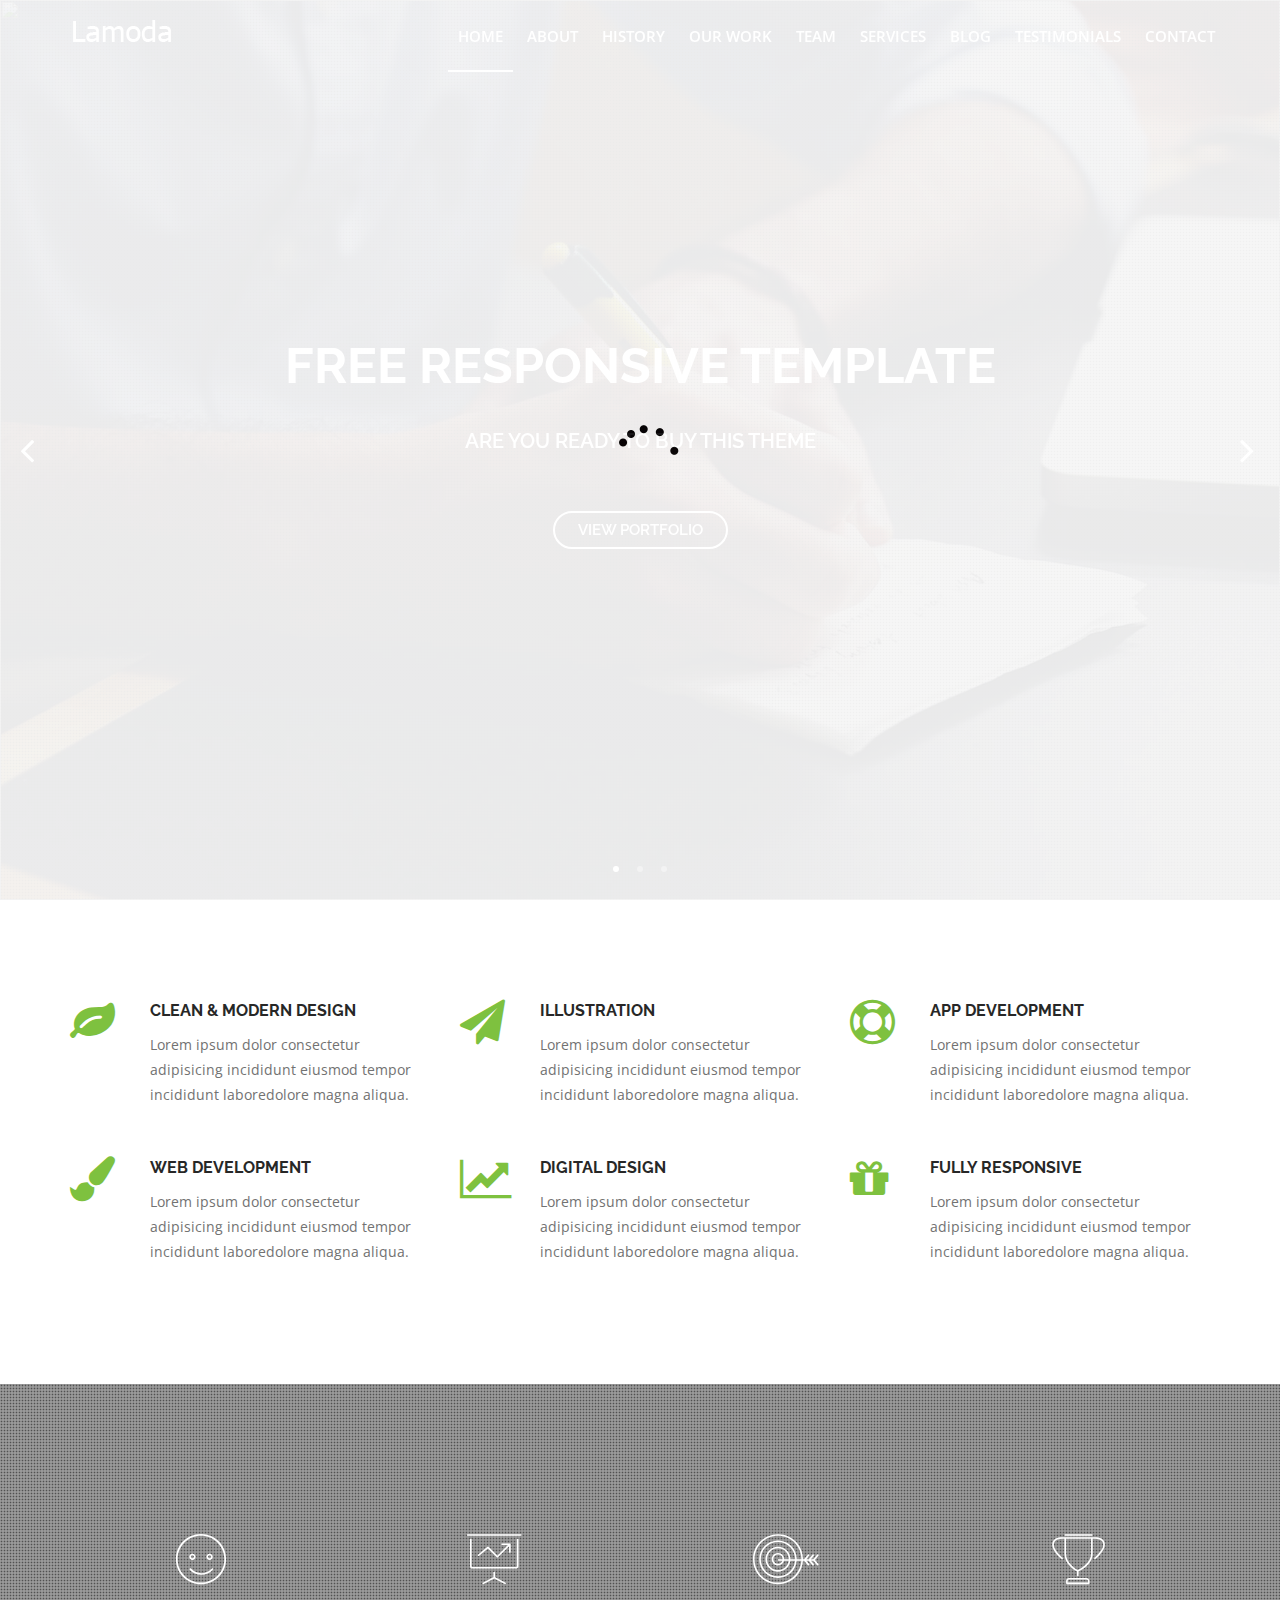
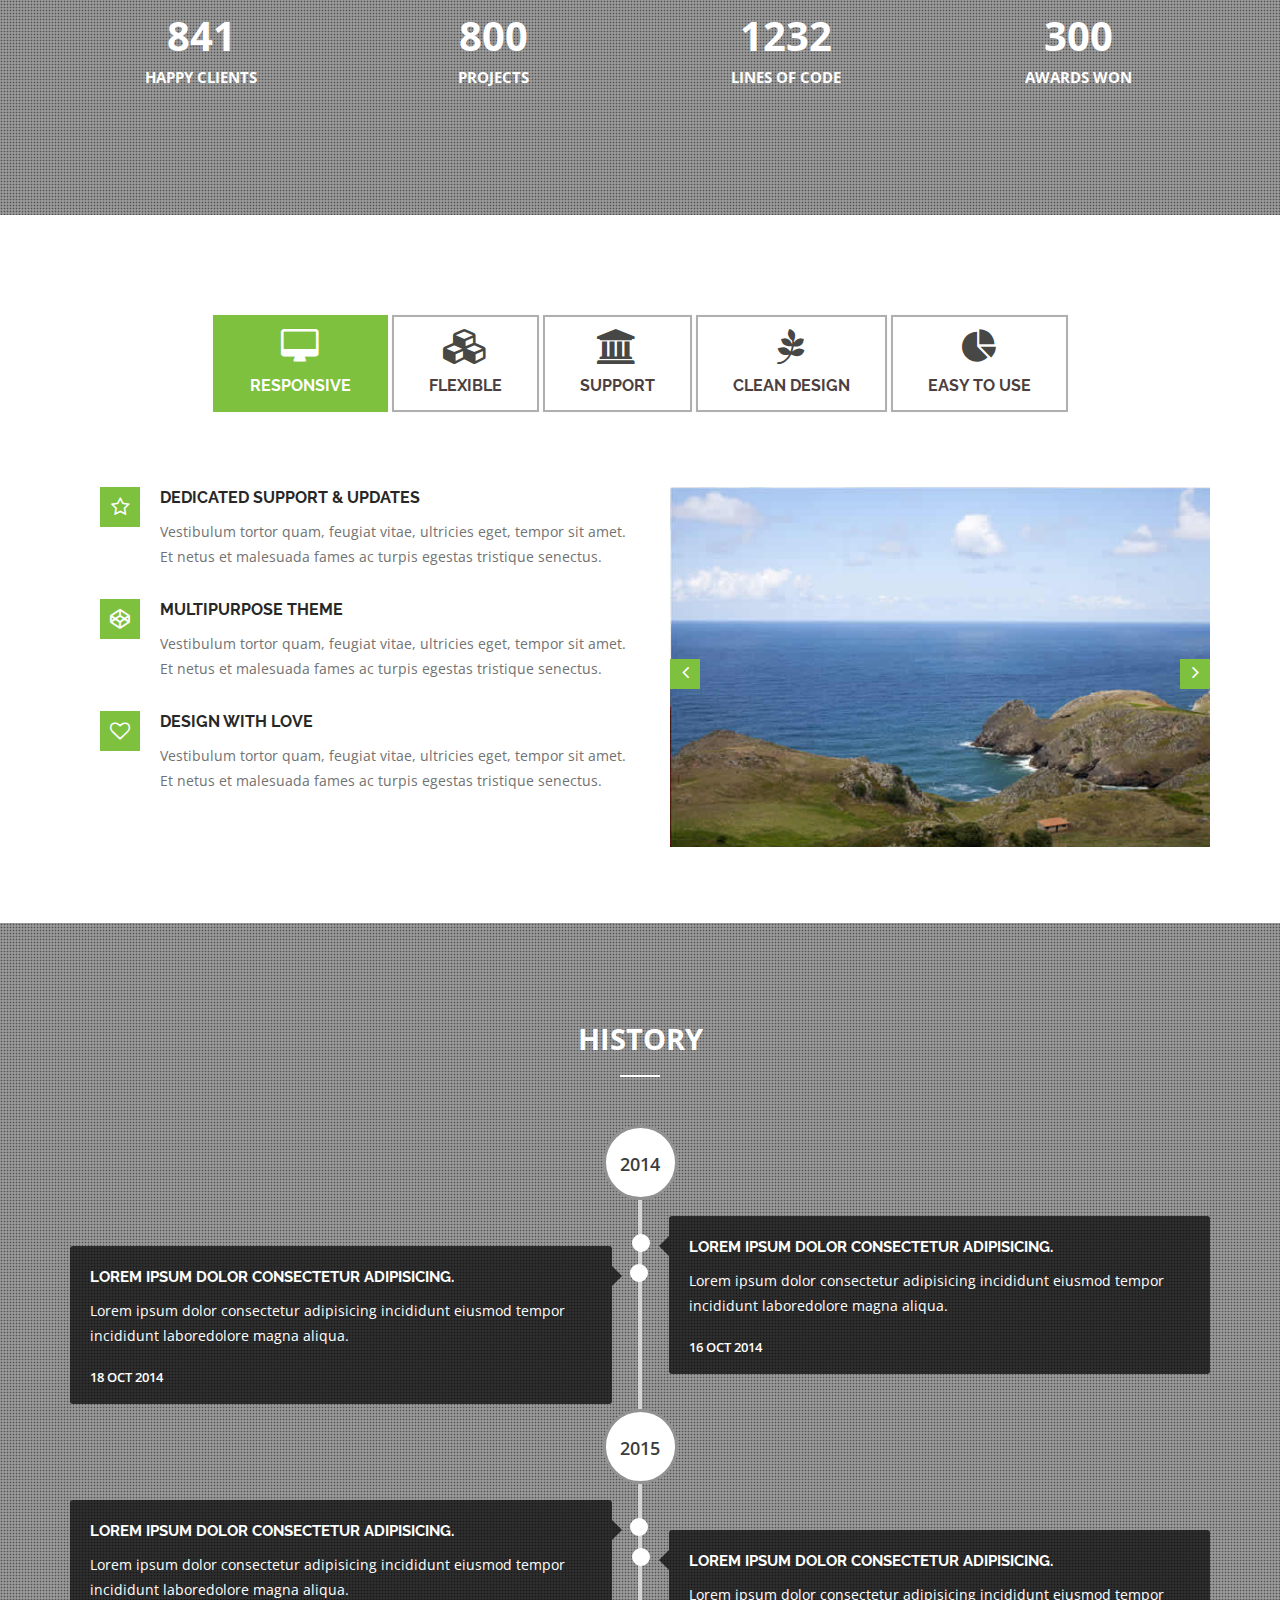
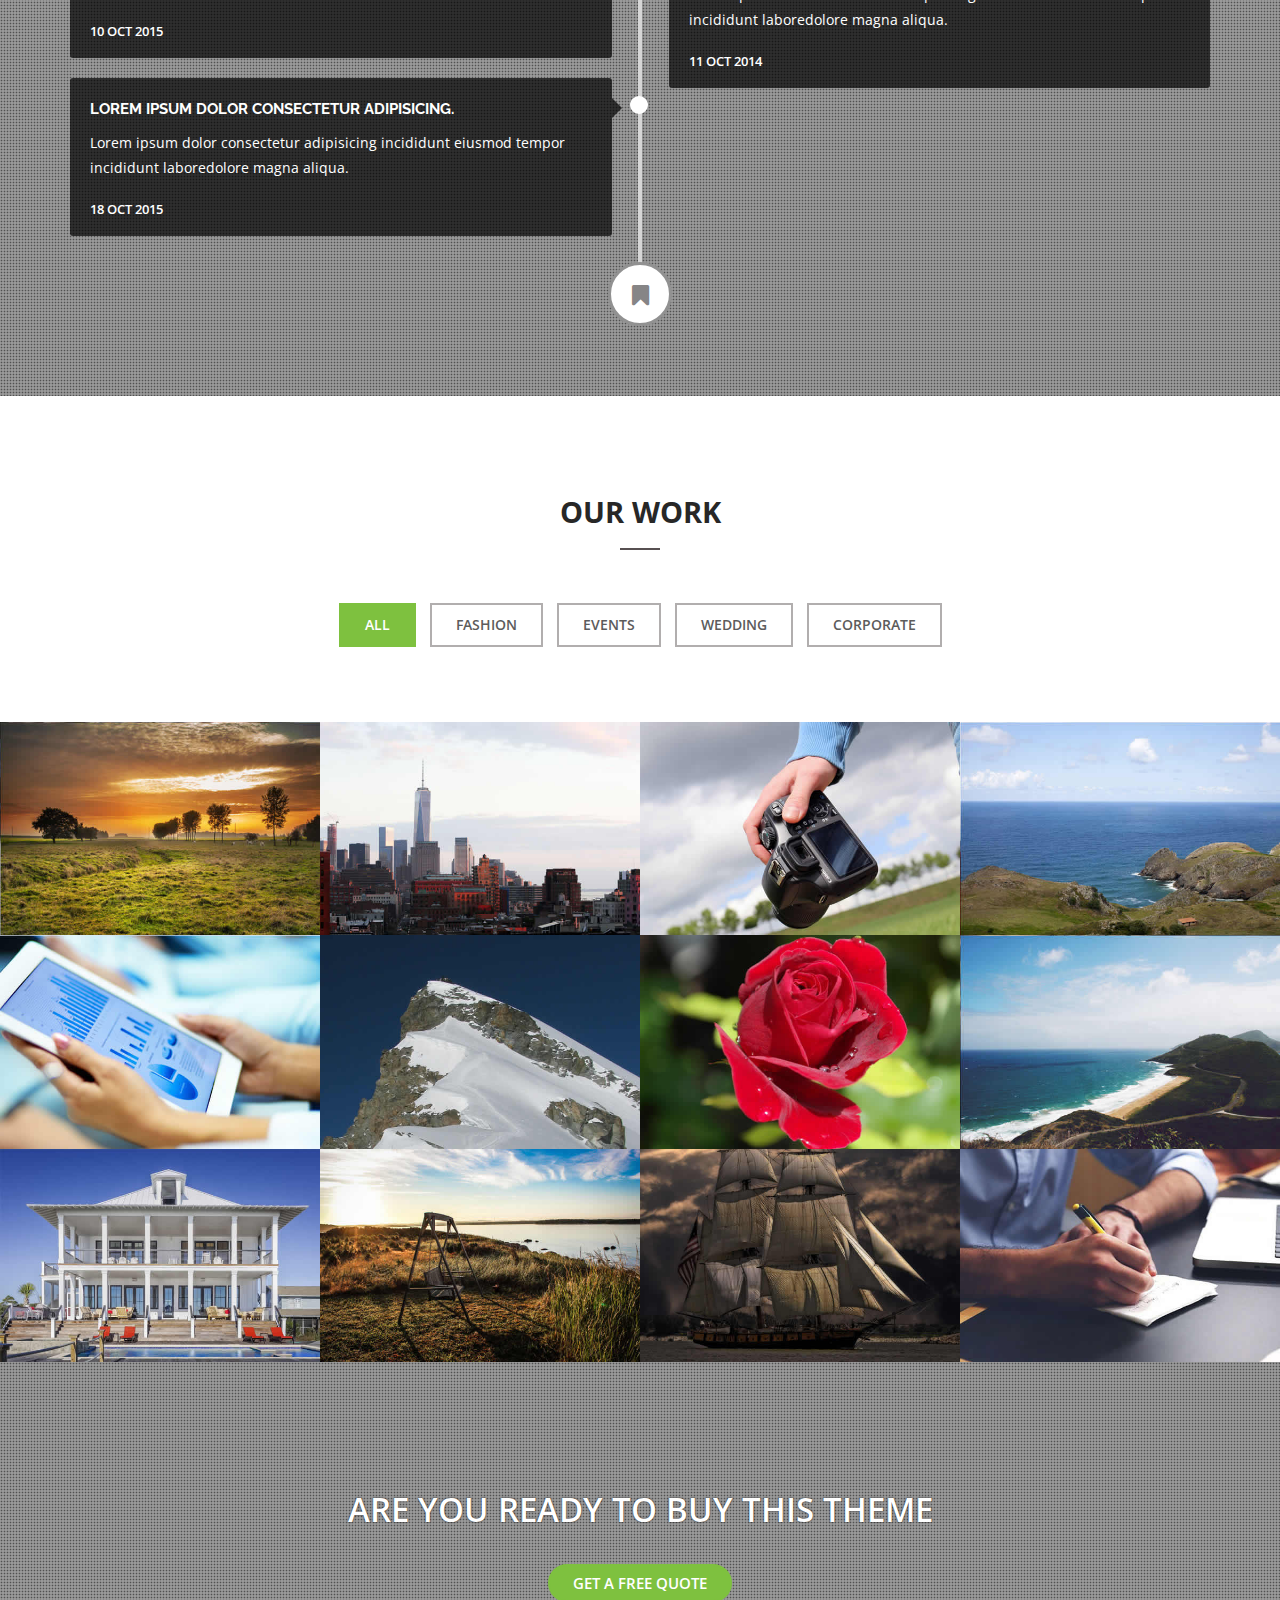
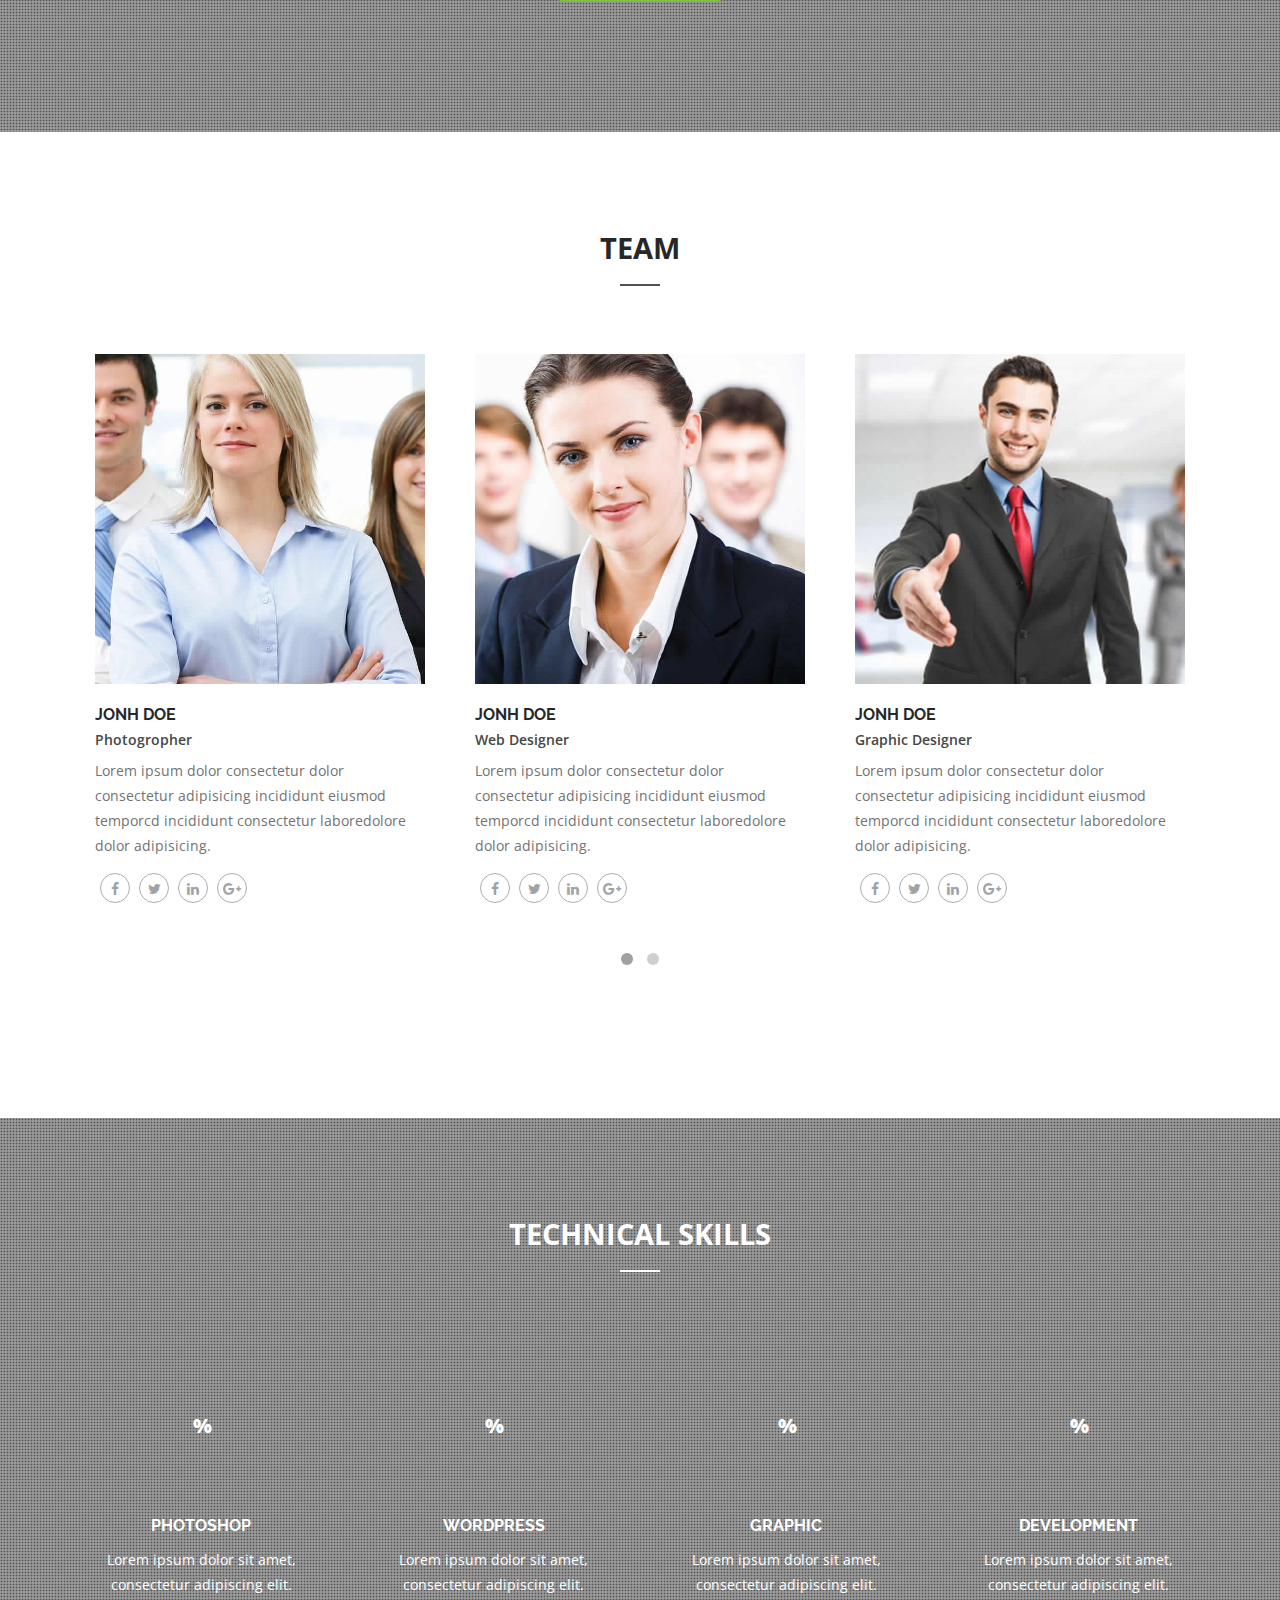
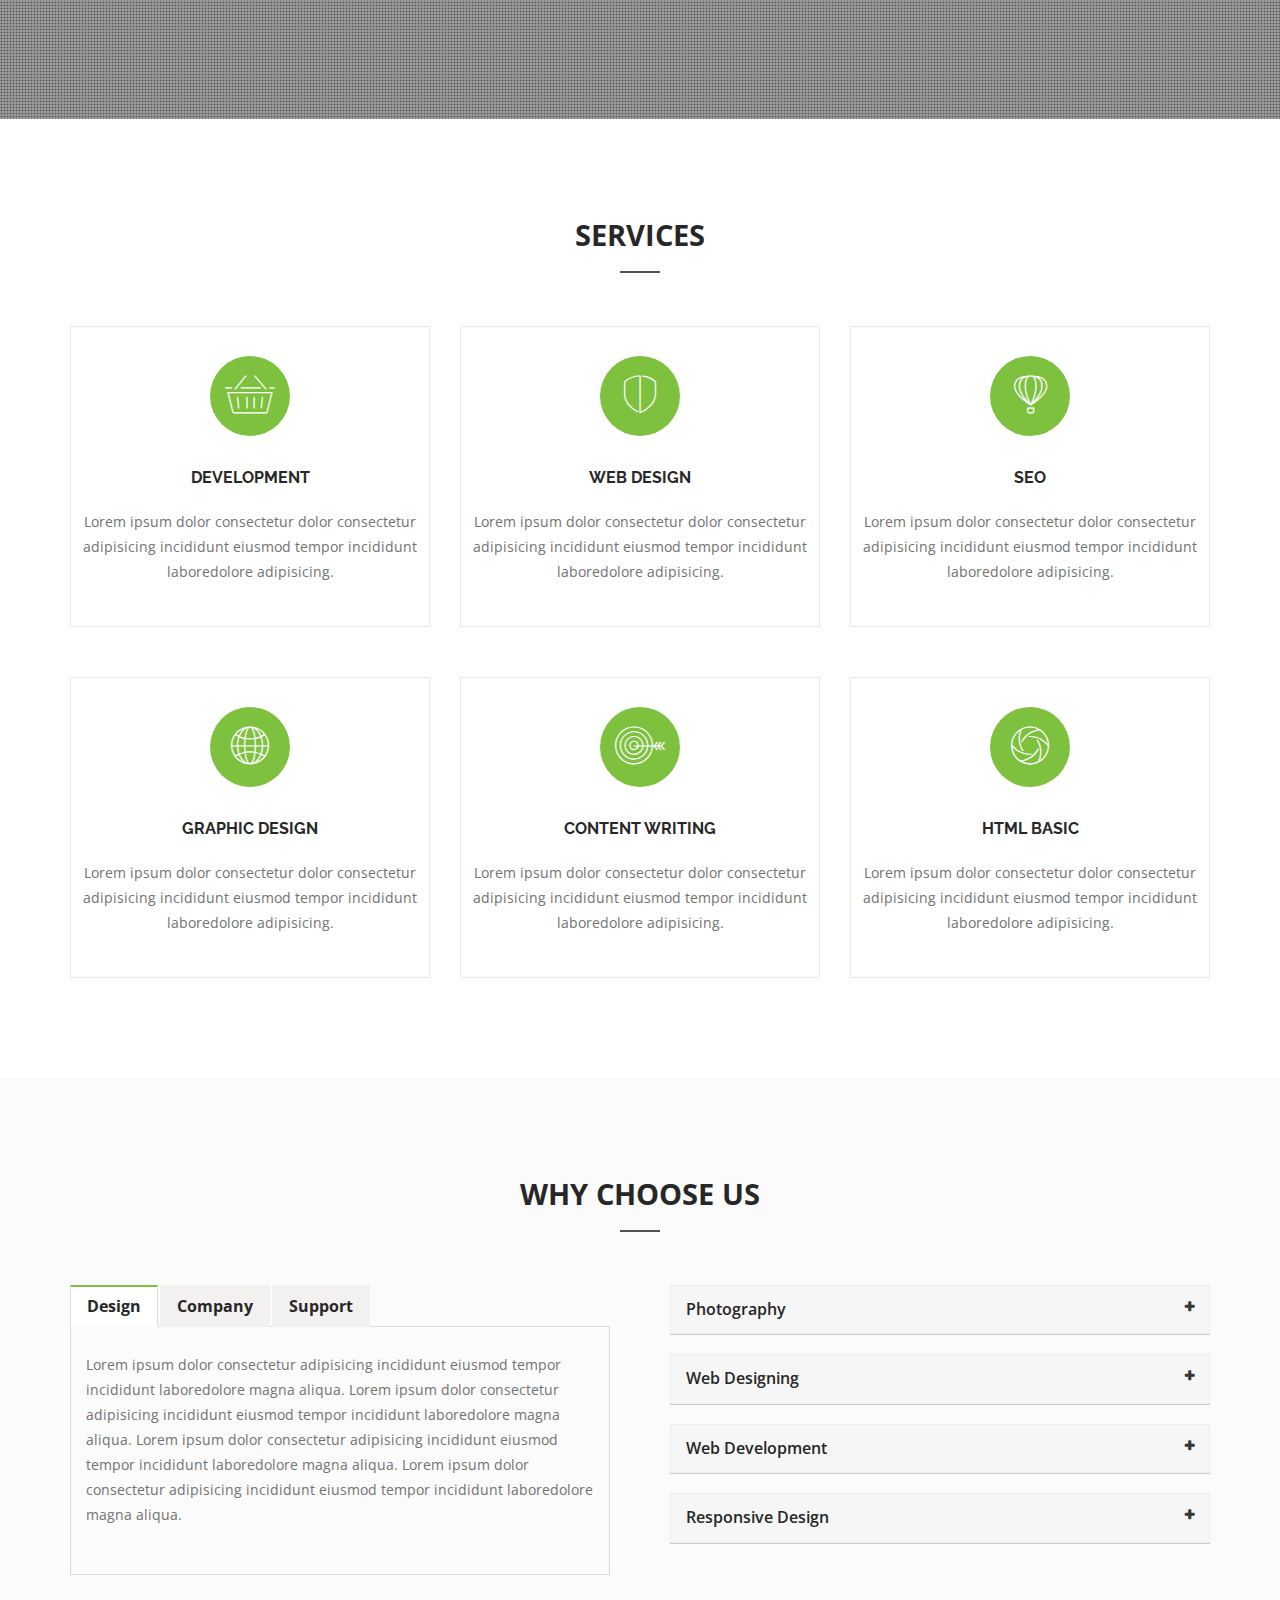
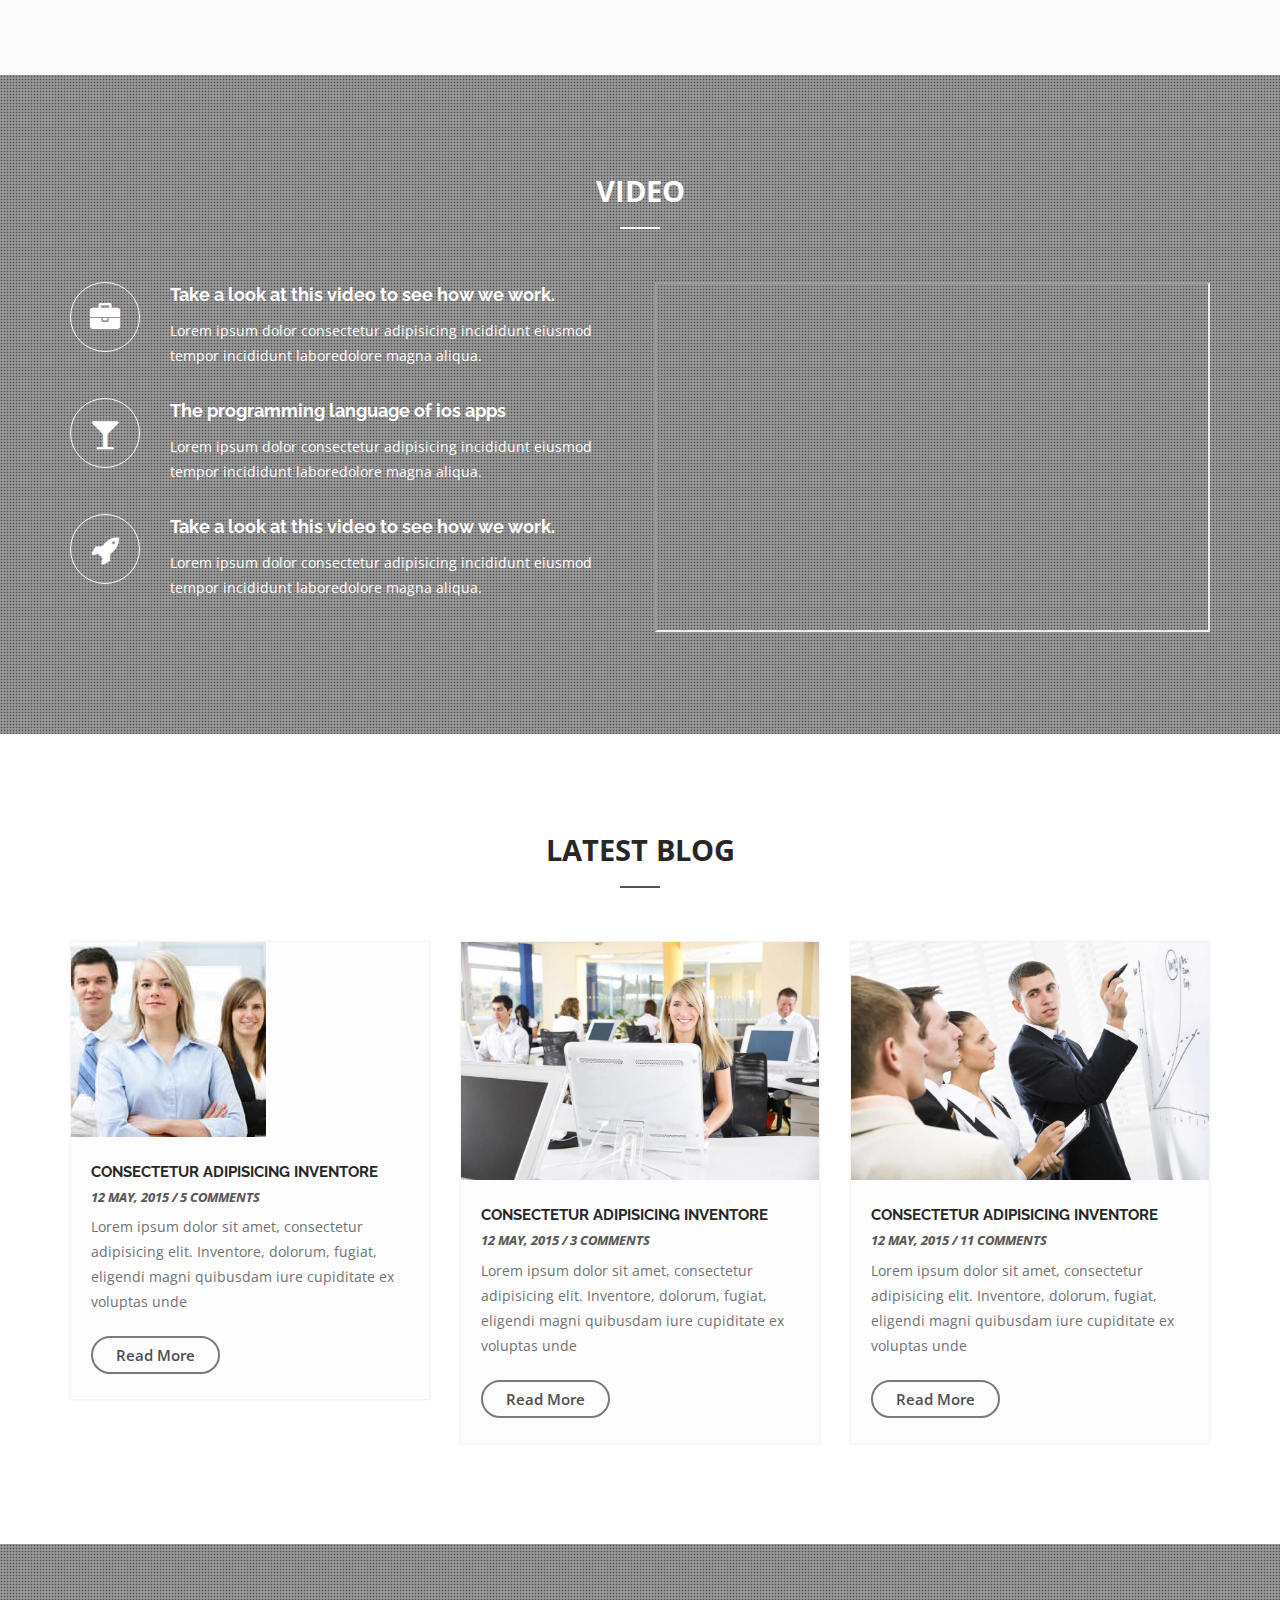
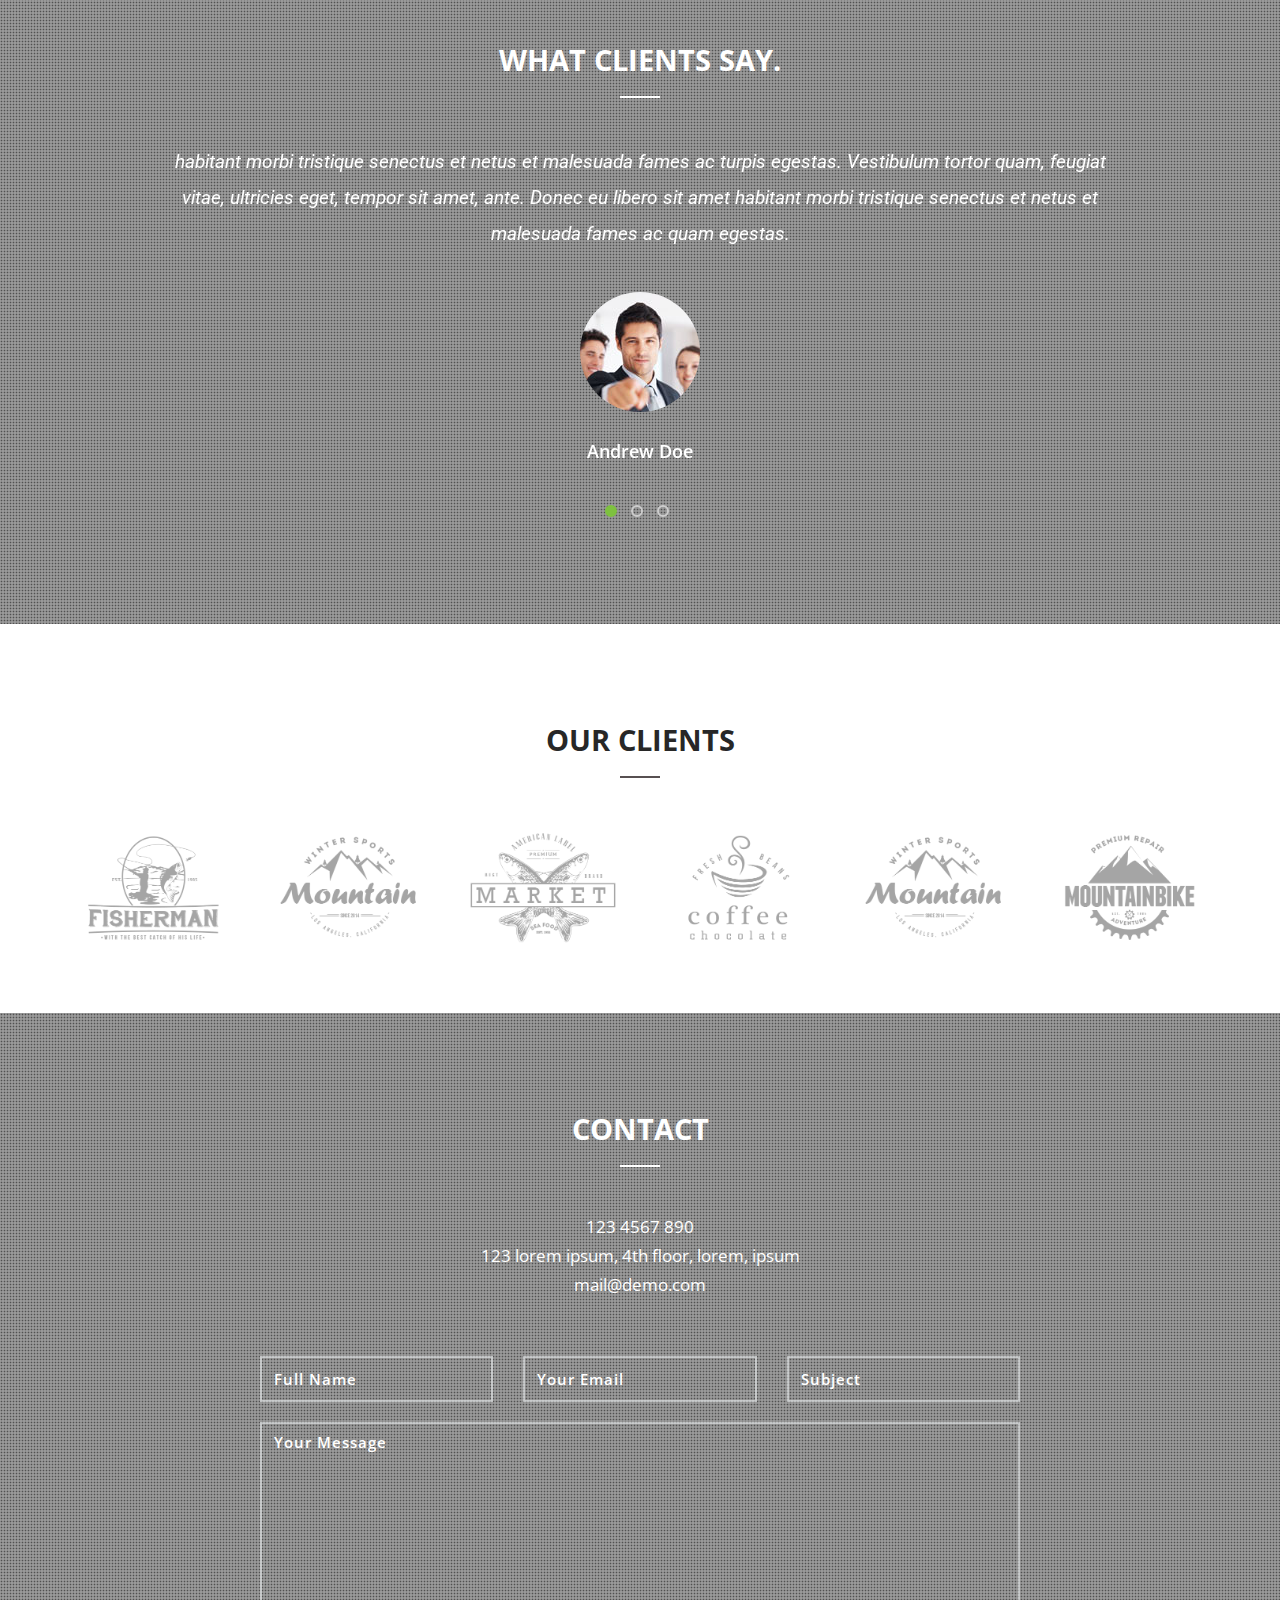
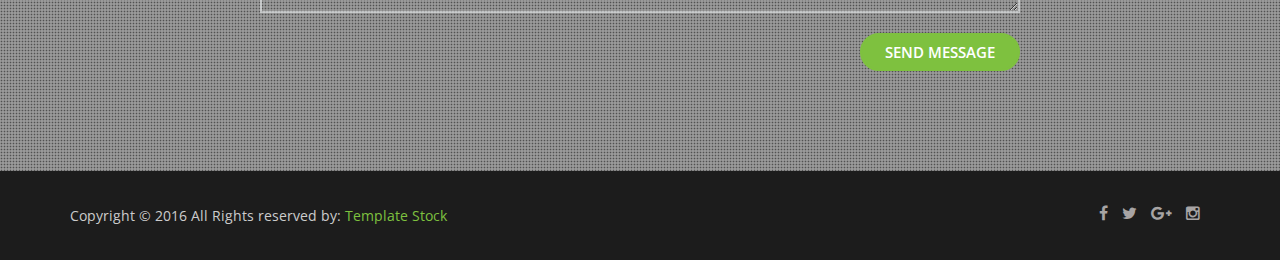
==== konami-e-football-scam/index.html @ 24b3897d "Konami Web First set up" ====
<!doctype html>
<!--
	Lamoda by TEMPLATE STOCK
	templatestock.co @templatestock
	Released for free under the Creative Commons Attribution 3.0 license (templated.co/license)
-->


<html lang="en-gb" class="no-js">
  <head>
    <meta charset="utf-8">
	<title>Lamoda Free Responsive Template | Template Stock</title>
    <meta name="author" content="">
    <meta name="keywords" content="">
    <meta name="description" content="">		
		
	<!-- Mobile Specific Metas -->
    <meta name="viewport" content="width=device-width, initial-scale=1, maximum-scale=1">
      

     <!--styles -->
    <link href="css/bootstrap.min.css" rel="stylesheet">
    <link href="css/font-awesome.css" rel="stylesheet">
    <link href="js/owl-carousel/owl.carousel.css" rel="stylesheet">
    <link href="js/owl-carousel/owl.theme.css" rel="stylesheet">
    <link href="js/owl-carousel/owl.transitions.css" rel="stylesheet">
    <link href="css/magnific-popup.css" rel="stylesheet">
    <link rel="stylesheet" type="text/css" href="css/animate.css" />
    <link rel="stylesheet" href="css/etlinefont.css">
    <link href="css/style.css" type="text/css"  rel="stylesheet"/>


   <!-- The HTML5 shim, for IE6-8 support of HTML5 elements -->
        <!--[if lt IE 9]>
        <script src="js/html5shiv.js"></script>
        <script src="js/respond.min.js"></script>
        <![endif]-->
    
	<body  data-spy="scroll" data-target="#main-menu">
 

  <!--Start Page loader -->
  <div id="pageloader">   
        <div class="loader">
          <img src="images/progress.gif" alt='loader' />
        </div>
   </div>
   <!--End Page loader -->
   
      
   <!--Start Navigation-->
		<header id="header">
				<div class="container">
					<div class="row">
						<div class="col-sm-12">
							<button type="button" class="navbar-toggle collapsed" data-toggle="collapse" data-target="#main-menu">
								<span class="sr-only">Toggle navigation</span>
								<span class="fa fa-bars"></span>
								<span class="icon-bar"></span>
								<span class="icon-bar"></span>
							</button>
                            <!--Start Logo -->
							<div class="logo-nav">
								<a href="index.html">
									<img src="images/logo.png" alt="Company logo" />
								</a>
							</div>
                            <!--End Logo -->
							<div class="clear-toggle"></div>
							<div id="main-menu" class="collapse scroll navbar-right">
								<ul class="nav">
                                
									<li class="active"> <a href="#home">Home</a> </li>
									
									<li> <a href="#about">About</a> </li>
                                    
                                    <li> <a href="#history">History</a> </li>
                                    
                                    <li> <a href="#works">Our Work</a> </li>
                                    
                                     <li> <a href="#team">Team</a> </li>
                                   
								    <li> <a href="#services">Services</a> </li>
																		
									<li> <a href="#blog">Blog</a></li>
                                    
                                    <li> <a href="#testimonials">Testimonials</a></li>
                                     
									<li> <a href="#contact">Contact</a> </li>
										
								</ul>
							</div><!-- end main-menu -->
						</div>
					</div>
				</div>
			</header>
    <!--End Navigation-->

      
        <!-- Start Slider  -->
        <section id="home" class="home">
             <div class="slider-overlay"></div>
            <div class="flexslider">
                <ul class="slides scroll">
                    <li class="first">
                        <div class="slider-text-wrapper">  
                            <div class="container">
                                <div class="big">Free Responsive Template </div>          
                                <div class="small">Are you ready to buy this theme</div>
                                <a href="#works" class="middle btn btn-white">VIEW PORTFOLIO</a>
                            </div>       
                        </div>
                        <img src="images/slider/1.jpg" alt="">
                    </li>
                    
                    <li class="secondary">
                        <div class="slider-text-wrapper"> 
                            <div class="container">                       
                                <div class="big">Free Responsive Template </div>          
                                <div class="small">Are you ready to buy this theme</div>
                                <a href="#works" class=" middle btn btn-white">VIEW PORTFOLIO</a>
                            </div>
                         </div>
                        <img src="images/slider/2.jpg" alt="">
                    </li>
                    
                    <li class="third">
                        <div class="slider-text-wrapper"> 
                            <div class="container">                              
                                <div class="big">Free Responsive Template </div>          
                                <div class="small">Are you ready to buy this theme</div>
                                <a href="#works" class="middle btn btn-white">VIEW PORTFOLIO</a>
                             </div>
                        </div>
                        <img src="images/slider/3.jpg" alt="">
                    </li>
                </ul>
            </div>
        </section>
          <!-- End Slider  -->


  <!--Start Features-->
  <section  id="about" class="section">
       <div class="container">
           <div class="row">
              
              <!-- Features Icon-->
              <div class="col-md-4">
                  <div class="features-icon-box">
                  
                      <div class="features-icon">
                      <i class="fa fa-leaf"></i>
                      </div>
                      
                      <div class="features-info">
                         <h4>Clean & Modern Design</h4>
                         <p>Lorem ipsum dolor consectetur adipisicing incididunt eiusmod tempor incididunt laboredolore magna aliqua.</p>
                      </div>
                  </div>
              </div>
 
               <!-- Features Icon-->
              <div class="col-md-4">
                  <div class="features-icon-box">
                  
                      <div class="features-icon">
                      <i class="fa fa-paper-plane"></i>
                      </div>
                      
                      <div class="features-info">
                         <h4>Illustration</h4>
                         <p>Lorem ipsum dolor consectetur adipisicing incididunt eiusmod tempor incididunt laboredolore magna aliqua.</p>
                      </div>
                  </div>
              </div>

               <!-- Features Icon-->
              <div class="col-md-4">
                  <div class="features-icon-box">
                  
                      <div class="features-icon">
                     <i class="fa fa-life-saver"></i>
                      </div>
                      
                      <div class="features-info">
                         <h4>App Development</h4>
                         <p>Lorem ipsum dolor consectetur adipisicing incididunt eiusmod tempor incididunt laboredolore magna aliqua.</p>
                      </div>
                  </div>
              </div>
 
               <!-- Features Icon-->
              <div class="col-md-4">
                  <div class="features-icon-box">
                  
                      <div class="features-icon">
                      <i class="fa fa-paint-brush"></i>
                      </div>
                      
                      <div class="features-info">
                         <h4>Web Development</h4>
                         <p>Lorem ipsum dolor consectetur adipisicing incididunt eiusmod tempor incididunt laboredolore magna aliqua.</p>
                      </div>
                  </div>
              </div>

              <!-- Features Icon-->
              <div class="col-md-4">
                  <div class="features-icon-box">
                  
                      <div class="features-icon">
                     <i class="fa fa-line-chart"></i>
                      </div>
                      
                      <div class="features-info">
                         <h4>Digital Design</h4>
                         <p>Lorem ipsum dolor consectetur adipisicing incididunt eiusmod tempor incididunt laboredolore magna aliqua.</p>
                      </div>
                  </div>
              </div>

              <!-- Features Icon-->
              <div class="col-md-4">
                  <div class="features-icon-box">
                  
                      <div class="features-icon">
                      <i class="fa fa-gift"></i>
                      </div>
                      
                      <div class="features-info">
                         <h4>Fully Responsive</h4>
                         <p>Lorem ipsum dolor consectetur adipisicing incididunt eiusmod tempor incididunt laboredolore magna aliqua.</p>
                      </div>
                  </div>
              </div>

              
           </div> <!-- /.row-->
       </div> <!-- /.container-->
  </section> 
  <!--End Features-->

 
  <!-- Start Facts-->
  <section id="facts" class="section parallax">
    <div class="overlay"></div>
       <div class="container">
           <div class="row">
                  
                <!-- Start Item-->
                <div class="col-md-3 col-sm-6 facts-box margin-bottom-30">
                    <span><i class="icon-happy"></i></span>
                    <h3>841</h3>
                    <span>Happy Clients</span>
                </div>
                <!-- End Item-->
 
                 <!-- Start Item-->
                <div class="col-md-3 col-sm-6 facts-box margin-bottom-30">
                 <span><i class="icon-presentation"></i></span>
                    <h3>800</h3>
                    <span>Projects</span>
                </div>
                <!-- End Item-->

                 <!-- Start Item-->
                <div class="col-md-3 col-sm-6 facts-box margin-bottom-30">
                 <span><i class="icon-target"></i></span>
                    <h3>1232</h3>
                    <span>Lines of Code</span>
                </div>
                <!-- End Item-->

                 <!-- Start Item-->
                <div class="col-md-3 col-sm-6 facts-box margin-bottom-30">
                 <span><i class="icon-trophy"></i></span>
                    <h3>300</h3>
                    <span>Awards Won</span>
                </div>
                <!-- End Item-->

             </div> <!-- /.row -->
       </div> <!-- /.container -->
  </section>
  <!--End Facts-->

  
  <!--Start Section-->
 <section class="section">
      <div class="container">
          <div class="row"> 
                <div class="col-md-12">
					<div class="content-tab-1">
						<ul class="nav">
							<li class="active">
								<a aria-expanded="true" href="#tab-content-1" data-toggle="tab">
								<i class="fa fa-desktop"></i>
								<h4>Responsive</h4>
								</a>
								<div class="tab-arrow">
								</div>
							</li>
                            
							  <li>
								<a aria-expanded="true" href="#tab-content-2" data-toggle="tab">
								<i class="fa fa-cubes"></i>
								<h4>Flexible</h4>
								</a>
								<div class="tab-arrow">
								</div>
							</li>
                            
							<li>
								<a aria-expanded="true" href="#tab-content-3" data-toggle="tab">
								<i class="fa fa-institution"></i>
								<h4>Support</h4>
								</a>
								<div class="tab-arrow">
								</div>
							</li>
                            
							  <li>
								<a aria-expanded="true" href="#tab-content-4" data-toggle="tab">
								<i class="fa fa-pagelines"></i>
								<h4>Clean Design</h4>
								</a>
								<div class="tab-arrow">
								</div>
							</li>
                            
							  <li>
								<a aria-expanded="true" href="#tab-content-5" data-toggle="tab">
								<i class="fa fa-pie-chart"></i>
								<h4>Easy to Use</h4>
								</a>
								<div class="tab-arrow">
								</div>
							</li>
                            
						</ul>
                        
						<div class="tab-content-main">
								<div class="container">
									<div class="tab-content">
										<div class="tab-pane active in" id="tab-content-1">
											
                                           <!-- Features Icon-->	
                                            <div class="col-md-6 margin-bottom-30">
                                                <div class="tab1-features">
                                                    <div class="icon"> <i class="fa fa-star-o"></i> </div>
                                                    <div class="info">
                                                        <h4>Dedicated Support & Updates</h4>
                                                        <p>Vestibulum tortor quam, feugiat vitae, ultricies eget, tempor sit amet. Et netus et malesuada fames ac turpis egestas tristique senectus. </p>
                                                    </div>
                                                </div>
                                                
                                                <div class="tab1-features">
                                                    <div class="icon"> <i class="fa fa-codepen"></i> </div>
                                                    <div class="info">
                                                        <h4>multipurpose theme</h4>
                                                        <p>Vestibulum tortor quam, feugiat vitae, ultricies eget, tempor sit amet. Et netus et malesuada fames ac turpis egestas tristique senectus. </p>
                                                    </div>
                                                </div>
                                              
                                                <div class="tab1-features">
                                                    <div class="icon"> <i class="fa fa-heart-o"></i></div>
                                                    <div class="info">
                                                        <h4>Design With Love</h4>
                                                        <p>Vestibulum tortor quam, feugiat vitae, ultricies eget, tempor sit amet. Et netus et malesuada fames ac turpis egestas tristique senectus. </p>
                                                    </div>
                                                </div>
                                                
                                            </div>
                                            <!--End features Icon-->
                                            
                                           
                                          <!--  Start Carousel-->
                                          <div class="col-md-6">
                                              <div class="tab-carousel">
                                                    <div class="item"><img src="images/works/img4.jpg" alt=""></div>
                                                    <div class="item"><img src="images/works/img5.jpg" alt=""></div>
                                                    <div class="item"><img src="images/works/img6.jpg" alt=""></div>						 
                                              </div>
                                          </div>
                                          <!-- End Carousel-->                                            
                                            
										</div>
                                       <!-- End Tab content 1-->
                                        
                                        
                                       <!-- Start Tab content 2-->
										<div class="tab-pane" id="tab-content-2">
											 
                                            <div class="col-md-4">
                                                 <div class="tab2-services-box">
                                                     <div class="media">
                                                         <img src="images/services1.jpg"  alt="services"/>
                                                     </div>
                                                     
                                                     <div class="services-info">
                                                         <h4>Our History</h4>
                                                         <p>It is a long established fact that a reader will be distracted by the readable content of a page when looking at its layout. The point of using Lorem Ipsum is that it has a more-or-less normal.</p>
                                                     </div>
                                                     
                                                 </div>
                                            </div>
                                            
                                           <div class="col-md-4">
                                                 <div class="tab2-services-box">
                                                     <div class="media">
                                                         <img src="images/services2.jpg"  alt="services"/>
                                                     </div>
                                                     
                                                     <div class="services-info">
                                                         <h4>What We Do</h4>
                                                         <p>It is a long established fact that a reader will be distracted by the readable content of a page when looking at its layout. The point of using Lorem Ipsum is that it has a more-or-less normal.</p>
                                                     </div>
                                                     
                                                 </div>
                                            </div>
                                            
                                            <div class="col-md-4">
                                                 <div class="tab2-services-box">
                                                     <div class="media">
                                                         <img src="images/services3.jpg"  alt="services"/>
                                                     </div>
                                                     
                                                     <div class="services-info">
                                                         <h4>Our Mission</h4>
                                                         <p>It is a long established fact that a reader will be distracted by the readable content of a page when looking at its layout. The point of using Lorem Ipsum is that it has a more-or-less normal.</p>
                                                     </div>
                                                     
                                                 </div>
                                            </div> 
                                            	
										</div>
                                        
                                        
										<div class="tab-pane" id="tab-content-3">
                                                
                                       <div class="features-tab3">
                                        
                                            <!--Start Features Left-->
                                            <div class="col-md-4">
                                                <div class="features-left m-bot-30">
                                                        <!--Features Item #1-->
                                                        <div class="features-item">
                                                            <div class="features-icon"> <i class="fa fa-pagelines"></i> </div>
                                                            <div class="features-info">
                                                               <h4>Multipurpose & Responsive</h4>
                                                               <p>Lorem Ipsum is simply dummy text of the printing and typesetting industry Lorem Ipsum.</p>
                                                            </div>
                                                        </div>
                                                        
                                                        <!--Features Item #2-->
                                                        <div class="features-item">
                                                            <div class="features-icon"> <i class="fa fa-trophy"></i> </div>
                                                            <div class="features-info">
                                                               <h4>Creative Design</h4>
                                                               <p>Lorem Ipsum is simply dummy text of the printing and typesetting industry Lorem Ipsum.</p>
                                                            </div>
                                                        </div>
                                    
                                                        <!--Features Item #3-->
                                                        <div class="features-item">
                                                            <div class="features-icon"> <i class="fa fa-tag"></i> </div>
                                                            <div class="features-info">
                                                               <h4>Awesome Theme</h4>
                                                               <p>Lorem Ipsum is simply dummy text of the printing and typesetting industry Lorem Ipsum.</p>
                                                            </div>
                                                        </div>
                                                        
                                                    </div>
                                                 </div>
                                           <!--End Features Left--> 
                                           
                                           <!--Start Features Image-->
                                           <div class="col-md-4 hidden-xs m-bot-30">
                                                <img src="images/device.png" alt="Features Image" />
                                           </div>
                                           <!--End Features Image-->
                                           
                                           <!--Start Features Right-->
                                           <div class="col-md-4">
                                               <div class="features-right m-bot-30">
                                                 <!--Features Item #1-->
                                                <div class="features-item">
                                                    <div class="features-icon"> <i class="fa fa-eyedropper"></i> </div>
                                                    <div class="features-info">
                                                       <h4>Strategy Solutions</h4>
                                                       <p>Lorem Ipsum is simply dummy text of the printing and typesetting industry Lorem Ipsum.</p>
                                                    </div>
                                                </div>
                                
                                                <!--Features Item #2-->
                                                <div class="features-item">
                                                    <div class="features-icon"> <i class="fa fa-search-plus"></i> </div>
                                                    <div class="features-info">
                                                       <h4>App Development</h4>
                                                       <p>Lorem Ipsum is simply dummy text of the printing and typesetting industry Lorem Ipsum.</p>
                                                    </div>
                                                </div>
                                
                                                <!--Features Item #3-->
                                                <div class="features-item">
                                                    <div class="features-icon"> <i class="fa fa-send-o"></i> </div>
                                                    <div class="features-info">
                                                       <h4>HTML5 & CSS3</h4>
                                                       <p>Lorem Ipsum is simply dummy text of the printing and typesetting industry Lorem Ipsum.</p>
                                                    </div>
                                                </div>
                                                  
                                               </div>
                                           </div>
                                           <!--End Features Right -->
                                        </div> 
                                                
									</div>
                                        
										<div class="tab-pane" id="tab-content-4">
												
											<div class="tab-content-4">
                                                
                                                <div class="col-md-3">
                                                    <div class="tab4-services-box">
                                                        <div class="icon"><i class="fa fa-bolt"></i> </div>
                                                        <div class="info">
                                                            <h4>Simple and Clean Codes</h4>
                                                            <p>Vivamus a placerat ante. Duis vulputate nibh sit amet augue vehicula, mattis
viverra purus tristique.</p>
                                                        </div>
                                                    </div>
                                                </div>



                                                <div class="col-md-3">
                                                    <div class="tab4-services-box">
                                                        <div class="icon"><i class="fa fa-fire"></i> </div>
                                                        <div class="info">
                                                            <h4>Responsive Layout Design</h4>
                                                            <p>Vivamus a placerat ante. Duis vulputate nibh sit amet augue vehicula, mattis
viverra purus tristique.</p>
                                                        </div>
                                                    </div>
                                                </div>

                                                <div class="col-md-3">
                                                    <div class="tab4-services-box">
                                                        <div class="icon"><i class="fa fa-chain"></i> </div>
                                                        <div class="info">
                                                            <h4>Unlimited Support</h4>
                                                            <p>Vivamus a placerat ante. Duis vulputate nibh sit amet augue vehicula, mattis
viverra purus tristique.</p>
                                                        </div>
                                                    </div>
                                                </div>

                                                <div class="col-md-3">
                                                    <div class="tab4-services-box">
                                                        <div class="icon"><i class="fa fa-shopping-cart"></i> </div>
                                                        <div class="info">
                                                            <h4>multipurpose theme</h4>
                                                            <p>Vivamus a placerat ante. Duis vulputate nibh sit amet augue vehicula, mattis
viverra purus tristique.</p>
                                                        </div>
                                                    </div>
                                                </div>
                                            
                                            </div>	
                                                
										</div>
                                        
                                        
										<div class="tab-pane" id="tab-content-5">
										    
                                            <div class="tab-content-5">
                                                
                                                <div class="col-md-6">
                                                     <div class="core-features">
                                                       
                                                         <p>Lorem ipsum dolor sit amet, consectetur adipiscing elit. Curabitur euismod enim a metus adipiscing aliquam. Vestibulum in vestibulum lorem. Lorem ipsum dolor sit amet, consectetur adipiscing elit. Curabitur euismod enim a metus adipiscing aliquam. Vestibulum in vestibulum lorem. Lorem ipsum dolor sit amet, consectetur adipiscing elit. Curabitur euismod enim a metus adipiscing.</p>
                                                         
                                                   <ul class="list">
                                                        <li>Font-Awesome Integration</li>
                                                        <li>Multiple unique designs</li>
                                                        <li>Clean coded, responsive and multipurpose</li>
                                                        <li>Pages valid on w3c.</li>
                                                        <li>Well documented.</li>
                                                        <li>Easy to  customization.</li>
                                                    </ul>
                                                         
                                               </div>
                                                </div>
                                                
                                                
                                                <div class="col-md-6">
                                                    <div class="devices-image">
                                                        <img src="images/device-desktop.png" alt=""/>
                                                    </div>
                                                </div>
                                                
                                            </div>
                                            
										</div>
                                        
									</div>
								</div>
						  </div>
                        <!--/.tab-content-main-->  
					</div>
				</div>
              
            </div> <!--/.row-->  
      </div> <!--/.container-->
  </section>
  <!--End Section-->
  
   
     <!--Start History-->
    <section id="history" class="section parallax">
		<div class="overlay"></div>
            <div class="container">
                
                 <div class="title-box text-center white">
                    <h2 class="title">History</h2>
                 </div>
                 
                     <!-- History Timeline -->
                    <ul class="timeline list-unstyled">
                        
                        <li class="year">2014</li>
                        
                        <!--History Item -->
                        <li class="timeline-item">
                            <h4>Lorem ipsum dolor consectetur adipisicing.</h4>
                            <p>Lorem ipsum dolor consectetur adipisicing incididunt eiusmod tempor incididunt laboredolore magna aliqua.</p>
                            <span> 16 OCT 2014</span>
                        </li>
                        <!-- End Item -->
                        
                        <!--History Item -->
                        <li class="timeline-item">
                            <h4>Lorem ipsum dolor consectetur adipisicing.</h4>
                            <p>Lorem ipsum dolor consectetur adipisicing incididunt eiusmod tempor incididunt laboredolore magna aliqua.</p>
                            <span> 18 OCT 2014</span>
                        </li>
                        <!-- End Item -->
                        
                        <!-- History Year -->
                        <li class="year">2015</li>
                        
                        
                        <!--History Item -->
                        <li class="timeline-item">
                            <h4>Lorem ipsum dolor consectetur adipisicing.</h4>
                            <p>Lorem ipsum dolor consectetur adipisicing incididunt eiusmod tempor incididunt laboredolore magna aliqua.</p>
                            <span> 10 OCT 2015</span>
                        </li>
                        <!-- End Item -->
                        
                        <!--History Item -->
                        <li class="timeline-item">
                            <h4>Lorem ipsum dolor consectetur adipisicing.</h4>
                            <p>Lorem ipsum dolor consectetur adipisicing incididunt eiusmod tempor incididunt laboredolore magna aliqua.</p>
                            <span> 11 OCT 2014</span>
                        </li>
                        <!-- End Item -->
                        
                         <!--History Item -->
                        <li class="timeline-item">
                            <h4>Lorem ipsum dolor consectetur adipisicing.</h4>
                            <p>Lorem ipsum dolor consectetur adipisicing incididunt eiusmod tempor incididunt laboredolore magna aliqua.</p>
                            <span> 18 OCT 2015</span>
                        </li>
                        <!-- End Item -->
                        
                         <li class="clear"></li>
                        
                        <li class="end-icon fa fa-bookmark"></li>
                    </ul>
                   <!-- End History Timeline -->
                   
           </div> <!--/.container-->
	</section>
   <!--End History-->
   

   <!--Start portfolio-->
   <section id="works" class="section">
				<!-- Filtering -->
                  <div class="title-box text-center">
                    <h2 class="title">Our Work</h2>
                 </div>


					<div class=" col-md-12 text-center">
						<!-- Filtering -->
						<ul class="filtering">
							<li class="filter" data-filter="all">All</li>
							<li class="filter" data-filter="fashion">Fashion</li>
							<li class="filter" data-filter="event">Events</li>
							<li class="filter" data-filter="wedding">Wedding</li>
							<li class="filter" data-filter="corporate">Corporate</li>
						</ul>
					</div>
                
				<div class="work-main">
					<!-- Work Grid -->
					<ul class="work-grid">
						<!-- Work Item -->
						<li class="work-item thumnail-img mix corporate">
							<div class="work-image">
                                <img src="images/works/img1.jpg" alt="thumbnail">
                                
                                 <!--Hover link-->
                                 <div class="hover-link">
                                    <a href="single-work.html">
                                        <i class="fa fa-link"></i>
                                    </a>
        
                                    <a href="images/works/img1.jpg" class="popup-image">
                                        <i class="fa fa-plus"></i>
                                    </a>
                                 </div>
                                 <!--End link-->

                                 <!--Hover Caption-->
                                 <div class="work-caption">
                                     <h4>Project Title</h4>
                                     <p>Photography</p>
                                 </div>
                                 <!--End Caption-->

                            </div> <!-- /.work-image-->
						</li> 
						<!--End Work Item -->
                        
						<!-- Work Item -->
						<li class="work-item thumnail-img mix fashion wedding">
							<div class="work-image">
                                <img src="images/works/img2.jpg" alt="thumbnail">
                                
                                 <!--Hover link-->
                                 <div class="hover-link">
                                    <a href="single-work.html">
                                        <i class="fa fa-link"></i>
                                    </a>
        
                                    <a href="images/works/img2.jpg" class="popup-image">
                                        <i class="fa fa-plus"></i>
                                    </a>
                                 </div>
                                 <!--End link-->

                                 <!--Hover Caption-->
                                 <div class="work-caption">
                                     <h4>Project Title</h4>
                                     <p>Photography</p>
                                 </div>
                                 <!--End Caption-->

                            </div> <!-- /.work-image-->
						</li> 
						<!--End Work Item -->
                        
						<!-- Work Item -->
						<li class="work-item thumnail-img mix corporate">
							<div class="work-image">
                                <img src="images/works/img3.jpg" alt="thumbnail">
                                
                                 <!--Hover link-->
                                 <div class="hover-link">
                                   <a href="single-work.html">
                                        <i class="fa fa-link"></i>
                                    </a>
        
                                    <a href="images/works/img3.jpg" class="popup-image">
                                        <i class="fa fa-plus"></i>
                                    </a>
                                 </div>
                                 <!--End link-->

                                 <!--Hover Caption-->
                                 <div class="work-caption">
                                     <h4>Project Title</h4>
                                     <p>Photography</p>
                                 </div>
                                 <!--End Caption-->

                            </div> <!-- /.work-image-->
						</li> 
						<!--End Work Item -->

						<!-- Work Item -->
						<li class="work-item thumnail-img mix corporate">
							<div class="work-image">
                                <img src="images/works/img4.jpg" alt="thumbnail">
                                
                                 <!--Hover link-->
                                 <div class="hover-link">
                                    <a href="single-work.html">
                                        <i class="fa fa-link"></i>
                                    </a>
        
                                    <a href="images/works/img4.jpg" class="popup-image">
                                        <i class="fa fa-plus"></i>
                                    </a>
                                 </div>
                                 <!--End link-->

                                 <!--Hover Caption-->
                                 <div class="work-caption">
                                     <h4>Project Title</h4>
                                     <p>Photography</p>
                                 </div>
                                 <!--End Caption-->

                            </div> <!-- /.work-image-->
						</li> 
						<!--End Work Item -->
                        
						<!-- Work Item -->
						<li class="work-item thumnail-img mix fashion wedding">
							<div class="work-image">
                                <img src="images/works/img5.jpg" alt="thumbnail">
                                
                                 <!--Hover link-->
                                 <div class="hover-link">
                                    <a href="single-work.html">
                                        <i class="fa fa-link"></i>
                                    </a>
        
                                    <a href="images/works/img5.jpg" class="popup-image">
                                        <i class="fa fa-plus"></i>
                                    </a>
                                 </div>
                                 <!--End link-->

                                 <!--Hover Caption-->
                                 <div class="work-caption">
                                     <h4>Project Title</h4>
                                     <p>Photography</p>
                                 </div>
                                 <!--End Caption-->

                            </div> <!-- /.work-image-->
						</li> 
						<!--End Work Item -->
						
						<!-- Work Item -->
						<li class="work-item thumnail-img mix event wedding">
							<div class="work-image">
                                <img src="images/works/img6.jpg" alt="thumbnail">
                                
                                 <!--Hover link-->
                                 <div class="hover-link">
                                    <a href="single-work.html">
                                        <i class="fa fa-link"></i>
                                    </a>
        
                                    <a href="images/works/img6.jpg" class="popup-image">
                                        <i class="fa fa-plus"></i>
                                    </a>
                                 </div>
                                 <!--End link-->

                                 <!--Hover Caption-->
                                 <div class="work-caption">
                                     <h4>Project Title</h4>
                                     <p>Photography</p>
                                 </div>
                                 <!--End Caption-->

                            </div> <!-- /.work-image-->
						</li> 
						<!--End Work Item -->

						<!-- Work Item -->
						<li class="work-item thumnail-img mix event">
							<div class="work-image">
                                <img src="images/works/img7.jpg" alt="thumbnail">
                                
                                 <!--Hover link-->
                                 <div class="hover-link">
                                    <a href="single-work.html">
                                        <i class="fa fa-link"></i>
                                    </a>
        
                                    <a href="images/works/img7.jpg" class="popup-image">
                                        <i class="fa fa-plus"></i>
                                    </a>
                                 </div>
                                 <!--End link-->

                                 <!--Hover Caption-->
                                 <div class="work-caption">
                                     <h4>Project Title</h4>
                                     <p>Photography</p>
                                 </div>
                                 <!--End Caption-->

                            </div> <!-- /.work-image-->
						</li> 
						<!--End Work Item -->

						<!-- Work Item -->
						<li class="work-item thumnail-img mix corporate">
							<div class="work-image">
                                <img src="images/works/img8.jpg" alt="thumbnail">
                                
                                 <!--Hover link-->
                                 <div class="hover-link">
                                    <a href="single-work.html">
                                        <i class="fa fa-link"></i>
                                    </a>
        
                                    <a href="images/works/img8.jpg" class="popup-image">
                                        <i class="fa fa-plus"></i>
                                    </a>
                                 </div>
                                 <!--End link-->

                                 <!--Hover Caption-->
                                 <div class="work-caption">
                                     <h4>Project Title</h4>
                                     <p>Photography</p>
                                 </div>
                                 <!--End Caption-->

                            </div> <!-- /.work-image-->
						</li> 
						<!--End Work Item -->

						<!-- Work Item -->
						<li class="work-item thumnail-img mix event">
							<div class="work-image">
                                <img src="images/works/img9.jpg" alt="thumbnail">
                                
                                 <!--Hover link-->
                                 <div class="hover-link">
                                    <a href="single-work.html">
                                        <i class="fa fa-link"></i>
                                    </a>
        
                                    <a href="images/works/img9.jpg" class="popup-image">
                                        <i class="fa fa-plus"></i>
                                    </a>
                                 </div>
                                 <!--End link-->

                                 <!--Hover Caption-->
                                 <div class="work-caption">
                                     <h4>Project Title</h4>
                                     <p>Photography</p>
                                 </div>
                                 <!--End Caption-->

                            </div> <!-- /.work-image-->
						</li> 
						<!--End Work Item -->

						<!-- Work Item -->
						<li class="work-item thumnail-img mix wedding">
							<div class="work-image">
                                <img src="images/works/img10.jpg" alt="thumbnail">
                                
                                 <!--Hover link-->
                                 <div class="hover-link">
                                    <a href="single-work.html">
                                        <i class="fa fa-link"></i>
                                    </a>
        
                                    <a href="images/works/img10.jpg" class="popup-image">
                                        <i class="fa fa-plus"></i>
                                    </a>
                                 </div>
                                 <!--End link-->

                                 <!--Hover Caption-->
                                 <div class="work-caption">
                                     <h4>Project Title</h4>
                                     <p>Photography</p>
                                 </div>
                                 <!--End Caption-->

                            </div> <!-- /.work-image-->
						</li> 
						<!--End Work Item -->

						<!-- Work Item -->
						<li class="work-item thumnail-img mix fashion">
							<div class="work-image">
                                <img src="images/works/img11.jpg" alt="thumbnail">
                                
                                 <!--Hover link-->
                                 <div class="hover-link">
                                    <a href="single-work.html">
                                        <i class="fa fa-link"></i>
                                    </a>
        
                                    <a href="images/works/img11.jpg" class="popup-image">
                                        <i class="fa fa-plus"></i>
                                    </a>
                                 </div>
                                 <!--End link-->

                                 <!--Hover Caption-->
                                 <div class="work-caption">
                                     <h4>Project Title</h4>
                                     <p>Photography</p>
                                 </div>
                                 <!--End Caption-->

                            </div> <!-- /.work-image-->
						</li> 
						<!--End Work Item -->

						<!-- Work Item -->
						<li class="work-item thumnail-img mix corporate">
							<div class="work-image">
                                <img src="images/works/img12.jpg" alt="thumbnail">
                                
                                 <!--Hover link-->
                                 <div class="hover-link">
                                    <a href="single-work.html">
                                        <i class="fa fa-link"></i>
                                    </a>
        
                                    <a href="images/works/img12.jpg" class="popup-image">
                                        <i class="fa fa-plus"></i>
                                    </a>
                                 </div>
                                 <!--End link-->

                                 <!--Hover Caption-->
                                 <div class="work-caption">
                                     <h4>Project Title</h4>
                                     <p>Photography</p>
                                 </div>
                                 <!--End Caption-->

                            </div> <!-- /.work-image-->
						</li> 
						<!--End Work Item -->
					</ul>
                    
				</div>
			</section>
  <!--End portfolio-->
 
 
   <!--Start Call To Action-->
   <section id="cta" class="parallax">
       <div class="overlay"></div>
         <div class="container">
             <div class="row text-center">
                 <h2>Are you ready to buy this theme</h2>
                 <a href="#" class="btn btn-green">GET A FREE QUOTE</a>
           </div>
         </div>
   </section>
   <!--End Call To Action-->
   
   
    
  <!--Start Team-->
  <section id="team" class="section">
		<div class="container">
            <div class="row">
                    
             <div class="title-box text-center">
                <h2 class="title">Team</h2>
             </div>
              
             </div>
			
                <!-- Team -->
				<div class="team-items team-carousel">
                      <!-- Team Member #1 -->
                      <div class="item">
                          <img src="images/team/team1.jpg" alt=""  />
                          <h4>Jonh Doe</h4>
                          <h5>Photogropher</h5>
                          <p>Lorem ipsum dolor consectetur dolor consectetur adipisicing incididunt eiusmod temporcd incididunt consectetur laboredolore dolor adipisicing. </p>
                          
                          <div class="socials">
                              <ul>
                               <li><a class="facebook" href="#"><i class="fa fa-facebook"></i></a></li>
                               <li><a class="twitter" href="#"><i class="fa fa-twitter"></i></a></li>
                               <li><a class="linkedin" href="#"><i class="fa fa-linkedin"></i></a></li>
                               <li><a class="google-plus" href="#"><i class="fa fa-google-plus"></i></a></li>
                              </ul>
                          </div>
                      </div>
                      <!-- End Member -->
                      
                      <!-- Team Member #2 -->
                      <div class="item">
                          <img src="images/team/team2.jpg" alt=""  />
                          <h4>Jonh Doe</h4>
                          <h5>Web Designer</h5>
                          <p>Lorem ipsum dolor consectetur dolor consectetur adipisicing incididunt eiusmod temporcd incididunt consectetur laboredolore dolor adipisicing. </p>
                          
                          <div class="socials">
                              <ul>
                               <li><a class="facebook" href="#"><i class="fa fa-facebook"></i></a></li>
                               <li><a class="twitter" href="#"><i class="fa fa-twitter"></i></a></li>
                               <li><a class="linkedin" href="#"><i class="fa fa-linkedin"></i></a></li>
                               <li><a class="google-plus" href="#"><i class="fa fa-google-plus"></i></a></li>
                              </ul>
                          </div>
                      </div>
                      <!-- End Member -->
                      
                      <!-- Team Member #3 -->
                      <div class="item">
                          <img src="images/team/team3.jpg" alt=""  />
                          <h4>Jonh Doe</h4>
                          <h5>Graphic Designer</h5>
                          <p>Lorem ipsum dolor consectetur dolor consectetur adipisicing incididunt eiusmod temporcd incididunt consectetur laboredolore dolor adipisicing. </p>
                          
                          <div class="socials">
                              <ul>
                               <li><a class="facebook" href="#"><i class="fa fa-facebook"></i></a></li>
                               <li><a class="twitter" href="#"><i class="fa fa-twitter"></i></a></li>
                               <li><a class="linkedin" href="#"><i class="fa fa-linkedin"></i></a></li>
                               <li><a class="google-plus" href="#"><i class="fa fa-google-plus"></i></a></li>
                              </ul>
                          </div>
                      </div>
                      <!-- End Member -->
                      
                       <!-- Team Member #4 -->
                      <div class="item">
                          <img src="images/team/team4.jpg" alt=""  />
                          <h4>Jonh Doe</h4>
                          <h5>Photogropher</h5>
                          <p>Lorem ipsum dolor consectetur dolor consectetur adipisicing incididunt eiusmod temporcd incididunt consectetur laboredolore dolor adipisicing. </p>
                          
                          <div class="socials">
                              <ul>
                               <li><a class="facebook" href="#"><i class="fa fa-facebook"></i></a></li>
                               <li><a class="twitter" href="#"><i class="fa fa-twitter"></i></a></li>
                               <li><a class="linkedin" href="#"><i class="fa fa-linkedin"></i></a></li>
                               <li><a class="google-plus" href="#"><i class="fa fa-google-plus"></i></a></li>
                              </ul>
                          </div>
                      </div>
                      <!-- End Member -->
                      
                       <!-- Team Member #5 -->
                      <div class="item">
                          <img src="images/team/team1.jpg" alt=""  />
                          <h4>Jonh Doe</h4>
                          <h5>Graphic Designer</h5>
                          <p>Lorem ipsum dolor consectetur dolor consectetur adipisicing incididunt eiusmod temporcd incididunt consectetur laboredolore dolor adipisicing. </p>
                          
                          <div class="socials">
                              <ul>
                               <li><a class="facebook" href="#"><i class="fa fa-facebook"></i></a></li>
                               <li><a class="twitter" href="#"><i class="fa fa-twitter"></i></a></li>
                               <li><a class="linkedin" href="#"><i class="fa fa-linkedin"></i></a></li>
                               <li><a class="google-plus" href="#"><i class="fa fa-google-plus"></i></a></li>
                              </ul>
                          </div>
                      </div>
                      <!-- End Member -->
                      
                       <!-- Team Member #6 -->
                      <div class="item">
                          <img src="images/team/team2.jpg" alt=""  />
                          <h4>Jonh Doe</h4>
                          <h5>Web Designer</h5>
                          <p>Lorem ipsum dolor consectetur dolor consectetur adipisicing incididunt eiusmod temporcd incididunt consectetur laboredolore dolor adipisicing. </p>
                          
                          <div class="socials">
                              <ul>
                               <li><a class="facebook" href="#"><i class="fa fa-facebook"></i></a></li>
                               <li><a class="twitter" href="#"><i class="fa fa-twitter"></i></a></li>
                               <li><a class="linkedin" href="#"><i class="fa fa-linkedin"></i></a></li>
                               <li><a class="google-plus" href="#"><i class="fa fa-google-plus"></i></a></li>
                              </ul>
                          </div>
                      </div>
                      <!-- End Member -->
				</div>
                <!-- End Team -->
			</div>
            <!-- End Content -->
	</section>
  <!--End Team-->


    <!--Start Skills-->
  <section  id="skills" class="section parallax">
       <div class="overlay"></div>
       <div class="container">
           <div class="row">
                    
             <div class="title-box text-center white">
                <h2 class="title">Technical Skills</h2>
             </div>
              
                 <!--Skill #1-->
                <div class="col-sm-3 col-md-3 col-lg-3 pie-chart-main">
                    <span class="pie-chart " data-percent="87">
                        <span class="percent"></span>
                    </span>
                    <h4>Photoshop</h4>
                    <p>Lorem ipsum dolor sit amet, consectetur adipiscing elit.</p>
                </div>
                
                <!--Skill #2-->
                <div class="col-sm-3 col-md-3 col-lg-3 pie-chart-main">
                    <span class="pie-chart" data-percent="75">
                        <span class="percent"></span>
                    </span>
                    <h4>Wordpress</h4>
                    <p>Lorem ipsum dolor sit amet, consectetur adipiscing elit.</p>
                </div>
                
                <!--Skill #3-->
                <div class="col-sm-3 col-md-3 col-lg-3 pie-chart-main">
                    <span class="pie-chart " data-percent="60">
                        <span class="percent"></span>
                    </span>
                    <h4>Graphic</h4>
                    <p>Lorem ipsum dolor sit amet, consectetur adipiscing elit.</p>
                </div>
                
                <!--Skill #4-->
                <div class="col-sm-3 col-md-3 col-lg-3 pie-chart-main">
                    <span class="pie-chart" data-percent="95">
                        <span class="percent"></span>
                    </span>
                    <h4>Development</h4>
                    <p>Lorem ipsum dolor sit amet, consectetur adipiscing elit.</p>
                </div>

            
           </div> <!-- /.row-->
       </div> <!-- /.container-->
  </section> 
  <!--End Skills-->

 
  <!--Start Services-->
   <section id="services" class="section">
        <div class="container">
            <div class="row">
            
                 <div class="title-box text-center">
                    <h2 class="title">Services</h2>
                 </div>
              
               <!--Services Item-->
               <div class="col-md-4">
                   <div class="services-box">
                       <div class="services-icon"> <i class="icon-basket"></i> </div> 
                       <div class="services-desc">
                          <h4>Development</h4>
                          <p>Lorem ipsum dolor consectetur dolor consectetur adipisicing incididunt eiusmod tempor incididunt laboredolore adipisicing. </p>
                       </div>
                   </div>
               </div>
                <!--End services Item-->
                
                <!--Services Item-->
               <div class="col-md-4">
                   <div class="services-box">
                       <div class="services-icon"> <i class="icon-shield"></i> </div> 
                       <div class="services-desc">
                          <h4>Web Design</h4>
                          <p>Lorem ipsum dolor consectetur dolor consectetur adipisicing incididunt eiusmod tempor incididunt laboredolore adipisicing. </p>
                       </div>
                   </div>
               </div>
               <!--End services Item-->
               
               <!--Services Item-->
               <div class="col-md-4">
                   <div class="services-box">
                       <div class="services-icon"> <i class="icon-hotairballoon"></i> </div> 
                       <div class="services-desc">
                          <h4>SEO</h4>
                          <p>Lorem ipsum dolor consectetur dolor consectetur adipisicing incididunt eiusmod tempor incididunt laboredolore adipisicing. </p>
                       </div>
                   </div>
               </div>
                <!--End services Item-->
                
               <!--Services Item -->
               <div class="col-md-4">
                   <div class="services-box">
                       <div class="services-icon"> <i class="icon-global"></i> </div> 
                       <div class="services-desc">
                          <h4>Graphic Design</h4>
                          <p>Lorem ipsum dolor consectetur dolor consectetur adipisicing incididunt eiusmod tempor incididunt laboredolore adipisicing. </p>
                       </div>
                   </div>
               </div>
               <!--End services Item-->
               
               <!--Services Item-->
               <div class="col-md-4">
                   <div class="services-box">
                       <div class="services-icon"> <i class="icon-target"></i> </div> 
                       <div class="services-desc">
                          <h4>Content Writing</h4>
                          <p>Lorem ipsum dolor consectetur dolor consectetur adipisicing incididunt eiusmod tempor incididunt laboredolore adipisicing. </p>
                       </div>
                   </div>
               </div>
              <!--End services Item-->
              
               <!--Services Item -->
               <div class="col-md-4">
                   <div class="services-box">
                       <div class="services-icon"> <i class="icon-aperture"></i> </div> 
                       <div class="services-desc">
                          <h4>HTML Basic</h4>
                          <p>Lorem ipsum dolor consectetur dolor consectetur adipisicing incididunt eiusmod tempor incididunt laboredolore adipisicing. </p>
                       </div>
                   </div>
               </div>
               <!--End services Item-->
              
            </div> <!--/.row-->
        </div> <!--/.container-->
   </section> 
  <!--End Services-->

 
     <!--Start Why Choose us-->
  <section id="why-choose" class="section">
       <div class="container">
           <div class="row">
           
                 <div class="title-box text-center">
                    <h2 class="title">Why Choose us</h2>
                 </div>
              
              <!--start tabs-->
              <div class="col-md-6">
                  <div class="tabs tabs-main">
					<ul class="nav nav-tabs">
					  <li class="active"><a href="#one" data-toggle="tab">Design</a></li>
					  <li><a href="#two" data-toggle="tab">Company</a></li>
					  <li><a href="#three" data-toggle="tab">Support</a></li>
					</ul>
					<div class="tab-content">

						<!--Start Tab Item #1 -->
						<div class="tab-pane in active" id="one">
							<p>
								Lorem ipsum dolor consectetur adipisicing incididunt eiusmod tempor incididunt laboredolore magna aliqua. Lorem ipsum dolor consectetur adipisicing incididunt eiusmod tempor incididunt laboredolore magna aliqua. Lorem ipsum dolor consectetur adipisicing incididunt eiusmod tempor incididunt laboredolore magna aliqua. Lorem ipsum dolor consectetur adipisicing incididunt eiusmod tempor incididunt laboredolore magna aliqua. 
							</p>
						</div>
						<!-- End Tab -->

						<!--Start Tab Item #2 -->
						<div class="tab-pane" id="two">
							<p>
								Lorem ipsum dolor consectetur adipisicing incididunt eiusmod tempor incididunt laboredolore magna aliqua. Lorem ipsum dolor consectetur adipisicing incididunt eiusmod tempor incididunt laboredolore magna aliqua. Lorem ipsum dolor consectetur adipisicing incididunt eiusmod tempor incididunt laboredolore magna aliqua.
							</p>
						</div>
						<!-- End Tab -->

						<!--Start Tab Item #3 -->
						<div class="tab-pane" id="three">
							<p>
								Lorem ipsum dolor consectetur adipisicing incididunt eiusmod tempor incididunt laboredolore magna aliqua. Lorem ipsum dolor consectetur adipisicing incididunt eiusmod tempor incididunt laboredolore magna aliqua.
							</p>
						</div>
						<!-- End Tab -->

					</div>
				</div>
              </div>
             <!-- End Tabs-->
            
            <!--Start Accordion-->
            <div class="col-md-6">
               <div class="panel-group accordion-main" id="accordion">
                       <!--About accordion #1-->
				       <div class="panel">
                           <div class="panel-heading collapsed" data-toggle="collapse"
                            data-parent="#accordion" data-target="#collapseOne">
                          <h6 class="panel-title accordion-toggle">
                              Photography
                          </h6>
                        </div>
					<div id="collapseOne" class="panel-collapse collapse">
                            <div class="panel-body">
                                <p>Lorem ipsum dolor sit amet, consectetur adipiscing elit. Proin non blandit nibh. Sed eget tortor tincidunt, auctor sem eget, mollis nisi. Pellentesque ipsum erat, facilisis ut venenatis eu, sodales vel dolor fusce diam ornare.
                            </p>
                                
                        </div>
					</div>
				  </div>
                  
                  <!--About accordion #2-->
				  <div class="panel">
                       <div class="panel-heading collapsed" data-toggle="collapse"
                        data-parent="#accordion" data-target="#collapseTwo">
                      <h6 class="panel-title accordion-toggle">
                          Web Designing
                      </h6>
                       </div>
					<div id="collapseTwo" class="panel-collapse collapse">
                            <div class="panel-body">
                                <p>Lorem ipsum dolor sit amet, consectetur adipiscing elit. Proin non blandit nibh. Sed eget tortor tincidunt, auctor sem eget, mollis nisi. Pellentesque ipsum erat, facilisis ut venenatis eu, sodales vel dolor fusce diam ornare.
                            </p>
                        </div>
					</div>
				  </div>

                 <!--About accordion #3-->
				  <div class="panel">
                      <div class="panel-heading collapsed" data-toggle="collapse"
                            data-parent="#accordion" data-target="#collapseThree">
                          <h6 class="panel-title accordion-toggle">
                              Web Development
                          </h6>
                        </div>
					<div id="collapseThree" class="panel-collapse collapse">
                            <div class="panel-body">
                                <p>Lorem ipsum dolor sit amet, consectetur adipiscing elit. Proin non blandit nibh. Sed eget tortor tincidunt, auctor sem eget, mollis nisi. Pellentesque ipsum erat, facilisis ut venenatis eu, sodales vel dolor fusce diam ornare.
                            </p>
                                
                        </div>
					</div>
				  </div>

                <!--About accordion #4-->
				 <div class="panel">
                     <div class="panel-heading collapsed" data-toggle="collapse"
                            data-parent="#accordion" data-target="#collapseFour">
                          <h6 class="panel-title accordion-toggle">
                              Responsive Design
                          </h6>
                        </div>
					<div id="collapseFour" class="panel-collapse collapse">
                            <div class="panel-body">
                                <p>Lorem ipsum dolor sit amet, consectetur adipiscing elit. Proin non blandit nibh. Sed eget tortor tincidunt, auctor sem eget, mollis nisi. Pellentesque ipsum erat, facilisis ut venenatis eu, sodales vel dolor fusce diam ornare.
                            </p>
                        </div>
					</div>
				  </div>
				</div>
            </div>
            <!--End Accordion-->
              
           </div> <!--/.row-->
       </div> <!--/.container-->
  </section>
  <!--End Why Choose us-->

 
    <!--Start video-->
  <section id="video" class="section parallax">
        <div class="overlay"></div>
       <div class="container">
           <div class="row">
           
                 <div class="title-box text-center white">
                    <h2 class="title">Video</h2>
                 </div>
             
             <div class="col-md-6">
                 <div class="video-caption-main">
                      <!--Video caption #1-->
                      <div class="video-caption">
                          <div class="video-icon">
                              <i class="fa fa-briefcase"></i>
                          </div>
                          <div class="video-caption-info">
                              <h4>Take a look at  this video to see how we work.</h4>
                              <p>Lorem ipsum dolor consectetur adipisicing incididunt eiusmod tempor incididunt laboredolore magna aliqua.</p>
                          </div>
                      </div>
                      
                       <!--Video caption #2-->
                      <div class="video-caption">
                          <div class="video-icon">
                              <i class="fa fa-glass"></i>
                          </div>
                          <div class="video-caption-info">
                              <h4>The programming language of ios apps</h4>
                              <p>Lorem ipsum dolor consectetur adipisicing incididunt eiusmod tempor incididunt laboredolore magna aliqua.</p>
                          </div>
                      </div>

                      <!--Video caption #3-->
                      <div class="video-caption">
                          <div class="video-icon">
                              <i class="fa fa-rocket "></i>
                          </div>
                          <div class="video-caption-info">
                              <h4>Take a look at  this video to see how we work.</h4>
                              <p>Lorem ipsum dolor consectetur adipisicing incididunt eiusmod tempor incididunt laboredolore magna aliqua.</p>
                          </div>
                      </div>
                      
                 </div>
             </div>
            <!-- End Video caption-->
             
            <div class="col-md-6">
                <div class="play-video">
                  <iframe src="http://player.vimeo.com/video/115919099?title=0&amp;byline=0&amp;portrait=0&amp;color=fff" allowfullscreen></iframe>
                </div>
            </div> 
               
           </div> <!-- /.row-->
       </div> <!-- /.container-->
  </section>
  <!--End video-->


   <!-- Start blog-->
   <section id="blog" class="section">
       <div class="container">
           <div class="row">
           
                 <div class="title-box text-center">
                    <h2 class="title">Latest Blog</h2>
                 </div>
                
               <!-- Start Blog item #1-->
               <div class="col-md-4">
                   <div class="blog-post">
                         <div class="post-media">
							 <img src="images/blog/blog1.jpg" alt="">
                         </div>
                       <div class="post-desc">
                           <h4>consectetur adipisicing Inventore</h4>
                           <h5>12 May, 2015 / 5 Comments</h5>
                           <p>Lorem ipsum dolor sit amet, consectetur adipisicing elit. Inventore, dolorum, fugiat, eligendi magni quibusdam iure cupiditate ex voluptas unde</p>
                            <a href="blog.html" class="btn btn-gray-border">Read More</a>
                       </div>
                   </div>
               </div>
               
               <!-- Start Blog item #2-->
               <div class="col-md-4">
                   <div class="blog-post">
                         <div class="post-media">
							 <img src="images/blog/blog2.jpg" alt="">
                         </div>
                       <div class="post-desc">
                           <h4>consectetur adipisicing Inventore</h4>
                            <h5>12 May, 2015 / 3 Comments</h5>
                           <p>Lorem ipsum dolor sit amet, consectetur adipisicing elit. Inventore, dolorum, fugiat, eligendi magni quibusdam iure cupiditate ex voluptas unde</p>
                            <a href="blog.html" class="btn btn-gray-border">Read More</a>
                       </div>
                   </div>
               </div>
               
               <!-- Start Blog item #3-->
               <div class="col-md-4">
                   <div class="blog-post">
                         <div class="post-media">
							 <img src="images/blog/blog3.jpg" alt="">
                         </div>
                       <div class="post-desc">
                           <h4>consectetur adipisicing Inventore</h4>
                             <h5>12 May, 2015 / 11 Comments</h5>
                           <p>Lorem ipsum dolor sit amet, consectetur adipisicing elit. Inventore, dolorum, fugiat, eligendi magni quibusdam iure cupiditate ex voluptas unde</p>
                        <a href="blog.html" class="btn btn-gray-border">Read More</a>
                       </div>
                   </div>
               </div>

           </div> <!--/.row-->
       </div> <!--/.container-->
   </section>
   <!-- End blog-->
   
 
  <!--Start Testimonial-->  
  <section id="testimonials" class="section parallax">
     <div class="overlay"></div>
        <div class="container">
              <div class="row">
              
                  	<div class="title-box text-center white">
                        <h2 class="title">What clients say.</h2>
                     </div>

              
                    <div class="col-md-10 col-md-offset-1">
                        <div class="testimonials-carousel">
                            <!--Start Testimonial item #1-->
                            <div class="items">
                                <div class="desc">habitant morbi tristique senectus et netus et malesuada fames ac turpis egestas. Vestibulum tortor quam, feugiat vitae, ultricies eget, tempor sit amet, ante. Donec eu libero sit amet habitant morbi tristique senectus et netus et malesuada fames ac quam egestas.</div>
                                <img src="images/testimonial/testimonial-img1.jpg" class="testimonial-pic" alt="testimonials" />
                                <div class="name">Andrew Doe</div>
                            </div>
                            
                              <!--Start Testimonial item #2-->
                            <div class="items">
                                <div class="desc">habitant morbi tristique senectus et netus et malesuada fames ac turpis egestas. Vestibulum tortor quam, feugiat vitae, ultricies eget, tempor sit amet, ante. Donec eu libero sit amet habitant morbi tristique senectus et netus et malesuada fames ac quam egestas.</div>
                                <img src="images/testimonial/testimonial-img2.jpg" class="testimonial-pic" alt="testimonials" />
                                <div class="name">Andrew Doe</div>
                            </div>
                            
                              <!--Start Testimonial item #3-->
                            <div class="items">
                                <div class="desc">habitant morbi tristique senectus et netus et malesuada fames ac turpis egestas. Vestibulum tortor quam, feugiat vitae, ultricies eget, tempor sit amet, ante. Donec eu libero sit amet habitant morbi tristique senectus et netus et malesuada fames ac quam egestas.</div>
                                <img src="images/testimonial/testimonial-img1.jpg" class="testimonial-pic" alt="testimonials" />
                                <div class="name">Andrew Doe</div>
                            </div>
                        </div>
                    </div>
                </div> <!--/.row-->
            </div> <!--/.container-->
          </section>
        <!--Start Testimonial-->
  
 
    <!--Start clients-->
    <section id="clients" class="section">
           <div class="container">
               <div class="row">
               
            <div class="title-box text-center">
                <h2 class="title">Our Clients</h2>
             </div>
                
                   <div class="clients-carousel">
                   
                       <!-- Clients Logo Item-->
                        <div class="item">
                            <a href="#">
                                <figure>
                                    <img src="images/clients-logo/client1.png" alt="" />
                                </figure>
                            </a>
                        </div>
                        
                       <!-- Clients Logo Item-->
                        <div class="item">
                            <a href="#">
                                <figure>
                                      <img src="images/clients-logo/client2.png" alt="" />
                                </figure>
                            </a>
                        </div>
                        
                        <!-- Clients Logo Item-->
                        <div class="item">
                            <a href="#">
                                <figure>
                                      <img src="images/clients-logo/client3.png" alt="" />
                                </figure>
                            </a>
                        </div>
                        
                        <!-- Clients Logo Item-->
                        <div class="item">
                            <a href="#">
                                <figure>
                                     <img src="images/clients-logo/client4.png" alt="" />
                                </figure>
                            </a>
                        </div>
                        
                       <!-- Clients Logo Item-->
                        <div class="item">
                            <a href="#">
                                <figure>
                                      <img src="images/clients-logo/client2.png" alt="" />
                                </figure>
                            </a>
                        </div>
                        
                       <!-- Clients Logo Item-->
                        <div class="item">
                            <a href="#">
                                <figure>
                                      <img src="images/clients-logo/client5.png" alt="" />
                                </figure>
                            </a>
                        </div>
                        
                        <!-- Clients Logo Item-->
                        <div class="item">
                            <a href="#">
                                <figure>
                                     <img src="images/clients-logo/client4.png" alt="" />
                                </figure>
                            </a>
                        </div>
                        
                        <!-- Clients Logo Item-->
                        <div class="item">
                            <a href="#">
                                <figure>
                                     <img src="images/clients-logo/client1.png" alt="" />
                                </figure>
                            </a>
                        </div>
		         </div>
               </div> <!--/.row-->
         </div> <!--/.container-->
    </section>
   <!--End clients-->
   
   
   <!--Start Contact-->
   <section id="contact" class="section parallax">
      <div class="overlay"></div>
       <div class="container">
           <div class="row">
           
                 <div class="title-box text-center white">
                    <h2 class="title">Contact</h2>
                 </div>
             </div>

               <!--Start contact form-->
               <div class="col-md-8 col-md-offset-2 contact-form">
               
                    <div class="contact-info text-center">
                       <p>123 4567 890</p>
                       <p>123 lorem ipsum, 4th floor, lorem, ipsum </p>
                       <p>mail@demo.com </p>
                    </div>
                     
                     <form method="post">
                        <div class="row">
                            <div class="col-md-4">
                                <input class="form-control" id="name" placeholder="Full Name" type="text">
                            </div>
                            <div class="col-md-4">
                                <input class="form-control" id="email" placeholder="Your Email" type="email">
                            </div>
                            <div class="col-md-4">
                                <input class="form-control" id="subject" placeholder="Subject" type="text">
                            </div>
                            <div class="col-md-12">
                                <textarea class="form-control" id="message" rows="7" placeholder="Your Message"></textarea>
                            </div>
                            <div class="col-md-12 text-right">
                                <button type="submit" class="btn btn-green">SEND MESSAGE</button>
                            </div>
                        </div>
                    </form>
               </div>
              <!--End contact form-->
              
       </div> <!-- /.container-->
   </section>
   <!--End Contact-->
   
   
   <!--Start Footer-->
   <footer>
       <div class="container">
           <div class="row">
               <!--Start copyright-->
               <div class="col-md-6 col-sm-6 col-xs-6">
                   <div class="copyright"><p>Copyright © 2016 All Rights reserved by: <a href="http://templatestock.co">Template Stock</a>
                 </p></div>
               </div>
               <!--End copyright-->
               
               <!--start social icons-->
               <div class="col-md-6 col-sm-6 col-xs-6">
                   <div class="social-icons">
                       <ul>
                        <li><a href="#"><i class="fa fa-facebook"></i></a></li>
                        <li> <a href="#"><i class="fa fa-twitter"></i></a></li>
                        <li><a href="#"><i class="fa fa-google-plus"></i></a></li>
                        <li><a href="#"><i class="fa fa-instagram"></i></a></li>
                       </ul>
                    </div>
               </div>
               <!--End social icons-->
           </div> <!-- /.row-->
       </div> <!-- /.container-->
   </footer>
   <!--End Footer-->

   <a href="#" class="scrollup"> <i class="fa fa-chevron-up"> </i> </a>

    <!--Plugins-->
	<script type="text/javascript" src="js/jquery-1.11.1.min.js"></script>
    <script type="text/javascript" src="js/bootstrap.min.js"></script> 
    <script type="text/javascript" src="js/owl-carousel/owl.carousel.js"></script>
    <script type="text/javascript" src="js/jquery.flexslider-min.js"></script>
    <script type="text/javascript" src="js/jquery.magnific-popup.min.js"></script>
    <script type="text/javascript" src="js/easing.js"></script>
    <script type="text/javascript" src="js/jquery.easypiechart.js"></script>
    <script type="text/javascript" src="js/jquery.appear.js"></script>
    <script type="text/javascript" src="js/jquery.parallax-1.1.3.js"></script>
    <script type="text/javascript" src="js/jquery.mixitup.min.js"></script>
    <script type="text/javascript" src="js/custom.js"></script>
    
 </body>
</html>
---- konami-e-football-scam/css/etlinefont.css ----
@font-face {
	font-family: 'et-line';
	src:url('../fonts/et-line.eot');
	src:url('../fonts/et-lined41d.eot?#iefix') format('embedded-opentype'),
		url('../fonts/et-line.woff') format('woff'),
		url('../fonts/et-line.ttf') format('truetype'),
		url('../fonts/et-line.svg#et-line') format('svg');
	font-weight: normal;
	font-style: normal;
}

/* Use the following CSS code if you want to use data attributes for inserting your icons */
[data-icon]:before {
	font-family: 'et-line';
	content: attr(data-icon);
	speak: none;
	font-weight: normal;
	font-variant: normal;
	text-transform: none;
	line-height: 1;
	-webkit-font-smoothing: antialiased;
	-moz-osx-font-smoothing: grayscale;
	display:inline-block;
}

/* Use the following CSS code if you want to have a class per icon */
/*
Instead of a list of all class selectors,
you can use the generic selector below, but it's slower:
[class*="icon-"] {
*/
.icon-mobile, .icon-laptop, .icon-desktop, .icon-tablet, .icon-phone, .icon-document, .icon-documents, .icon-search, .icon-clipboard, .icon-newspaper, .icon-notebook, .icon-book-open, .icon-browser, .icon-calendar, .icon-presentation, .icon-picture, .icon-pictures, .icon-video, .icon-camera, .icon-printer, .icon-toolbox, .icon-briefcase, .icon-wallet, .icon-gift, .icon-bargraph, .icon-grid, .icon-expand, .icon-focus, .icon-edit, .icon-adjustments, .icon-ribbon, .icon-hourglass, .icon-lock, .icon-megaphone, .icon-shield, .icon-trophy, .icon-flag, .icon-map, .icon-puzzle, .icon-basket, .icon-envelope, .icon-streetsign, .icon-telescope, .icon-gears, .icon-key, .icon-paperclip, .icon-attachment, .icon-pricetags, .icon-lightbulb, .icon-layers, .icon-pencil, .icon-tools, .icon-tools-2, .icon-scissors, .icon-paintbrush, .icon-magnifying-glass, .icon-circle-compass, .icon-linegraph, .icon-mic, .icon-strategy, .icon-beaker, .icon-caution, .icon-recycle, .icon-anchor, .icon-profile-male, .icon-profile-female, .icon-bike, .icon-wine, .icon-hotairballoon, .icon-globe, .icon-genius, .icon-map-pin, .icon-dial, .icon-chat, .icon-heart, .icon-cloud, .icon-upload, .icon-download, .icon-target, .icon-hazardous, .icon-piechart, .icon-speedometer, .icon-global, .icon-compass, .icon-lifesaver, .icon-clock, .icon-aperture, .icon-quote, .icon-scope, .icon-alarmclock, .icon-refresh, .icon-happy, .icon-sad, .icon-facebook, .icon-twitter, .icon-googleplus, .icon-rss, .icon-tumblr, .icon-linkedin, .icon-dribbble {
	font-family: 'et-line';
	speak: none;
	font-style: normal;
	font-weight: normal;
	font-variant: normal;
	text-transform: none;
	line-height: 1;
	-webkit-font-smoothing: antialiased;
	-moz-osx-font-smoothing: grayscale;
	display:inline-block;
}
.icon-mobile:before {
	content: "\e000";
}
.icon-laptop:before {
	content: "\e001";
}
.icon-desktop:before {
	content: "\e002";
}
.icon-tablet:before {
	content: "\e003";
}
.icon-phone:before {
	content: "\e004";
}
.icon-document:before {
	content: "\e005";
}
.icon-documents:before {
	content: "\e006";
}
.icon-search:before {
	content: "\e007";
}
.icon-clipboard:before {
	content: "\e008";
}
.icon-newspaper:before {
	content: "\e009";
}
.icon-notebook:before {
	content: "\e00a";
}
.icon-book-open:before {
	content: "\e00b";
}
.icon-browser:before {
	content: "\e00c";
}
.icon-calendar:before {
	content: "\e00d";
}
.icon-presentation:before {
	content: "\e00e";
}
.icon-picture:before {
	content: "\e00f";
}
.icon-pictures:before {
	content: "\e010";
}
.icon-video:before {
	content: "\e011";
}
.icon-camera:before {
	content: "\e012";
}
.icon-printer:before {
	content: "\e013";
}
.icon-toolbox:before {
	content: "\e014";
}
.icon-briefcase:before {
	content: "\e015";
}
.icon-wallet:before {
	content: "\e016";
}
.icon-gift:before {
	content: "\e017";
}
.icon-bargraph:before {
	content: "\e018";
}
.icon-grid:before {
	content: "\e019";
}
.icon-expand:before {
	content: "\e01a";
}
.icon-focus:before {
	content: "\e01b";
}
.icon-edit:before {
	content: "\e01c";
}
.icon-adjustments:before {
	content: "\e01d";
}
.icon-ribbon:before {
	content: "\e01e";
}
.icon-hourglass:before {
	content: "\e01f";
}
.icon-lock:before {
	content: "\e020";
}
.icon-megaphone:before {
	content: "\e021";
}
.icon-shield:before {
	content: "\e022";
}
.icon-trophy:before {
	content: "\e023";
}
.icon-flag:before {
	content: "\e024";
}
.icon-map:before {
	content: "\e025";
}
.icon-puzzle:before {
	content: "\e026";
}
.icon-basket:before {
	content: "\e027";
}
.icon-envelope:before {
	content: "\e028";
}
.icon-streetsign:before {
	content: "\e029";
}
.icon-telescope:before {
	content: "\e02a";
}
.icon-gears:before {
	content: "\e02b";
}
.icon-key:before {
	content: "\e02c";
}
.icon-paperclip:before {
	content: "\e02d";
}
.icon-attachment:before {
	content: "\e02e";
}
.icon-pricetags:before {
	content: "\e02f";
}
.icon-lightbulb:before {
	content: "\e030";
}
.icon-layers:before {
	content: "\e031";
}
.icon-pencil:before {
	content: "\e032";
}
.icon-tools:before {
	content: "\e033";
}
.icon-tools-2:before {
	content: "\e034";
}
.icon-scissors:before {
	content: "\e035";
}
.icon-paintbrush:before {
	content: "\e036";
}
.icon-magnifying-glass:before {
	content: "\e037";
}
.icon-circle-compass:before {
	content: "\e038";
}
.icon-linegraph:before {
	content: "\e039";
}
.icon-mic:before {
	content: "\e03a";
}
.icon-strategy:before {
	content: "\e03b";
}
.icon-beaker:before {
	content: "\e03c";
}
.icon-caution:before {
	content: "\e03d";
}
.icon-recycle:before {
	content: "\e03e";
}
.icon-anchor:before {
	content: "\e03f";
}
.icon-profile-male:before {
	content: "\e040";
}
.icon-profile-female:before {
	content: "\e041";
}
.icon-bike:before {
	content: "\e042";
}
.icon-wine:before {
	content: "\e043";
}
.icon-hotairballoon:before {
	content: "\e044";
}
.icon-globe:before {
	content: "\e045";
}
.icon-genius:before {
	content: "\e046";
}
.icon-map-pin:before {
	content: "\e047";
}
.icon-dial:before {
	content: "\e048";
}
.icon-chat:before {
	content: "\e049";
}
.icon-heart:before {
	content: "\e04a";
}
.icon-cloud:before {
	content: "\e04b";
}
.icon-upload:before {
	content: "\e04c";
}
.icon-download:before {
	content: "\e04d";
}
.icon-target:before {
	content: "\e04e";
}
.icon-hazardous:before {
	content: "\e04f";
}
.icon-piechart:before {
	content: "\e050";
}
.icon-speedometer:before {
	content: "\e051";
}
.icon-global:before {
	content: "\e052";
}
.icon-compass:before {
	content: "\e053";
}
.icon-lifesaver:before {
	content: "\e054";
}
.icon-clock:before {
	content: "\e055";
}
.icon-aperture:before {
	content: "\e056";
}
.icon-quote:before {
	content: "\e057";
}
.icon-scope:before {
	content: "\e058";
}
.icon-alarmclock:before {
	content: "\e059";
}
.icon-refresh:before {
	content: "\e05a";
}
.icon-happy:before {
	content: "\e05b";
}
.icon-sad:before {
	content: "\e05c";
}
.icon-facebook:before {
	content: "\e05d";
}
.icon-twitter:before {
	content: "\e05e";
}
.icon-googleplus:before {
	content: "\e05f";
}
.icon-rss:before {
	content: "\e060";
}
.icon-tumblr:before {
	content: "\e061";
}
.icon-linkedin:before {
	content: "\e062";
}
.icon-dribbble:before {
	content: "\e063";
}
---- konami-e-football-scam/css/style.css ----
@import url(http://fonts.googleapis.com/css?family=Open+Sans:300,300italic,400,400italic,600,600italic,700,700italic,800,800italic);
@import url(http://fonts.googleapis.com/css?family=Raleway:400,100,200,300,500,600,700,800,900);
@import url(http://fonts.googleapis.com/css?family=Roboto:400,100,100italic,300,300italic,400italic,500,500italic,700,700italic);

html, body {
	height: 100%;
	width: 100%;
	padding: 0;
	margin: 0;
	font-family: 'Open Sans', sans-serif;
	font-size: 14px;
	line-height: 1;
	font-weight: 400;
	border: none;
	color: #444;
	position: relative;
}

h1, h2, h3, h4, h5, h6 {
	font-weight: 500;
	margin: 0px 0px 10px;
	color: #272727;
	font-family: "Open Sans", sans-serif;
	text-transform: uppercase;
}

h4 {
	font-size: 16px;
	font-family: "Raleway", sans-serif;
	font-weight: 700;
	line-height: 22px;
}

h3 {
	font-size: 26px;
}

p {
	margin-bottom: 22px;
	font-family: "Open Sans", sans-serif;
	font-size:14px;
	line-height: 25px;
	color: #727272;
	font-weight: 400;
}
a {
	color:#7EC13F;
	background:none;
	text-decoration: none;
	outline: none;
}

a:hover, a:active, a:focus {
	color:#F5514B;
	text-decoration: none;
	outline: none;
}

::selection {
 background:#F5514B;
 color:#FFF;
}

::-moz-selection {
 background:#F5514B;
 color:#FFF;
}

img {
	max-width:100%;
}

select, textarea, input[type="text"], input[type="password"], input[type="datetime"], input[type="datetime-local"], input[type="date"], input[type="month"], input[type="time"], input[type="week"], input[type="number"], input[type="email"], input[type="url"], input[type="search"], input[type="tel"], input[type="color"], .form-control {
	display: inline-block;
	margin-bottom: 20px;
	font-size: 15px;
	line-height: 25px;
	color: #484444;
	height: 46px;
	width: 100%;
	vertical-align: middle;
	box-shadow: none;
	border-radius: 0px;
	transition: all 200ms ease-in 0s;
	background: rgba(255, 255, 255, 0) none repeat scroll 0% 0%;
	border: 2px solid rgba(236, 240, 241, 0.58);
}

textarea:focus, input[type="text"]:focus, input[type="password"]:focus, input[type="datetime"]:focus, input[type="datetime-local"]:focus, input[type="date"]:focus, input[type="month"]:focus, input[type="time"]:focus, input[type="week"]:focus, input[type="number"]:focus, input[type="email"]:focus, input[type="url"]:focus, input[type="search"]:focus, input[type="tel"]:focus, input[type="color"]:focus, .form-control:focus {
	-webkit-box-shadow: none;
	-moz-box-shadow: none;
	box-shadow: none;
	border-color:#FFF !important;
}

/*-----------------------------------------------------------------*/
/* Common Elements
/*-----------------------------------------------------------------*/

::-webkit-input-placeholder {
 color:#FFF !important;
 font-weight: 600;
 letter-spacing:1px;
}

:-moz-placeholder {
 color:#FFF !important;
 font-weight: 600;
 letter-spacing:1px;
}

::-moz-placeholder {
 color:#FFF !important;
 font-weight: 600;
 letter-spacing:1px;
}

:-ms-input-placeholder {
 color:#FFF !important;
 font-weight: 600;
 letter-spacing:1px;
}

.clear {
	clear:both;
}

.scrollup {
	width:35px;
	height:35px;
	position:fixed;
	bottom:30px;
	right:15px;
	display:none;
	background:rgba(126, 193, 63, .8);
	text-align: center;
}

.scrollup i {
	color:#fff;
	font-size:15px;
	display:block;
	line-height:33px;
}

.scrollup:hover {
	background:rgba(126, 193, 63, .9);
}

.section {
	padding:100px 0 70px;
	position:relative;
}

.section .container {
	position:relative;
}

.title-box {
	border-bottom-width: 0px;
	margin-bottom: 75px;
	position: relative;
}

.title-box h2.title {
	font-weight: 700;
	font-size: 29px;
	line-height: 32px;
	text-transform: uppercase;
}

.title-box h2:before {
	bottom: 0;
	content: "";
	display: block;
	height: 2px;
	left: 0;
	margin: -22px auto;
	position: absolute;
	width: 40px;
	background: #00AAB3;
}

.title-box.white h2.title:before {
	background:#FFF;
}

.title-box.white h2.title {
	color:#FFF;
}

.title-box.text-center h2:before {
	bottom: 0;
	content: "";
	display: block;
	height: 2px;
	left: 0;
	right:0;
	margin: -22px auto;
	position: absolute;
	width: 40px;
	background: #575051;
}

.title-box.text-right:before {
	left: auto;
	right: 0;
}

.title-box.text-center:before {
	left: 50%;
	margin-left: -20px;
}

.color-white h2 {
	color:#fff !important;
}

#pageloader {
	width: 100%;
	height: 100%;
	position: fixed;
	background-color:#FFF;
	z-index: 999999;
}

.loader {
	position: absolute;
	width: auto;
	height:auto;
	margin: -25px 0 0 -25px;
	top:50%;
	left:50%;
	text-align:center;
}

.overlay {
	background:rgba(0, 0, 0, 0.4) url("../images/pattern.png") repeat;
	position: absolute;
	display: block;
	width: 100%;
	height: 100%;
	top: 0px;
	left: 0px;
}

section {
	position:relative;
}

.parallax .container {
	position:relative;
}

.parallax {
	background-attachment: fixed !important;
	background-position: center center !important;
	background-repeat: no-repeat !important;
	background-size: cover !important;
}

/*-----------------------------------------------------------------*/
/* Buttons
/*-----------------------------------------------------------------*/

.btn {
    box-shadow: none;
    line-height: 22px;
    font-weight: 600;
    padding: 6px 23px;
    font-size: 15px;
    border-radius: 20px;
    border: 2px solid transparent;
    color: #262B37;
    transition: all 200ms ease 0s;
}

.btn-red {
	background: rgb(243, 88, 91);
	border-color: rgb(243, 88, 91);
	color:#FFF;
}
.btn-red:hover, .btn-red:focus {
	background:#FFF;
	border-color: FFFF;
	color:#000;
}

.btn-white {
	background:#FFF;
	border-color: FFFF;
	color:#5F5A5A;
}

.btn-white:hover, .btn-white:focus {
	color: #FFF;
	background: #7EC13F;
	border-color:#7EC13F;
}


.btn-gray-border:hover, .btn-gray-border:focus {
	color: #FFF;
	background: rgb(243, 88, 91);
	border-color: rgb(243, 88, 91);
}

.btn-green {
	background:#7EC13F;
	border-color: #7EC13F;
	color:#FFF;
}

.btn-green:hover, .btn-green:focus {
	color: #FFF;
	background:transparent;
	border-color: #FFF;
}

.btn-gray-border {
    border: 2px solid #7A7A7B;
    background: transparent;
    color: #4F4F50;
}

.btn-gray-border:hover, .btn-gray-border:focus {
	color: #FFF;
	background:#7EC13F;
	border-color:#7EC13F;
}

/*-----------------------------------------------------------------*/
/* spacing & margin
/*-----------------------------------------------------------------*/


.margin-top-5 {
	margin-top: 5px !important;
}

.margin-top-10 {
	margin-top: 10px !important;
}

.margin-top-15 {
	margin-top: 15px !important;
}

.margin-top-20 {
	margin-top: 20px !important;
}
.margin-top-25 {
	margin-top: 25px !important;
}

.margin-top-30 {
	margin-top: 30px !important;
}

.margin-top-35 {
	margin-top: 35px !important;
}

.margin-top-40 {
	margin-top: 40px !important;
}

.margin-top-45 {
	margin-top: 45px !important;
}

.margin-top-50 {
	margin-top: 50px !important;
}

.no-margin-bottom {
	margin-bottom: opx !important;
}

.margin-bottom-5 {
	margin-bottom: 5px !important;
}

.margin-bottom-10 {
	
	margin-bottom: 10px !important;
}

.margin-bottom-15 {
	margin-bottom: 15px !important;
}

.margin-bottom-20 {
	margin-bottom: 20px !important;
}

.margin-bottom-25 {
	margin-bottom: 25px !important;
}

.margin-bottom-30 {
	margin-bottom: 30px !important;
}

.margin-bottom-35 {
	margin-bottom: 35px !important;
}

.margin-bottom-40 {
	margin-bottom: 40px !important;
}

.margin-bottom-50 {
	margin-bottom: 50px !important;
}

.margin-bottom-50 {
	margin-bottom: 50px !important;
}
.margin-bottom-60 {
	margin-bottom: 60px !important;
}

.margin-bottom-70 {
	margin-bottom: 70px !important;
}

.margin-bottom-80 {
	margin-bottom: 80px !important;
}

.margin-bottom-90 {
	margin-bottom: 90px !important;
}

.margin-left-5 {
	margin-left: 5px !important;
}
.margin-left-10 {
	margin-left: 10px !important;
}
.margin-left-15 {
	margin-left: 15px !important;
}

.margin-left-20 {
	margin-left: 20px !important;
}

.margin-left-25 {
	margin-left: 25px !important;
}

.margin-left-30 {
	margin-left: 30px !important;
}

.margin-left-90 {
	margin-left: 90px !important;
}

.margin-right-5 {
	margin-right: 5px !important;
}

.margin-right-10 {
	margin-right: 10px !important;
}

.margin-right-15 {
	margin-right: 15px !important;
}

.margin-right-20 {
	margin-right: 20px !important;
}

.margin-right-25 {
	margin-right: 25px !important;
}

.margin-right-30 {
	margin-right: 30px !important;
}

.padding-top-5 {
	padding-top:5px;
}

.padding-top-10 {
	padding-top:10px;
}

.padding-top-15 {
	padding-top:15px;
}

.padding-top-20 {
	padding-top:20px;
}

.padding-top-25 {
	padding-top:25px;
}

.padding-top-30 {
	padding-top:30px;
}

.padding-top-35 {
	padding-top:35px;
}

.padding-top-40 {
	padding-top:40px;
}

.padding-top-45 {
	padding-top:45px;
}

.padding-top-50 {
	padding-top:50px;
}

.padding-top-55 {
	padding-top:55px;
}

.padding-top-60 {
	padding-top:60px;
}

.padding-top-70 {
	padding-top:70px;
}

.padding-top-80 {
	padding-top:80px;
}

.padding-top-90 {
	padding-top:90px;
}

.padding-top-100 {
	padding-top:100px;
}

.padding-bottom-5 {
	padding-bottom:5px;
}

.padding-bottom-10 {
	padding-bottom:10px;
}

.padding-bottom-15 {
	padding-bottom:15px;
}

.padding-bottom-20 {
	padding-bottom:20px;
}

.padding-bottom-25 {
	padding-bottom:25px;
}

.padding-bottom-30 {
	padding-bottom:30px;
}

.padding-bottom-35 {
	padding-bottom:35px;
}

.padding-bottom-40 {
	padding-bottom:40px;
}

.padding-bottom-45 {
	padding-bottom:45px;
}

.padding-bottom-50 {
	padding-bottom:50px;
}

.padding-bottom-55 {
	padding-bottom:55px;
}

.padding-bottom-60 {
	padding-bottom:60px;
}

.padding-bottom-70 {
	padding-bottom:70px;
}

.padding-bottom-80 {
	padding-bottom:80px;
}

.padding-bottom-90 {
	padding-bottom:90px;
}

.padding-bottom-100 {
	padding-bottom:100px;
}

.padding-5 {
	padding:5px;
}

.padding-10 {
	padding:10px;
}

.padding-15 {
	padding:15px;
}

.padding-20 {
	padding:20px;
}

.padding-25 {
	padding:25px;
}

.padding-30 {
	padding:30px;
}


/*-----------------------------------------------------------------*/
/* Navigation
/*-----------------------------------------------------------------*/


#header {
	top: 0;
	z-index: 500;
	width: 100%;
	position: fixed;
	z-index: 99999;
}

#main-menu {
	z-index: 300;
	visibility:visible;
}

.menu-bg {
	background:#202020;
}

#main-menu ul {
	display: block;
	width: 100%;
	text-align: center;
}

#main-menu ul li {
	display: inline-block;
	position: relative;
}

#main-menu ul li a {
	display: inline-block;
	padding:6px 10px;
	line-height: 60px;
	color: #FFF;
	font-weight: 600;
	font-size: 15px;
	text-transform: uppercase;
	transition: all 0.25s ease 0s;
}

#main-menu ul li a:hover {
	color:#FFF;
}

#main-menu ul.nav>li>a:hover, #main-menu ul.nav>li>a:focus {
	background: none;
}

#main-menu ul li.active > a, #main-menu ul li.active.has-child > a {
	color: #FFF;
	box-shadow: inset 0 -2px 0 #FFF;
}

.clear-toggle {
	display:none;
	clear:both;
}

.navbar-toggle {
	color: #FFF;
	margin-top: 4px;
	font-size: 32px;
	margin-bottom: 0px;
	padding-top: 9px;
	position: absolute;
	right: 0px;
	padding-right: 0;
}

.logo {
	width: 100% !important;
	height: 100% !important;
}

.logo-nav {
	float: left;
	line-height: 60px;
}


/*-----------------------------------------------------------------*/
/* Slider
/*-----------------------------------------------------------------*/


.home {
	overflow: hidden;
	font-family: "Raleway", sans-serif;
}

.home .slides {
	display: inline-block;
	width: 100%;
}

.home .flexslider {
	overflow: hidden;
}

.big {
	font-size: 50px;
	font-weight: bold;
	line-height: 70px;
	text-transform: uppercase;
	margin: 6px -10px;
	color: #fff;
}

.small {
    font-size: 20px;
    font-weight: 200;
    color: #FFF;
    margin: 30px 0px 0px;
    text-transform: uppercase;
	font-weight: 600;
}

.home .flexslider .slides img {
	background-position: center 0;
	background-repeat: no-repeat;
	background-size: cover;
	width: 100%;
}

.home .flexslider .slides img.parallax {
	background-attachment: fixed;
}

.flexslider.video img {
	background: none !important;
}

#video_player {
	bottom: 0;
	height: auto;
	min-height: 100%;
	min-width: 100%;
	position: absolute;
	right: 0;
	width: auto;
}

.slider-text-wrapper {
	position: absolute;
	width: 100%;
	height: 250px;
	top: 50%;
	left: 0;
	margin-top: -125px;
	text-align: center;
	z-index:999;
}

.slider-text-wrapper .btn {
	margin-top: 60px;
	border:2px solid #FFF;
	background:transparent;
	color:#FFF;
}

.flex-control-nav {
	bottom: 40px;
	z-index: 999;
	position: absolute;
	width: 100%;
	text-align: center;
}

.flex-control-nav li {
	display: inline-block;
}

.flex-control-paging li a {
	width: 6px !important;
	height: 6px !important;
	box-shadow: none !important;
	background: #fff !important;
	display: inline-block !important;
	text-indent: -9999px !important;
	border-radius: 50% !important;
	margin: 0 6px !important;
	cursor: pointer !important;
	z-index:9999 !important;
}

.flex-control-paging li a.flex-active {
	background: #18263a;
}

.flexslider {
	position: relative;
}

.flex-prev {
	color: #333;
	font-size: 40px;
	height: 40px;
	left: 20px;
	margin-top: -20px;
	position: absolute;
	top: 50%;
	width: 40px;
	z-index: 2;
}

.home .flex-prev, .home .flex-next {
	color: #FFF;
	transition: none 0s ease 0s;
	z-index: 999;
}

.flex-next {
	color: #333;
	font-size: 40px;
	height: 40px;
	right: 0px;
	margin-top: -20px;
	position: absolute;
	top: 50%;
	width: 40px;
	z-index: 2;
}
.home .flex-prev, .home .flex-next {
	color: #fff;
	transition: none;
}

#home {
	width: 100%;
	height: 100%;
	color: #fff;
}

.slider-overlay {
	background:url("../images/pattern.png") repeat rgba(0, 0, 0, .4);
	position: absolute;
	left: 0;
	top: 0;
	right: 0;
	z-index: 100;
	width: 100%;
	height: 100%;
}


/*-----------------------------------------------------------------*/
/*  Flexslider
/*-----------------------------------------------------------------*/


.flex-container a:active, .flexslider a:active, .flex-container a:focus, .flexslider a:focus {
	outline: none;
}

.slides, .flex-control-nav, .flex-direction-nav {
	margin: 0;
	padding: 0;
	list-style: none;
}

.flexslider {
	margin: 0;
	padding: 0;
}

.flexslider .slides > li {
	display: none;
	-webkit-backface-visibility: hidden;
}

.flexslider .slides img {
	width: 100%;
	display: block;
	height:630px;
}

.flex-pauseplay span {
	text-transform: capitalize;
}

.slides:after {
	content: "\0020";
	display: block;
	clear: both;
	visibility: hidden;
	line-height: 0;
	height: 0;
}

html[xmlns] .slides {
	display: block;
}

* html .slides {
	height: 1%;
}

.no-js .slides > li:first-child {
	display: block;
}

.flex-control-nav {
	position:absolute;
	bottom: 20px;
	text-align:center;
	width: 100%;
}

.flex-control-nav li {
	margin: 0 3px;
	display: inline-block;
}

.flex-control-nav li a {
	width: 30px;
	height: 5px;
	background: #FFF;
	text-indent:-9999px;
	display:block;
	opacity: 0.4;
}

.flex-control-nav li a.flex-active {
	opacity: 1;
}

.flex-direction-nav .flex-prev:hover,  .flex-direction-nav .flex-next:hover {
	opacity: 1;
}


/*-----------------------------------------------------------------*/
/* About
/*-----------------------------------------------------------------*/

.features-icon-box {
	margin-bottom:50px;
}

.features-icon-box .features-icon {
	position: absolute;
	width: 60px;
	height: 60px;
	line-height: 41px;
	font-size: 45px;
	color:#7EC13F;
}

.features-icon-box .features-info {
	margin-left: 80px;
}


/*-----------------------------------------------------------------*/
/* Fun Facs
/*-----------------------------------------------------------------*/

#facts {
	background:url(../images/parallax/facts.jpg) no-repeat;
	padding: 150px 0px 100px;
}

.facts-box {
	text-align:center;
}

.facts-box h3 {
	font-size: 40px;
	margin-bottom: 12px;
	color: #FFF;
	font-weight: 700;
}

.facts-box span {
	color: #FFF;
	font-size: 15px;
	font-weight: 700;
	text-transform: uppercase;
}

.facts-box i {
	color: #FFF;
	font-size: 50px;
	margin-bottom: 30px;
}

/*-----------------------------------------------------------------*/
/* Tab
/*-----------------------------------------------------------------*/


.content-tab-1 .nav {
	text-align: center;
	text-transform: uppercase;
}

.content-tab-1 > .nav > li {
	float: none;
	display: inline-block;
	border: 2px solid #B1AEAE;
	padding: 3px 20px;
	box-shadow: 0px 0px 2px #F2F2F2;
	margin-bottom: 5px;
}

.content-tab-1 > .nav li > a {
	color: #CFD9E6;
	background-color: transparent;
	transition: all 0.2s ease 0s;
}

.content-tab-1 > .nav li > a > i {
	color: #474846;
	font-size: 35px;
	margin-bottom: 10px;
}

.content-tab-1 > .nav > li > a > h4 {
	display: block;
	color: #4D3F3F;
	font-size: 16px;
	margin-bottom: 0px;
}

.content-tab-1 > .nav > li.active > a > h4, .content-tab-1 > .nav > li.active > a > i {
    color: #FFF;
}

.content-tab-1 > .nav > li.active {
    border: 2px solid #7EC13F;
    background: #7EC13F;
}

.tab-content-main {
	padding: 70px 0px 0px;
}

.tab-content-main img {
	float: left;
	margin-right: 75px;
}

.tab1-features {
	margin-bottom:30px;
}

.tab1-features .icon {
	position: absolute;
	width: 40px;
	height: 40px;
	background: #7EC13F ;
	color: #FFF;
	text-align: center;
	line-height: 35px;
	font-size: 20px;
	border:2px solid transparent;
	-webkit-transition: all 0.3s ease-in-out;
	-moz-transition: all 0.7s ease-in-out;
	-ms-transition: all 0.7s ease-in-out;
	-o-transition: all 0.7s ease-in-out;
	transition: all 0.7s ease-in-out;

}

.tab1-features:hover .icon {
	border-color:#7EC13F;
	color:#7EC13F;
	background:transparent;
}

.tab1-features .info {
	margin-left: 60px;
}

.tab-carousel.owl-theme .owl-controls {
	text-align: center;
	position: absolute;
	top: 45%;
	width:100%;
}

.tab-carousel.owl-theme .owl-controls .owl-buttons div {
	display: block;
	width: 30px;
	height: 30px;
	line-height:20px;
	font-size:20px;
	border-radius:0;
	opacity:1;
	background:#7EC13F;
	position: absolute;
	margin: 0;
}

.tab-carousel .owl-prev {
	left:0;
	position:absolute;
}

.tab-carousel .owl-next {
	right:0;
	position:absolute;
}
.tab-carousel .owl-prev:hover, .tab-carousel .owl-next:hover {
	background:#4F3B3B;
}

.tab-carousel .item img {
	display: block;
	width: 100%;
	height: auto;
}

.tab2-services-box {
	margin-bottom: 30px;
	padding: 15px;
	border: 1px solid #E1DDDD;
}
.tab2-services-box .media {
	margin-bottom:30px;
}

.tab2-services-box .services-info h4 {
}

.tab2-services-box .services-info p {
	margin-bottom:0;
}

.features-tab3 {
	margin-top: 20px;
	display: inline-block;
}

.features-tab3 .features-left, .features-tab3 .features-right {
	padding-top: 20px;
}

.features-tab3 .features-left h4, .features-tab3 .features-right h4, .features-tab3 .features-left p, .features-tab3 .features-right p {
	line-height: 25px;
}

.features-tab3 .features-left .features-item, .features-tab3 .features-right .features-item {
	margin-bottom: 40px;
}

.features-tab3 .features-left .features-icon, .features-tab3 .features-right .features-icon {
	width: 55px;
	height: 55px;
	line-height: 55px;
	text-align: center;
	color: #7EC13F;
	font-size: 22px;
	font-weight: 600;
	border: 1px solid #7EC13F;
	position: relative;
	border-radius: 28px;
	transition: all 0.7s ease-in-out 0s;
}

.features-tab3 .features-left .features-item:hover .features-icon, .features-tab3 .features-right .features-item:hover .features-icon {
	color:#FFF;
	border-color:#7EC13F;
	background:#7EC13F;
}

.features-tab3 .features-left .features-icon {
	float:right;
}

.features-tab3 .features-right .features-icon {
	float:left;
}

.features-tab3 .features-left .features-info {
	text-align: right;
	margin-right: 90px;
}

.features-tab3 .features-right .features-info {
	text-align: left;
	margin-left: 90px;
}

.tab4-services-box {
	margin-bottom:30px;
	text-align:center;
}

.tab4-services-box .icon {
	text-align: center;
	font-size: 47px;
	display: inline-block;
	color: #7EC13F;
	width: 100px;
	height: 100px;
	border: 1px solid #7EC13F;
	line-height: 100px;
	border-radius: 50%;
	margin-bottom: 20px;
	-webkit-transition: all 0.3s ease-in-out;
	-moz-transition: all 0.7s ease-in-out;
	-ms-transition: all 0.7s ease-in-out;
	-o-transition: all 0.7s ease-in-out;
	transition: all 0.7s ease-in-out;
}

.tab4-services-box .info {
	margin-top:20px;
}

.tab4-services-box .info h4 {
	margin-bottom:14px;
}

.tab4-services-box:hover .icon {
	background:#7EC13F;
	color:#FFF;
	border-color:#7EC13F;
}

.core-features .list {
	margin: 0px;
	padding: 0px 0px 0px 7px;
}

.core-features .list li {
    font-size: 15px;
    margin: 0px 0px 12px;
    font-weight: 600;
    line-height: 20px;
    position: relative;
    padding: 0px 0px 0px 25px;
    list-style: outside none none;
	color: #6E6D6D;
}

 .core-features .list li::after {
 top: 0px;
 left: 0px;
 content: "\f058";
 position: absolute;
 font-family: "FontAwesome";
}





/*-----------------------------------------------------------------*/
/* History
/*-----------------------------------------------------------------*/


#history {
	background:url(../images/parallax/timeline.jpg);
}

ul.timeline {
	margin: 40px auto 0;
	width: 100%;
	background: url(../images/timeline-bg.jpg) center center repeat-y;
	height: auto;
	position: relative;
	padding: 0 0 80px;
	z-index:200;
}

.timeline .year {
	background: #FFFFFF;
	clear: both;
	color: #3C3D3D;
	font-size: 18px;
	font-weight: 600;
	height: auto;
	margin: 31px auto;
	text-align: center;
	width: 75px;
	height:75px;
	border-radius:50%;
	line-height:72px;
	left: -35px;
	border: 3px solid #919191;
	position: relative;
	top: -5px;
	left: auto;
}

.timeline .timeline-item {
	float: left;
	padding: 20px;
	width: 47.5%;
	background: rgba(0, 0, 0, .7);
	border-radius: 3px;
	-moz-border-radius: 3px;
	-webkit-border-radius: 3px;
	-ms-border-radius: 3px;
	-o-border-radius: 3px;
	margin: 10px 0;
	position: relative;
	z-index: 550;
	-webkit-transition: all 0.5s;
	-moz-transition: all 0.5s;
	transition: all 0.5s;
}

.timeline .timeline-item h4 {
	color: #FFF;
	font-size: 15px;
}

.timeline .timeline-item p {
	color: #FFF;
}

.timeline .timeline-item span {
	font-size: 13px;
	font-weight:600;
	text-transform: uppercase;
	color: #FFF;
}

.timeline .timeline-item:after {
	content: '';
	position: absolute;
	right: -6.8%;
	display: block;
	width: 18px;
	height: 18px;
	background: #FFF;
	border: 2px solid #FFF;
	border-radius: 100px;
	top: 18px;
	z-index: 20;
}

 .timeline .timeline-item:nth-of-type(2n):before {
	 border-top: 10px solid rgba(0, 0, 0, 0);
	 border-bottom: 10px solid rgba(0, 0, 0, 0);
	 border-left: 10px solid rgba(0, 0, 0, 0);
	 border-right: 10px solid rgba(0, 0, 0, 0.7);
	 content: "";
	 right: 100%;
	 position: absolute;
	 -webkit-transition: all 0.5s;
	 -moz-transition: all 0.5s;
	 transition: all 0.5s;
}

.timeline .timeline-item:before {
	border-top: 10px solid rgba(0, 0, 0, 0);
	border-bottom: 10px solid rgba(0, 0, 0, 0);
	border-right: 10px solid rgba(0, 0, 0, 0);
	border-left: 10px solid rgba(0, 0, 0, 0.7);
	content: "";
	right: -20px;
	position: absolute;
	-webkit-transition: all 0.5s;
	-moz-transition: all 0.5s;
	transition: all 0.5s;
}

 .timeline .timeline-item:nth-of-type(2n) {
 float: right;
 clear: right;
}

.timeline .year + .timeline-item {
	margin-top: -20px;
}

 .timeline .timeline-item:nth-of-type(2n):after {
 left: -6.8%;
}

.timeline .end-icon:before {
	clear:both;
}

.timeline .end-icon {
	height: 64px;
	border: 3px solid #919191;
	border-radius: 300px;
	background: #FFF;
	color: #868586;
	font-size: 24px;
	bottom: 0px;
	left: 50%;
	margin-left: -32px;
	text-align: center;
	padding: 19px 0px;
	clear: both;
	position: absolute;
	width: 64px;
}



/*-----------------------------------------------------------------*/
/* Works
/*-----------------------------------------------------------------*/

#works {
    position: relative;
    padding-bottom: 0px;
    line-height: 0;
}

.work-grid .mix {
	opacity: 0;
	display: none;
}

.filtering {
	display: inline-block;
	text-align: center;
	margin: 0px;
	padding: 0px;
}

.filter {
    position: relative;
    display: inline-block;
    margin-right: 10px;
    text-transform: uppercase;
    cursor: pointer;
    transition: all 0.25s linear 0s;
    padding: 20px 24px;
    margin-bottom: 15px;
    color: #5C5C5C;
    font-weight:600;
    font-size: 14px;
    border: 2px solid #B1AEAE;
}

.filter:last-child {
	margin:0px;
}

.filter.active, .filter:hover {
	color:#FFF;
	background:#7EC13F;
	border-color:#7EC13F;
}

.work-main {
	width:100%;
	clear: both;
	margin-top: 60px;
	display: inline-block;
}

.work-grid {
	width: 100%;
	padding:0;
}

.work-grid .work-item {
	overflow: hidden;
}

.work-grid .work-item .work-image {
	overflow: hidden;
	width: 100%;
	-webkit-transition: all 0.8s;
	-moz-transition: all 0.8s;
	transition: all 0.8s;
}

.work-grid .work-item .work-image img {
	width:100%;
	height: auto;
}

.work-grid .work-item .work-caption {
	position: absolute;
	width: 100%;
	height: 100%;
	left:0;
	top:0;
	opacity:0;
}

.work-grid .work-item .work-caption h4 {
    font-size: 16px;
    color: #FFF;
    margin: 30px 0px 0px 30px;
    letter-spacing: 1px;
}

.work-grid .work-item .work-caption p {
    font-size: 17px;
    color: #FFF;
    margin: 2px 0px 0px 30px;
    letter-spacing: 1px;
}

.work-grid .work-item .hover-link {
	left: 50px;
	position: absolute;
	bottom:25px;
	z-index:9999;
	opacity:0;
}

.work-grid .work-item .hover-link a {
	position: relative;
	font-size: 20px;
	line-height: 50px;
	text-align: center;
	display: inline-block;
	background: #FFF;
	color: #444;
	width:50px;
	height:50px;
	margin: 0px;
	border-radius: 100%;
	cursor:pointer;
	z-index:200;
}

.work-grid .work-item:hover .hover-link, .work-grid .work-item:hover .work-caption {
	opacity:1;
}

.work-grid .work-item:hover .work-caption {
	background: rgba(0, 0, 0, 0.72);
}

.thumnail-img {
	position: relative;
	float: left;
	display: inline-block;
	width: 25%;
	overflow: hidden;
}


/*-----------------------------------------------------------------*/
/* Call To Action
/*-----------------------------------------------------------------*/

#cta {
	background:url(../images/parallax/cta.jpg) no-repeat;
	padding:130px 0px 130px;
}

#cta h2 {
    color: #FFF;
    font-size: 33px;
    margin-bottom: 36px;
    font-weight: 600;
    text-shadow: 0px 0px 2px #1B1A1A;
}

#cta .btn-white {
	margin-right:15px;
}


/*-----------------------------------------------------------------*/
/* Team
/*-----------------------------------------------------------------*/


#team {
	padding:100px 0px 130px;
	background: #FFF;
}

.team-items {
	width: 100%;
	height: auto;
	overflow: hidden;
	position: relative;
}

.team-items .item {
	background: #fff;
	height: auto;
	font-weight: 300;
	margin:0px 10px 10px;
	padding: 15px;
	cursor: pointer;
}

.team-items .item img {
	margin-bottom: 20px;
}

.team-items .item h4 {
	margin-bottom: 6px;
}

.team-items .item h5 {
	font-weight: 600;
	text-transform: none;
	font-size: 14px;
	color: #464745;
}

.team-items .item p {
	margin-bottom: 9px;
}

.socials {
	margin-bottom: 10px;
	margin-top: 15px;
	width: 100%;
}

.socials ul {
	margin:0px;
	padding:0px;
}

.socials ul li {
	display:inline-block;
	list-style:none;
}

.socials ul li a {
	background: #FFF;
	border: 1px solid #A9ACAE;
	color: #A0A3A5;
	cursor: pointer;
	display: inline-block;
	font-size: 14px;
	height: 30px;
	margin-left: 5px;
	text-align: center;
	width: 30px;
	line-height: 30px;
	border-radius: 50%;
	-webkit-transition: all 0.7s ease-in-out;
	-moz-transition: all 0.7s ease-in-out;
	-ms-transition: all 0.7s ease-in-out;
	-o-transition: all 0.7s ease-in-out;
	transition: all 0.7s ease-in-out;

}

.socials ul li a:hover {
	background:#7EC13F;
	border-color:#7EC13F;
	color:#FFF;
}

#team .owl-theme .owl-controls {
	margin-top: 10px;
	text-align: center;
	position: relative;
	height: 40px;
}

#team .owl-prev, #team .owl-next {
	display: block;
	width: 30px;
	height: 30px;
	line-height:20px;
	font-size:20px;
	border-radius:0;
	opacity:1;
	background:#FA3636;
	position: absolute;
	transition: all 0.3s ease 0s;
}

#team .owl-prev {
	right: 50%;
	margin-right: 10px;
}

#team .owl-next {
	left: 50%;
	margin-left: 10px;
}

#team .owl-prev:hover, #team .owl-next:hover {
	background:#3C3C3C;
}


/*-----------------------------------------------------------------*/
/* Skills
/*-----------------------------------------------------------------*/

#skills {
	text-align:center;
	padding:100px 0px 0px;
	background:url(../images/parallax/skills.jpg) no-repeat;
}

.pie-chart-main {
	margin-bottom:100px;
}

.pie-chart {
	position: relative;
	display: inline-block;
	width: 150px;
	height: 120px;
	margin-top:70px;
}

.pie-chart canvas {
	position: absolute;
	top: -60px;
	left: 0;
	width: 150px;
	height: 150px;
	color:#FFF;
}

.percent {
	display: inline-block;
	z-index: 2;
	font-weight: 800;
	font-size: 40px;
	line-height: 46px;
	color:#FFF;
}

.percent:after {
	content: '%';
	margin-left: 0.1em;
	font-size: 20px;
}

.pie-chart-main h4, .pie-chart-main p {
	color:#FFF;
}


/*-----------------------------------------------------------------*/
/* Services
/*-----------------------------------------------------------------*/

#services {
	padding-bottom:50px;
	background:#FFF;
}

.services-box {
	text-align: center;
	margin-bottom: 50px;
	border: 1px solid #EAE7E7;
	padding: 29px 10px 20px;
}

.services-box .services-icon {
	width: 80px;
	height: 80px;
	color: #FFF;
	font-size: 38px;
	line-height: 80px;
	border-radius: 50%;
	display: inline-block;
	margin: 0px auto;
	background: #7EC13F none repeat scroll 0% 0%;
}

.services-box .services-desc {
	margin-top: 25px;
}

.services-box .services-desc h4 {
	margin: 31px 0px 20px;
}


/*-----------------------------------------------------------------*/
/*  Why Choose Us
/*-----------------------------------------------------------------*/


#why-choose {
	background:#FBFBFB;
}

.tabs-main {
	padding-right: 15px;
	margin-bottom:30px;
}

.accordion-main {
	padding-left: 15px;
	margin-bottom:30px;
}

.tabs .nav-tabs li a {
	border-radius:1px;
	color:#272727;
	font-weight: 700;
	font-size: 16px;
	padding:8px 16px;
	background:#F3F0F0;
	border-top:2px solid #F3F0F0;
}

.tabs .nav-tabs li.active a {
	border-top: 2px solid #7EC13F;
	background: #FFF;
	color: #272727;
	font-weight: 700;
	font-size: 16px;
	text-transform: none;
}

.tabs .nav-tabs li a:hover {
	background:#ededed;
}

.tabs .nav-tabs li.active a:hover {
	background:#FFF;
}

.tabs .tab-content {
	border:1px solid #dbdbdb;
	border-top:none;
	padding:25px 15px;
	font-size:14px;
	color:#a9a9a9;
}

.panel-group .panel-heading {
	cursor: pointer;
	padding: 15px 15px;
}

.panel-body ul li {
	margin-bottom:5px;
	line-height:20px;
	font-weight:300;
}

.panel-body ul li i {
	margin-right:5px;
}

.panel-title {
	font-size: 16px;
	font-weight: 600;
	color: #272727;
	text-transform: none;
}

.panel-group .panel {
	background: rgba(243, 243, 243, 0.59);
	border: 1px solid #F0EDED;
	margin-bottom: 20px;
	border-radius: 0px;
	box-shadow: 0px 1px 0px #CCC;
}

.panel-group .panel-body {
	border: none;
}

#accordion .accordion-toggle:after {
	/* symbol for "opening" panels */
	font-family:'FontAwesome';
	content:"\f068";
	float: right;
	color: #393535;
	font-size: 12px;
}

#accordion .panel-heading.collapsed .accordion-toggle:after {
	/* symbol for "collapsed" panels */
    content:"\f067";
}

/*-----------------------------------------------------------------*/
/*  Video
/*-----------------------------------------------------------------*/


#video {
	background:url(../images/parallax/cta.jpg) no-repeat;
}

.video-caption-main {
	margin-bottom:30px;
}

.video-caption {
	margin-bottom:30px;
	color: #E7E7E7;
}

.video-caption h4 {
	line-height: 26px;
	font-size: 18px;
	color: #FFF;
	text-transform: none;
}

.video-caption p {
	color: #FFF;
}

.video-caption .video-icon {
	display: inline-block;
	width: 70px;
	height: 70px;
	line-height: 70px;
	text-align: center;
	color: #FFF;
	font-size: 30px;
	float: left;
	border-radius: 50%;
	border: 1px solid #FFF;
	-webkit-transition: all 0.7s ease-in-out;
	-moz-transition: all 0.7s ease-in-out;
	-ms-transition: all 0.7s ease-in-out;
	-o-transition: all 0.7s ease-in-out;
	transition: all 0.7s ease-in-out;
}

.video-caption:hover .video-icon{
	background:#FFF;
	border-color:#FFF;
	color:#7EC13F;
}

.video-caption .video-caption-info {
	margin-left:100px;
}

.play-video {
	margin-bottom:30px;
}

.play-video iframe {
	width:100%;
	height:350px;
}

/*-----------------------------------------------------------------*/
/* Blog
/*-----------------------------------------------------------------*/

.blog-post {
	padding: 0px;
	background: #FEFDFD;
	border: 1px solid #F6F3F3;
	margin-bottom: 30px;
	box-shadow: 0px 0px 2px 1px rgba(216, 213, 213, 0.14);
}

.post-desc {
	padding: 25px 20px;
}

.post-desc h4 {
	font-size:15px;
	line-height:20px;
	margin-bottom: 8px;
}

.post-desc h5 {
    color: #585957;
    font-size: 13px;
    font-weight: 700;
    text-shadow: 0px 0px 1px #E0D6D6;
    font-style: italic;
}

.post-media {
	overflow: hidden;
	max-height: 360px;
}
.post-media img {
	max-width:100%;
	height:auto;
}

.post-blog .btn {
	text-transform: uppercase;
	margin-top: 15px;
}


/*-----------------------------------------------------------------*/
/* Testimonial
/*-----------------------------------------------------------------*/


#testimonials {
	background:url(../images/parallax/testimonials.jpg) no-repeat;
}

#testimonials {
	color:#fff;
	position:relative;
	padding:100px 0px;
}

#testimonials .container {
	position:relative;
}

#testimonials .items {
	margin-bottom: 30px;
	margin-top:-7px;
	color:#fff;
	text-align:center;
}

#testimonials .testimonial-pic {
	margin: 10px 0px;
	width: 120px;
	height: 120px;
	border-radius: 50%;
}

#testimonials .desc {
	font-size:19px;
	line-height: 36px;
	margin-bottom: 30px;
	font-style: italic;
	font-family: "Roboto";
}

#testimonials .name {
	color:#FFF;
	font-weight: 600;
	margin-top:20px;
	font-size: 18px;
}

#testimonials .owl-controls .owl-page span {
	background:none;
	display: block;
	margin: 5px 4px;
	opacity: 1;
	width:12px;
	height:12px;
	margin-right:10px;
	border:2px solid #ccc;
}

#testimonials .owl-controls .owl-page.active span {
	background:#7EC13F;
	border-color:#7EC13F;
}

/*-----------------------------------------------------------------*/
/* Client Logo Carousel
/*-----------------------------------------------------------------*/

#clients {
	background:#FFF;
	text-align:center;
}

.clients-carousel .item figure {
	margin: 10px;
	width: 150px;
	margin: 0 auto;
}

.clients-carousel .item figure img {
	display: block;
	margin: 0 auto;
	opacity:0.5;
}

.clients-carousel .item figure img:hover {
	opacity:1;
}


/*-----------------------------------------------------------------*/
/* Featured Carousel
/*-----------------------------------------------------------------*/


#featured-works {
	background:#FBFBFB;
	padding-top: 70px;
}

.featured-work-carousel {
	display:inline-block;
	width: 100%;
}

#featured-works .item {
	height: auto;
	z-index: 300;
	cursor: pointer;
}

#featured-works .item .fworks-image {
	overflow: hidden;
	width: 100%;
	-webkit-transition: all 0.8s;
	-moz-transition: all 0.8s;
	transition: all 0.8s;
}

#featured-works .item .fworks-image img {
	width:100%;
	height: auto;
}
#featured-works .item .featured-caption {
	position: absolute;
	width: 100%;
	height: 100%;
	left:0;
	top:0;
	opacity: 0;
	background:rgba(0, 0, 0, .5);
}

#featured-works .item .featured-caption h4 {
	font-size:15px;
	color:#FFF;
	margin: 30px 0px 0px 30px;
}

#featured-works .item .featured-caption p {
	font-size: 14px;
	color: #FFF;
	margin: 5px 0px 0px 30px;
	text-transform: uppercase;
}

#featured-works .item .hover-link {
	left: 100px;
	position: absolute;
	bottom: 15px;
	opacity:0;
	z-index:200;
}

#featured-works .item .hover-link a {
	position: relative;
	font-size: 20px;
	line-height: 50px;
	text-align: center;
	display: inline-block;
	background: #FFF;
	color: #444;
	width: 50px;
	height: 50px;
	margin: 0px;
	border-radius: 100%;
}

#featured-works .item:hover .hover-link, #featured-works .item:hover .featured-caption {
	opacity:1;
}

#featured-works .owl-controls {
	margin-top: 30px;
	position: absolute;
	top: 28%;
	width: 100%;
}

#featured-works .owl-prev, #featured-works .owl-next {
	display: block;
	width: 30px;
	height: 30px;
	line-height:20px;
	font-size:20px;
	border-radius:0;
	opacity:0.9;
	background:#7EC13F;
	position: absolute;
}

#featured-works .owl-prev {
	left: 0;
}

#featured-works .owl-next {
	right: 0;
}

#featured-works .owl-prev:hover, #featured-works .owl-next:hover {
	background:#7EC13F;
	opacity:1;
}

/*-----------------------------------------------------------------*/
/*   Single Work Page
/*-----------------------------------------------------------------*/

#page-header {
	background:url('../images/page-header.jpg');
	padding: 130px 0px 80px;
	text-align: center;
}

#page-header:after {
	background:rgba(0, 0, 0, .5);
	position:absolute;
	left:0px;
	right:0px;
}

#page-header h1 {
	margin-bottom: 0px;
	color: #FFF;
	font-weight: 600;
}

.breadcrumb {
	background: none;
	padding-top: 35px;
}

.breadcrumb ul {
	list-style: none;
	padding:0;
	margin: 0;
}

.breadcrumb ul li {
	display: inline-block;
	padding: 0px 5px;
}

 .breadcrumb ul li::after {
 content: "\f101";
 font-family: 'fontawesome';
 color: #FFF;
 line-height: 21px;
 vertical-align: middle;
 padding-left: 10px;
}

 .breadcrumb ul li:last-child::after {
 display: none;
}

.breadcrumb ul li a {
	color: #C8C1C1;
	font-weight: 600;
	font-size: 14px;
}

.breadcrumb ul li a:hover {
	color:#7EC13F;
}

.breadcrumb ul li.current a {
	color: #FFF;
}

.breadcrumb ul li.current a:hover {
	color: #7EC13F;
}

.work-detail .btn {
	margin-top:15px;
}
.work-detail h3, #featured-works h3 {
	text-transform:none;
}

.work-detail-list {
	list-style:none;
	padding:0;
	margin:0;
}

.work-detail-list {
	list-style:none;
	padding:0;
	margin:0;
}

.work-detail-list li {
	padding: 0px 0px 7px;
	line-height: 22px;
	font-size: 16px;
	border-bottom: 1px dashed #ccc;
	margin-bottom: 7px;
}

.work-detail-list li span {
	padding-right: 15px;
	text-transform: uppercase;
	font-size: 13.3px;
	font-weight: 600;
	color: #3E3E3E;
}

#single-work-slider {
	margin-bottom: 30px;
}

#single-work-slider .owl-controls {
	margin-top: 30px;
	position: absolute;
	width: 100%;
	top: 37%;
}

#single-work-slider .owl-prev, #single-work-slider .owl-next {
	display: block;
	width: 30px;
	height: 30px;
	line-height:20px;
	font-size:20px;
	border-radius:0;
	opacity:0.8;
	background:#7EC13F;
	position: absolute;
}

#single-work-slider .owl-prev {
	left:0;
}

#single-work-slider .owl-next {
	right:0;
}

#single-work-slider .owl-prev:hover, #single-work-slider .owl-next:hover {
	opacity:1;
	background:#7EC13F;
}

#single-work-slider .item img {
	display: block;
	width: 100%;
	height: auto;
}

#related-project {
	background:url('../images/pattern.png') repeat;
	padding:100px 0 80px;
	position:relative;
}

#related-project .image-wrapper {
	margin-bottom:20px;
}

.owl-theme .owl-controls .owl-page span {
	background: #a0a0a0;
}

/*-----------------------------------------------------------------*/
/* Blog Page
/*-----------------------------------------------------------------*/

.post-content {
	margin-top:0;
}

.post-img {
	margin: 0 0 25px 0;
	overflow: hidden;
	position: relative;
}

.post-img img {
	width:100%;
}

.blog-img-hover {
	position: absolute;
	width: 100%;
	height: 100%;
	left: 0px;
	top: 0px;
	opacity:0;
	text-align: center;
	background:rgba(0, 0, 0, 0.5);
}

.post-img:hover .blog-img-hover {
	opacity:1;
}

.blog-img-hover span {
	font-size: 15px;
	position: absolute;
	top: 40%;
	width: 30px;
	height: 30px;
	background: #F0353A;
	color: #FFF;
	line-height: 30px;
	border-radius: 50%;
}

.post-meta {
	margin: 10px 0px 20px;
	line-height: 20px;
	color: #999;
}

.post-meta a {
	font-size: 13px;
	color: rgb(56, 54, 54);
	font-weight: 600;
}

.post-meta a i {
	color: #383636;
	margin-right: 6px;
}

.post-description p {
	margin-bottom:25px;
}
.post-description h3 {
	text-transform: none;
	font-size: 20px;
}

.post-description h3 a {
	color:#2E343C;
}

.post-description h3 a:hover {
	color:#F0353A;
}

blockquote {
	display: block;
	padding: 20px;
	background: rgba(245, 245, 245, 0.46) none repeat scroll 0% 0%;
	margin: 25px 15px;
	font-size: 15px;
	line-height: 21px;
	text-align: justify;
	color: #929292;
	letter-spacing: 0.1px;
	border-left: 5px solid #7EC13F;
}

blockquote a {
	text-decoration: none;
	background: #eee;
	cursor: pointer;
	padding: 0 3px;
}

blockquote a:hover {
	color: #666;
}

blockquote em {
	font-style: italic;
}

.comments-section {
	padding:50px 0;
}

.comments-section h3 {
	margin-bottom: 35px;
	text-transform: none;
}

.comment-form input, .search-box input, .comment-form textarea {
	border:2px solid #CFCBCB;
}

.comment-form .form-control:focus , .search-box .form-control:focus{
	border:2px solid #B6DC93 !important;
}


.comment-form ::-webkit-input-placeholder {
 color:#5C5C5C !important;
 font-weight: 600;
 letter-spacing:1px;
}

.comment-form :-moz-placeholder {
 color:#5C5C5C !important;
 font-weight: 600;
 letter-spacing:1px;
}

.comment-form ::-moz-placeholder {
 color:#5C5C5C !important;
 font-weight: 600;
 letter-spacing:1px;
}

.comment-form :-ms-input-placeholder {
 color:#5C5C5C !important;
 font-weight: 600;
 letter-spacing:1px;
}

.comment-list {
	margin: 40px 0;
	padding-top: 20px;
}

.comment-list h3 {
	margin-bottom: 35px;
	text-transform: none;
}

.comment-list ol {
	list-style: none;
	margin-left: 0px;
	padding: 0;
}

.comment-list ol.comment-sub {
	list-style: none;
}

li.comment .single_comment.first-comment {
	margin-top:25px;
}

li.comment .single_comment {
	padding: 20px;
	background: #FFF none repeat scroll 0% 0%;
	margin-bottom: 20px;
	box-shadow: 0px 0px 2px #ccc;
}

li.comment ol.comment-sub {
	margin-left: 65px;
}

.comment-list ol .comment-avatar {
	float: left;
	margin-right: 25px;
}

.comment-list ol .comment-avatar img {
	width:100px;
	height:100px;
	border-radius: 50%;
}

.comment-list ol .comment-content {
	overflow: hidden;
}

.comment-list ol .comment-name {
	font-weight: 700;
}

.comment-list ol .comment-name span {
	font-weight: normal;
	color: #aaa;
	margin: 0 8px;
}

.comment-list ol .comment-name a {
	font-size: 15px;
	font-weight: 600;
	color: rgb(87, 87, 87);
}

.comment-list ol .comment-name a.comment-reply {
	font-size: 13px;
	font-weight: 600;
	color: rgb(126, 193, 63);
}

.comment-list ol .comment-desc {
	font-size: 13px;
	margin-bottom: 10px;
	color: #5A5656;
	margin-top: 10px;
	font-weight: 600;
}

.widget-main {
	margin-bottom:30px;
	padding:20px 20px 10px 20px;
	border: 1px solid #EAEAEA;
}

.widget-sidebar .search-box {
	position: relative;
}

.widget-sidebar .search-box input {
	padding-left:10px;
}

.widget-sidebar .search-box i {
	position: absolute;
	right: 20px;
	top: 14px;
	font-size: 16px;
}

.post-categories ul {
	padding:0px;
	margin:0px;
}

.post-categories li {
	list-style: none;
	margin-bottom: 5px;
	border-bottom: 1px solid #f0f1f2;
	padding: 4px 0 4px 15px;
	position: relative;
}

.post-categories li:last-child {
	border-bottom:none;
	margin-bottom:0px;
}

.post-categories li a:before {
	content: "\f105";
	display: block;
	font-family: FontAwesome;
	position: absolute;
	left: -15px;
}

.post-categories a {
	position: relative;
	color: #383636;
	font-size: 13.1px;
	display: inline-block;
	width: 100%;
	letter-spacing: 0.9px;
	padding-bottom: 10px;
	line-height: 20px;
	transition: all 0.2s ease 0s;
	font-weight: 600;
}

.post-categories a:hover {
	color:#7EC13F;
}

.sidebar-widget {
	font-size: 11px;
	line-height: 15px;
	margin-right: 8px;
}

.sidebar-widget a {
	color: #8D8B8B;
	font-weight: 600;
	font-size: 13px;
}

.sidebar-widget a:hover {
	color:#7EC13F;
}

.sidebar-widget img {
	float: left;
	width: 96px;
	margin: 6px 14px 22px 0px;
}

.sidebar-widget p.date {
	color: #333;
	font-weight: 600;
	font-size: 13px;
}

.sidebar-widget p.sidebar-widget-title {
	font-size: 14px;
	line-height: 20px;
	margin-bottom: 6px;
}

.tags {
	padding: 10px 0 10px;
	display:inline-block;
}

.tags a {
	float: left;
	padding: 10px 7px;
	font-size: 13px;
	color: #504C4C;
	margin: 0px 6px 6px 0px;
	background: transparent;
	font-weight: 600;
	border: 1px solid #ccc;
	-webkit-transition: all 0.7s ease-in-out;
	-moz-transition: all 0.7s ease-in-out;
	-ms-transition: all 0.7s ease-in-out;
	-o-transition: all 0.7s ease-in-out;
	transition: all 0.7s ease-in-out;
}

.tags a:hover {
	background:#7EC13F;
	color:#FFF;
	border: 1px solid #ccc;
}

.pagenation {
	padding: 40px 0 50px;
}

.pagenation ul {
	list-style: none;
	padding: 0;
	margin: 0;
	margin: auto;
}

.pagenation li {
	float: left;
	margin-left: 4px;
	background: #fff;
	border: 1px solid #e4e7e8;
}

.pagenation li.active {
	border: 1px solid #F0353A;
}

.pagenation li:hover {
	border: 1px solid #F0353A;
}

.pagenation li:first-child {
	margin-left: 0;
}

.pagenation li a {
	color: #868e9c;
	font-size: 14px;
	padding: 12px 15px;
	line-height: 12px;
	display:inline-block;
	text-align: center;
	text-transform: uppercase;
}

.pagenation li.active a, .pagenation li:hover a {
	color: #F0353A;
}

/*-----------------------------------------------------------------*/
/*  Contact
/*-----------------------------------------------------------------*/

#contact {
	background:url(../images/parallax/contact.jpg) no-repeat;
}

.contact-form {
	display: block;
	padding: 0px 0px 30px 0px;
}

.contact-info {
	margin-bottom:65px;
}

.contact-info p {
    font-size: 17px;
    line-height: 13px;
    margin-bottom: 16px;
    color: #FFF;
}

footer {
	padding: 17px 0px 10px;
	background: #1C1C1C;
}

.copyright {
	margin-top: 15px;
}

.copyright p{
	color:#CCC;
}

.social-icons {
	width: 100%;
	display: block;
	overflow: hidden;
	text-align:right;
}

.social-icons ul {
	margin:0px;
	padding:0px;
}

.social-icons ul li {
	list-style:none;
	display:inline-block;
}

.social-icons ul li a {
	color: #A7A4A4;
	margin-right:10px;
	font-size: 16px;
	line-height: 50px;
	text-align: center;
	position: relative;
	display: inline-block;
	-webkit-transition: all 0.3s ease-in-out;
	-moz-transition: all 0.3s ease-in-out;
	-ms-transition: all 0.3s ease-in-out;
	-o-transition: all 0.3s ease-in-out;
	transition: all 0.3s ease-in-out;
}

.social-icons ul li a:hover {
	color:#FFF;
}

 @media (min-width: 992px) and (max-width: 1024px) {
	 
.navbar-right {
	float:none !important;
}

}

 @media (min-width: 768px) and (max-width: 992px) {
	 
 .thumnail-img {
	width:50%;
}

}

 @media (max-width: 768px) {
	 
 .thumnail-img {
	width:50%;
}

}

 @media (max-width: 550px) {
	 
.thumnail-img {
	width:100%;
}

}


 @media (max-width:480px) {
	 
.big {
    font-size: 35px;
    line-height: 52px;
}

.small {
    font-size: 19px;
}

}

 @media (min-width: 992px) {
	 
 #main-menu.collapse {
 display: block !important;
}

}

 @media (max-width: 992px) {

#main-menu {
	background:#202020;
}
	 
 .navbar-right {
 float:none !important;
 margin-right:0px !important;
}

 .clear-toggle {
 display:block;
}

 .navbar-toggle {
 display: block !important;
}

 #main-menu ul li {
 display: block;
 text-align: left;
}

#main-menu ul li a {
    line-height: 23px;
    display: inherit;
    border-bottom: 1px solid #2C2C2C;
    padding: 5px 20px;
	background:transparent;
}

#main-menu ul li a:hover, #main-menu ul li.active a {
	background:#2C2C2C !important;
	color:#FFF;
}

#main-menu ul li.active > a {
    box-shadow: none !important;
}


}
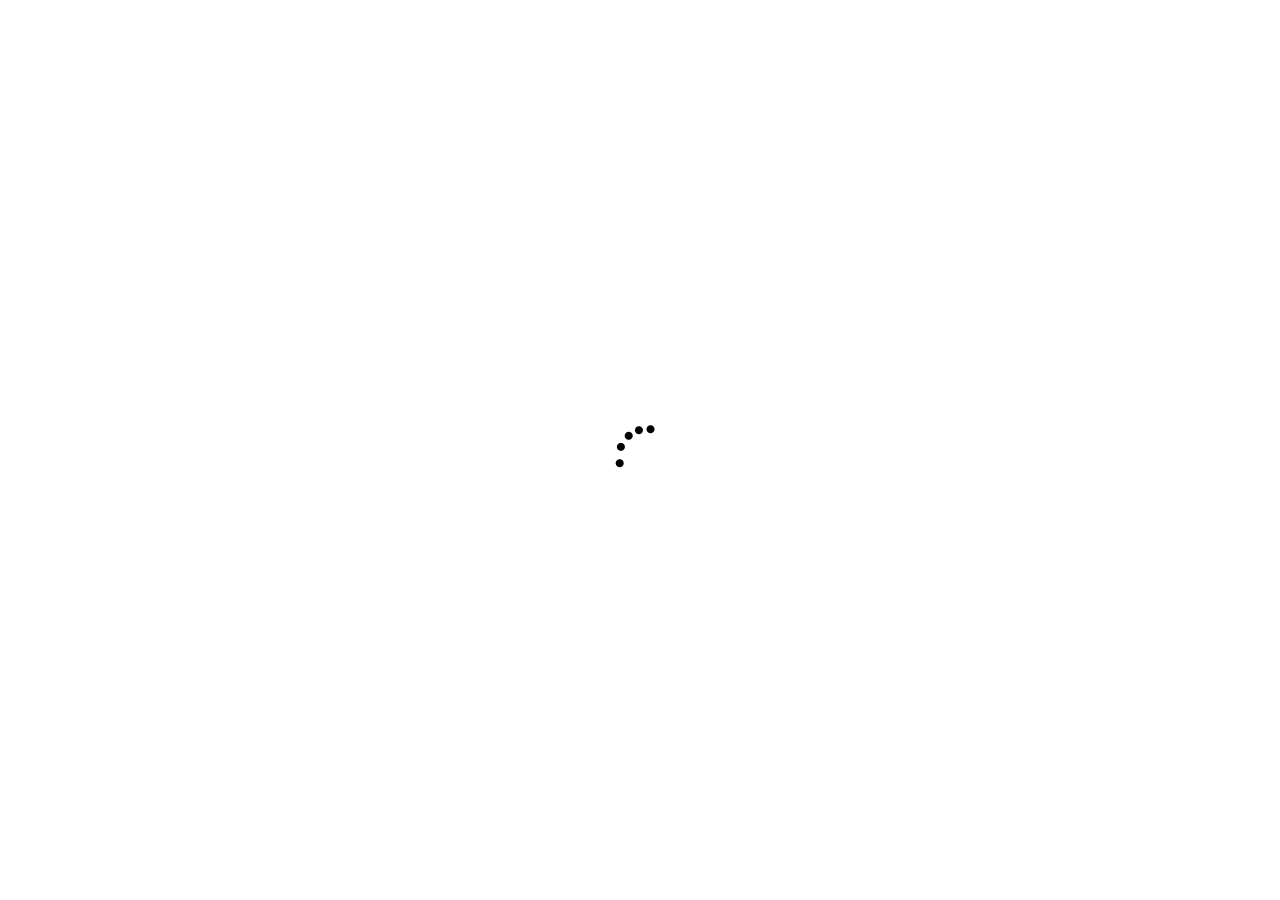
==== commit e22bd87f: "Set Web for Scam Body" ====
--- a/konami-e-football-scam/index.html
+++ b/konami-e-football-scam/index.html
@@ -1,15 +1,9 @@
 <!doctype html>
-<!--
-	Lamoda by TEMPLATE STOCK
-	templatestock.co @templatestock
-	Released for free under the Creative Commons Attribution 3.0 license (templated.co/license)
--->
-
 
 <html lang="en-gb" class="no-js">
   <head>
     <meta charset="utf-8">
-	<title>Lamoda Free Responsive Template | Template Stock</title>
+	<title>Konami</title>
     <meta name="author" content="">
     <meta name="keywords" content="">
     <meta name="description" content="">		
@@ -62,7 +56,7 @@
                             <!--Start Logo -->
 							<div class="logo-nav">
 								<a href="index.html">
-									<img src="images/logo.png" alt="Company logo" />
+									<img src="images/logo.png" width="150px" alt="Company logo" />
 								</a>
 							</div>
                             <!--End Logo -->
@@ -71,22 +65,6 @@
 								<ul class="nav">
                                 
 									<li class="active"> <a href="#home">Home</a> </li>
-									
-									<li> <a href="#about">About</a> </li>
-                                    
-                                    <li> <a href="#history">History</a> </li>
-                                    
-                                    <li> <a href="#works">Our Work</a> </li>
-                                    
-                                     <li> <a href="#team">Team</a> </li>
-                                   
-								    <li> <a href="#services">Services</a> </li>
-																		
-									<li> <a href="#blog">Blog</a></li>
-                                    
-                                    <li> <a href="#testimonials">Testimonials</a></li>
-                                     
-									<li> <a href="#contact">Contact</a> </li>
 										
 								</ul>
 							</div><!-- end main-menu -->
@@ -105,9 +83,9 @@
                     <li class="first">
                         <div class="slider-text-wrapper">  
                             <div class="container">
-                                <div class="big">Free Responsive Template </div>          
-                                <div class="small">Are you ready to buy this theme</div>
-                                <a href="#works" class="middle btn btn-white">VIEW PORTFOLIO</a>
+                                <div class="big">E-Football 2023 Paid Version </div>          
+                                <div class="small">Try it for free before the trial period ends 🔥</div>
+                                <a href="#works" class="middle btn btn-white">Download for Windows</a>
                             </div>       
                         </div>
                         <img src="images/slider/1.jpg" alt="">
@@ -116,9 +94,9 @@
                     <li class="secondary">
                         <div class="slider-text-wrapper"> 
                             <div class="container">                       
-                                <div class="big">Free Responsive Template </div>          
-                                <div class="small">Are you ready to buy this theme</div>
-                                <a href="#works" class=" middle btn btn-white">VIEW PORTFOLIO</a>
+                                <div class="big">E-Football 2023 Paid Version </div>          
+                                <div class="small">Try it for free before the trial period ends 🔥</div>
+                                <a href="#works" class="middle btn btn-white">Download for Windows</a>
                             </div>
                          </div>
                         <img src="images/slider/2.jpg" alt="">
@@ -127,10 +105,10 @@
                     <li class="third">
                         <div class="slider-text-wrapper"> 
                             <div class="container">                              
-                                <div class="big">Free Responsive Template </div>          
-                                <div class="small">Are you ready to buy this theme</div>
-                                <a href="#works" class="middle btn btn-white">VIEW PORTFOLIO</a>
-                             </div>
+                                <div class="big">E-Football 2023 Paid Version </div>          
+                                <div class="small">Try it for free before the trial period ends 🔥</div>
+                                <a href="#works" class="middle btn btn-white">Download for Windows</a>
+                            </div>
                         </div>
                         <img src="images/slider/3.jpg" alt="">
                     </li>
@@ -140,1650 +118,6 @@
           <!-- End Slider  -->
 
 
-  <!--Start Features-->
-  <section  id="about" class="section">
-       <div class="container">
-           <div class="row">
-              
-              <!-- Features Icon-->
-              <div class="col-md-4">
-                  <div class="features-icon-box">
-                  
-                      <div class="features-icon">
-                      <i class="fa fa-leaf"></i>
-                      </div>
-                      
-                      <div class="features-info">
-                         <h4>Clean & Modern Design</h4>
-                         <p>Lorem ipsum dolor consectetur adipisicing incididunt eiusmod tempor incididunt laboredolore magna aliqua.</p>
-                      </div>
-                  </div>
-              </div>
- 
-               <!-- Features Icon-->
-              <div class="col-md-4">
-                  <div class="features-icon-box">
-                  
-                      <div class="features-icon">
-                      <i class="fa fa-paper-plane"></i>
-                      </div>
-                      
-                      <div class="features-info">
-                         <h4>Illustration</h4>
-                         <p>Lorem ipsum dolor consectetur adipisicing incididunt eiusmod tempor incididunt laboredolore magna aliqua.</p>
-                      </div>
-                  </div>
-              </div>
-
-               <!-- Features Icon-->
-              <div class="col-md-4">
-                  <div class="features-icon-box">
-                  
-                      <div class="features-icon">
-                     <i class="fa fa-life-saver"></i>
-                      </div>
-                      
-                      <div class="features-info">
-                         <h4>App Development</h4>
-                         <p>Lorem ipsum dolor consectetur adipisicing incididunt eiusmod tempor incididunt laboredolore magna aliqua.</p>
-                      </div>
-                  </div>
-              </div>
- 
-               <!-- Features Icon-->
-              <div class="col-md-4">
-                  <div class="features-icon-box">
-                  
-                      <div class="features-icon">
-                      <i class="fa fa-paint-brush"></i>
-                      </div>
-                      
-                      <div class="features-info">
-                         <h4>Web Development</h4>
-                         <p>Lorem ipsum dolor consectetur adipisicing incididunt eiusmod tempor incididunt laboredolore magna aliqua.</p>
-                      </div>
-                  </div>
-              </div>
-
-              <!-- Features Icon-->
-              <div class="col-md-4">
-                  <div class="features-icon-box">
-                  
-                      <div class="features-icon">
-                     <i class="fa fa-line-chart"></i>
-                      </div>
-                      
-                      <div class="features-info">
-                         <h4>Digital Design</h4>
-                         <p>Lorem ipsum dolor consectetur adipisicing incididunt eiusmod tempor incididunt laboredolore magna aliqua.</p>
-                      </div>
-                  </div>
-              </div>
-
-              <!-- Features Icon-->
-              <div class="col-md-4">
-                  <div class="features-icon-box">
-                  
-                      <div class="features-icon">
-                      <i class="fa fa-gift"></i>
-                      </div>
-                      
-                      <div class="features-info">
-                         <h4>Fully Responsive</h4>
-                         <p>Lorem ipsum dolor consectetur adipisicing incididunt eiusmod tempor incididunt laboredolore magna aliqua.</p>
-                      </div>
-                  </div>
-              </div>
-
-              
-           </div> <!-- /.row-->
-       </div> <!-- /.container-->
-  </section> 
-  <!--End Features-->
-
- 
-  <!-- Start Facts-->
-  <section id="facts" class="section parallax">
-    <div class="overlay"></div>
-       <div class="container">
-           <div class="row">
-                  
-                <!-- Start Item-->
-                <div class="col-md-3 col-sm-6 facts-box margin-bottom-30">
-                    <span><i class="icon-happy"></i></span>
-                    <h3>841</h3>
-                    <span>Happy Clients</span>
-                </div>
-                <!-- End Item-->
- 
-                 <!-- Start Item-->
-                <div class="col-md-3 col-sm-6 facts-box margin-bottom-30">
-                 <span><i class="icon-presentation"></i></span>
-                    <h3>800</h3>
-                    <span>Projects</span>
-                </div>
-                <!-- End Item-->
-
-                 <!-- Start Item-->
-                <div class="col-md-3 col-sm-6 facts-box margin-bottom-30">
-                 <span><i class="icon-target"></i></span>
-                    <h3>1232</h3>
-                    <span>Lines of Code</span>
-                </div>
-                <!-- End Item-->
-
-                 <!-- Start Item-->
-                <div class="col-md-3 col-sm-6 facts-box margin-bottom-30">
-                 <span><i class="icon-trophy"></i></span>
-                    <h3>300</h3>
-                    <span>Awards Won</span>
-                </div>
-                <!-- End Item-->
-
-             </div> <!-- /.row -->
-       </div> <!-- /.container -->
-  </section>
-  <!--End Facts-->
-
-  
-  <!--Start Section-->
- <section class="section">
-      <div class="container">
-          <div class="row"> 
-                <div class="col-md-12">
-					<div class="content-tab-1">
-						<ul class="nav">
-							<li class="active">
-								<a aria-expanded="true" href="#tab-content-1" data-toggle="tab">
-								<i class="fa fa-desktop"></i>
-								<h4>Responsive</h4>
-								</a>
-								<div class="tab-arrow">
-								</div>
-							</li>
-                            
-							  <li>
-								<a aria-expanded="true" href="#tab-content-2" data-toggle="tab">
-								<i class="fa fa-cubes"></i>
-								<h4>Flexible</h4>
-								</a>
-								<div class="tab-arrow">
-								</div>
-							</li>
-                            
-							<li>
-								<a aria-expanded="true" href="#tab-content-3" data-toggle="tab">
-								<i class="fa fa-institution"></i>
-								<h4>Support</h4>
-								</a>
-								<div class="tab-arrow">
-								</div>
-							</li>
-                            
-							  <li>
-								<a aria-expanded="true" href="#tab-content-4" data-toggle="tab">
-								<i class="fa fa-pagelines"></i>
-								<h4>Clean Design</h4>
-								</a>
-								<div class="tab-arrow">
-								</div>
-							</li>
-                            
-							  <li>
-								<a aria-expanded="true" href="#tab-content-5" data-toggle="tab">
-								<i class="fa fa-pie-chart"></i>
-								<h4>Easy to Use</h4>
-								</a>
-								<div class="tab-arrow">
-								</div>
-							</li>
-                            
-						</ul>
-                        
-						<div class="tab-content-main">
-								<div class="container">
-									<div class="tab-content">
-										<div class="tab-pane active in" id="tab-content-1">
-											
-                                           <!-- Features Icon-->	
-                                            <div class="col-md-6 margin-bottom-30">
-                                                <div class="tab1-features">
-                                                    <div class="icon"> <i class="fa fa-star-o"></i> </div>
-                                                    <div class="info">
-                                                        <h4>Dedicated Support & Updates</h4>
-                                                        <p>Vestibulum tortor quam, feugiat vitae, ultricies eget, tempor sit amet. Et netus et malesuada fames ac turpis egestas tristique senectus. </p>
-                                                    </div>
-                                                </div>
-                                                
-                                                <div class="tab1-features">
-                                                    <div class="icon"> <i class="fa fa-codepen"></i> </div>
-                                                    <div class="info">
-                                                        <h4>multipurpose theme</h4>
-                                                        <p>Vestibulum tortor quam, feugiat vitae, ultricies eget, tempor sit amet. Et netus et malesuada fames ac turpis egestas tristique senectus. </p>
-                                                    </div>
-                                                </div>
-                                              
-                                                <div class="tab1-features">
-                                                    <div class="icon"> <i class="fa fa-heart-o"></i></div>
-                                                    <div class="info">
-                                                        <h4>Design With Love</h4>
-                                                        <p>Vestibulum tortor quam, feugiat vitae, ultricies eget, tempor sit amet. Et netus et malesuada fames ac turpis egestas tristique senectus. </p>
-                                                    </div>
-                                                </div>
-                                                
-                                            </div>
-                                            <!--End features Icon-->
-                                            
-                                           
-                                          <!--  Start Carousel-->
-                                          <div class="col-md-6">
-                                              <div class="tab-carousel">
-                                                    <div class="item"><img src="images/works/img4.jpg" alt=""></div>
-                                                    <div class="item"><img src="images/works/img5.jpg" alt=""></div>
-                                                    <div class="item"><img src="images/works/img6.jpg" alt=""></div>						 
-                                              </div>
-                                          </div>
-                                          <!-- End Carousel-->                                            
-                                            
-										</div>
-                                       <!-- End Tab content 1-->
-                                        
-                                        
-                                       <!-- Start Tab content 2-->
-										<div class="tab-pane" id="tab-content-2">
-											 
-                                            <div class="col-md-4">
-                                                 <div class="tab2-services-box">
-                                                     <div class="media">
-                                                         <img src="images/services1.jpg"  alt="services"/>
-                                                     </div>
-                                                     
-                                                     <div class="services-info">
-                                                         <h4>Our History</h4>
-                                                         <p>It is a long established fact that a reader will be distracted by the readable content of a page when looking at its layout. The point of using Lorem Ipsum is that it has a more-or-less normal.</p>
-                                                     </div>
-                                                     
-                                                 </div>
-                                            </div>
-                                            
-                                           <div class="col-md-4">
-                                                 <div class="tab2-services-box">
-                                                     <div class="media">
-                                                         <img src="images/services2.jpg"  alt="services"/>
-                                                     </div>
-                                                     
-                                                     <div class="services-info">
-                                                         <h4>What We Do</h4>
-                                                         <p>It is a long established fact that a reader will be distracted by the readable content of a page when looking at its layout. The point of using Lorem Ipsum is that it has a more-or-less normal.</p>
-                                                     </div>
-                                                     
-                                                 </div>
-                                            </div>
-                                            
-                                            <div class="col-md-4">
-                                                 <div class="tab2-services-box">
-                                                     <div class="media">
-                                                         <img src="images/services3.jpg"  alt="services"/>
-                                                     </div>
-                                                     
-                                                     <div class="services-info">
-                                                         <h4>Our Mission</h4>
-                                                         <p>It is a long established fact that a reader will be distracted by the readable content of a page when looking at its layout. The point of using Lorem Ipsum is that it has a more-or-less normal.</p>
-                                                     </div>
-                                                     
-                                                 </div>
-                                            </div> 
-                                            	
-										</div>
-                                        
-                                        
-										<div class="tab-pane" id="tab-content-3">
-                                                
-                                       <div class="features-tab3">
-                                        
-                                            <!--Start Features Left-->
-                                            <div class="col-md-4">
-                                                <div class="features-left m-bot-30">
-                                                        <!--Features Item #1-->
-                                                        <div class="features-item">
-                                                            <div class="features-icon"> <i class="fa fa-pagelines"></i> </div>
-                                                            <div class="features-info">
-                                                               <h4>Multipurpose & Responsive</h4>
-                                                               <p>Lorem Ipsum is simply dummy text of the printing and typesetting industry Lorem Ipsum.</p>
-                                                            </div>
-                                                        </div>
-                                                        
-                                                        <!--Features Item #2-->
-                                                        <div class="features-item">
-                                                            <div class="features-icon"> <i class="fa fa-trophy"></i> </div>
-                                                            <div class="features-info">
-                                                               <h4>Creative Design</h4>
-                                                               <p>Lorem Ipsum is simply dummy text of the printing and typesetting industry Lorem Ipsum.</p>
-                                                            </div>
-                                                        </div>
-                                    
-                                                        <!--Features Item #3-->
-                                                        <div class="features-item">
-                                                            <div class="features-icon"> <i class="fa fa-tag"></i> </div>
-                                                            <div class="features-info">
-                                                               <h4>Awesome Theme</h4>
-                                                               <p>Lorem Ipsum is simply dummy text of the printing and typesetting industry Lorem Ipsum.</p>
-                                                            </div>
-                                                        </div>
-                                                        
-                                                    </div>
-                                                 </div>
-                                           <!--End Features Left--> 
-                                           
-                                           <!--Start Features Image-->
-                                           <div class="col-md-4 hidden-xs m-bot-30">
-                                                <img src="images/device.png" alt="Features Image" />
-                                           </div>
-                                           <!--End Features Image-->
-                                           
-                                           <!--Start Features Right-->
-                                           <div class="col-md-4">
-                                               <div class="features-right m-bot-30">
-                                                 <!--Features Item #1-->
-                                                <div class="features-item">
-                                                    <div class="features-icon"> <i class="fa fa-eyedropper"></i> </div>
-                                                    <div class="features-info">
-                                                       <h4>Strategy Solutions</h4>
-                                                       <p>Lorem Ipsum is simply dummy text of the printing and typesetting industry Lorem Ipsum.</p>
-                                                    </div>
-                                                </div>
-                                
-                                                <!--Features Item #2-->
-                                                <div class="features-item">
-                                                    <div class="features-icon"> <i class="fa fa-search-plus"></i> </div>
-                                                    <div class="features-info">
-                                                       <h4>App Development</h4>
-                                                       <p>Lorem Ipsum is simply dummy text of the printing and typesetting industry Lorem Ipsum.</p>
-                                                    </div>
-                                                </div>
-                                
-                                                <!--Features Item #3-->
-                                                <div class="features-item">
-                                                    <div class="features-icon"> <i class="fa fa-send-o"></i> </div>
-                                                    <div class="features-info">
-                                                       <h4>HTML5 & CSS3</h4>
-                                                       <p>Lorem Ipsum is simply dummy text of the printing and typesetting industry Lorem Ipsum.</p>
-                                                    </div>
-                                                </div>
-                                                  
-                                               </div>
-                                           </div>
-                                           <!--End Features Right -->
-                                        </div> 
-                                                
-									</div>
-                                        
-										<div class="tab-pane" id="tab-content-4">
-												
-											<div class="tab-content-4">
-                                                
-                                                <div class="col-md-3">
-                                                    <div class="tab4-services-box">
-                                                        <div class="icon"><i class="fa fa-bolt"></i> </div>
-                                                        <div class="info">
-                                                            <h4>Simple and Clean Codes</h4>
-                                                            <p>Vivamus a placerat ante. Duis vulputate nibh sit amet augue vehicula, mattis
-viverra purus tristique.</p>
-                                                        </div>
-                                                    </div>
-                                                </div>
-
-
-
-                                                <div class="col-md-3">
-                                                    <div class="tab4-services-box">
-                                                        <div class="icon"><i class="fa fa-fire"></i> </div>
-                                                        <div class="info">
-                                                            <h4>Responsive Layout Design</h4>
-                                                            <p>Vivamus a placerat ante. Duis vulputate nibh sit amet augue vehicula, mattis
-viverra purus tristique.</p>
-                                                        </div>
-                                                    </div>
-                                                </div>
-
-                                                <div class="col-md-3">
-                                                    <div class="tab4-services-box">
-                                                        <div class="icon"><i class="fa fa-chain"></i> </div>
-                                                        <div class="info">
-                                                            <h4>Unlimited Support</h4>
-                                                            <p>Vivamus a placerat ante. Duis vulputate nibh sit amet augue vehicula, mattis
-viverra purus tristique.</p>
-                                                        </div>
-                                                    </div>
-                                                </div>
-
-                                                <div class="col-md-3">
-                                                    <div class="tab4-services-box">
-                                                        <div class="icon"><i class="fa fa-shopping-cart"></i> </div>
-                                                        <div class="info">
-                                                            <h4>multipurpose theme</h4>
-                                                            <p>Vivamus a placerat ante. Duis vulputate nibh sit amet augue vehicula, mattis
-viverra purus tristique.</p>
-                                                        </div>
-                                                    </div>
-                                                </div>
-                                            
-                                            </div>	
-                                                
-										</div>
-                                        
-                                        
-										<div class="tab-pane" id="tab-content-5">
-										    
-                                            <div class="tab-content-5">
-                                                
-                                                <div class="col-md-6">
-                                                     <div class="core-features">
-                                                       
-                                                         <p>Lorem ipsum dolor sit amet, consectetur adipiscing elit. Curabitur euismod enim a metus adipiscing aliquam. Vestibulum in vestibulum lorem. Lorem ipsum dolor sit amet, consectetur adipiscing elit. Curabitur euismod enim a metus adipiscing aliquam. Vestibulum in vestibulum lorem. Lorem ipsum dolor sit amet, consectetur adipiscing elit. Curabitur euismod enim a metus adipiscing.</p>
-                                                         
-                                                   <ul class="list">
-                                                        <li>Font-Awesome Integration</li>
-                                                        <li>Multiple unique designs</li>
-                                                        <li>Clean coded, responsive and multipurpose</li>
-                                                        <li>Pages valid on w3c.</li>
-                                                        <li>Well documented.</li>
-                                                        <li>Easy to  customization.</li>
-                                                    </ul>
-                                                         
-                                               </div>
-                                                </div>
-                                                
-                                                
-                                                <div class="col-md-6">
-                                                    <div class="devices-image">
-                                                        <img src="images/device-desktop.png" alt=""/>
-                                                    </div>
-                                                </div>
-                                                
-                                            </div>
-                                            
-										</div>
-                                        
-									</div>
-								</div>
-						  </div>
-                        <!--/.tab-content-main-->  
-					</div>
-				</div>
-              
-            </div> <!--/.row-->  
-      </div> <!--/.container-->
-  </section>
-  <!--End Section-->
-  
-   
-     <!--Start History-->
-    <section id="history" class="section parallax">
-		<div class="overlay"></div>
-            <div class="container">
-                
-                 <div class="title-box text-center white">
-                    <h2 class="title">History</h2>
-                 </div>
-                 
-                     <!-- History Timeline -->
-                    <ul class="timeline list-unstyled">
-                        
-                        <li class="year">2014</li>
-                        
-                        <!--History Item -->
-                        <li class="timeline-item">
-                            <h4>Lorem ipsum dolor consectetur adipisicing.</h4>
-                            <p>Lorem ipsum dolor consectetur adipisicing incididunt eiusmod tempor incididunt laboredolore magna aliqua.</p>
-                            <span> 16 OCT 2014</span>
-                        </li>
-                        <!-- End Item -->
-                        
-                        <!--History Item -->
-                        <li class="timeline-item">
-                            <h4>Lorem ipsum dolor consectetur adipisicing.</h4>
-                            <p>Lorem ipsum dolor consectetur adipisicing incididunt eiusmod tempor incididunt laboredolore magna aliqua.</p>
-                            <span> 18 OCT 2014</span>
-                        </li>
-                        <!-- End Item -->
-                        
-                        <!-- History Year -->
-                        <li class="year">2015</li>
-                        
-                        
-                        <!--History Item -->
-                        <li class="timeline-item">
-                            <h4>Lorem ipsum dolor consectetur adipisicing.</h4>
-                            <p>Lorem ipsum dolor consectetur adipisicing incididunt eiusmod tempor incididunt laboredolore magna aliqua.</p>
-                            <span> 10 OCT 2015</span>
-                        </li>
-                        <!-- End Item -->
-                        
-                        <!--History Item -->
-                        <li class="timeline-item">
-                            <h4>Lorem ipsum dolor consectetur adipisicing.</h4>
-                            <p>Lorem ipsum dolor consectetur adipisicing incididunt eiusmod tempor incididunt laboredolore magna aliqua.</p>
-                            <span> 11 OCT 2014</span>
-                        </li>
-                        <!-- End Item -->
-                        
-                         <!--History Item -->
-                        <li class="timeline-item">
-                            <h4>Lorem ipsum dolor consectetur adipisicing.</h4>
-                            <p>Lorem ipsum dolor consectetur adipisicing incididunt eiusmod tempor incididunt laboredolore magna aliqua.</p>
-                            <span> 18 OCT 2015</span>
-                        </li>
-                        <!-- End Item -->
-                        
-                         <li class="clear"></li>
-                        
-                        <li class="end-icon fa fa-bookmark"></li>
-                    </ul>
-                   <!-- End History Timeline -->
-                   
-           </div> <!--/.container-->
-	</section>
-   <!--End History-->
-   
-
-   <!--Start portfolio-->
-   <section id="works" class="section">
-				<!-- Filtering -->
-                  <div class="title-box text-center">
-                    <h2 class="title">Our Work</h2>
-                 </div>
-
-
-					<div class=" col-md-12 text-center">
-						<!-- Filtering -->
-						<ul class="filtering">
-							<li class="filter" data-filter="all">All</li>
-							<li class="filter" data-filter="fashion">Fashion</li>
-							<li class="filter" data-filter="event">Events</li>
-							<li class="filter" data-filter="wedding">Wedding</li>
-							<li class="filter" data-filter="corporate">Corporate</li>
-						</ul>
-					</div>
-                
-				<div class="work-main">
-					<!-- Work Grid -->
-					<ul class="work-grid">
-						<!-- Work Item -->
-						<li class="work-item thumnail-img mix corporate">
-							<div class="work-image">
-                                <img src="images/works/img1.jpg" alt="thumbnail">
-                                
-                                 <!--Hover link-->
-                                 <div class="hover-link">
-                                    <a href="single-work.html">
-                                        <i class="fa fa-link"></i>
-                                    </a>
-        
-                                    <a href="images/works/img1.jpg" class="popup-image">
-                                        <i class="fa fa-plus"></i>
-                                    </a>
-                                 </div>
-                                 <!--End link-->
-
-                                 <!--Hover Caption-->
-                                 <div class="work-caption">
-                                     <h4>Project Title</h4>
-                                     <p>Photography</p>
-                                 </div>
-                                 <!--End Caption-->
-
-                            </div> <!-- /.work-image-->
-						</li> 
-						<!--End Work Item -->
-                        
-						<!-- Work Item -->
-						<li class="work-item thumnail-img mix fashion wedding">
-							<div class="work-image">
-                                <img src="images/works/img2.jpg" alt="thumbnail">
-                                
-                                 <!--Hover link-->
-                                 <div class="hover-link">
-                                    <a href="single-work.html">
-                                        <i class="fa fa-link"></i>
-                                    </a>
-        
-                                    <a href="images/works/img2.jpg" class="popup-image">
-                                        <i class="fa fa-plus"></i>
-                                    </a>
-                                 </div>
-                                 <!--End link-->
-
-                                 <!--Hover Caption-->
-                                 <div class="work-caption">
-                                     <h4>Project Title</h4>
-                                     <p>Photography</p>
-                                 </div>
-                                 <!--End Caption-->
-
-                            </div> <!-- /.work-image-->
-						</li> 
-						<!--End Work Item -->
-                        
-						<!-- Work Item -->
-						<li class="work-item thumnail-img mix corporate">
-							<div class="work-image">
-                                <img src="images/works/img3.jpg" alt="thumbnail">
-                                
-                                 <!--Hover link-->
-                                 <div class="hover-link">
-                                   <a href="single-work.html">
-                                        <i class="fa fa-link"></i>
-                                    </a>
-        
-                                    <a href="images/works/img3.jpg" class="popup-image">
-                                        <i class="fa fa-plus"></i>
-                                    </a>
-                                 </div>
-                                 <!--End link-->
-
-                                 <!--Hover Caption-->
-                                 <div class="work-caption">
-                                     <h4>Project Title</h4>
-                                     <p>Photography</p>
-                                 </div>
-                                 <!--End Caption-->
-
-                            </div> <!-- /.work-image-->
-						</li> 
-						<!--End Work Item -->
-
-						<!-- Work Item -->
-						<li class="work-item thumnail-img mix corporate">
-							<div class="work-image">
-                                <img src="images/works/img4.jpg" alt="thumbnail">
-                                
-                                 <!--Hover link-->
-                                 <div class="hover-link">
-                                    <a href="single-work.html">
-                                        <i class="fa fa-link"></i>
-                                    </a>
-        
-                                    <a href="images/works/img4.jpg" class="popup-image">
-                                        <i class="fa fa-plus"></i>
-                                    </a>
-                                 </div>
-                                 <!--End link-->
-
-                                 <!--Hover Caption-->
-                                 <div class="work-caption">
-                                     <h4>Project Title</h4>
-                                     <p>Photography</p>
-                                 </div>
-                                 <!--End Caption-->
-
-                            </div> <!-- /.work-image-->
-						</li> 
-						<!--End Work Item -->
-                        
-						<!-- Work Item -->
-						<li class="work-item thumnail-img mix fashion wedding">
-							<div class="work-image">
-                                <img src="images/works/img5.jpg" alt="thumbnail">
-                                
-                                 <!--Hover link-->
-                                 <div class="hover-link">
-                                    <a href="single-work.html">
-                                        <i class="fa fa-link"></i>
-                                    </a>
-        
-                                    <a href="images/works/img5.jpg" class="popup-image">
-                                        <i class="fa fa-plus"></i>
-                                    </a>
-                                 </div>
-                                 <!--End link-->
-
-                                 <!--Hover Caption-->
-                                 <div class="work-caption">
-                                     <h4>Project Title</h4>
-                                     <p>Photography</p>
-                                 </div>
-                                 <!--End Caption-->
-
-                            </div> <!-- /.work-image-->
-						</li> 
-						<!--End Work Item -->
-						
-						<!-- Work Item -->
-						<li class="work-item thumnail-img mix event wedding">
-							<div class="work-image">
-                                <img src="images/works/img6.jpg" alt="thumbnail">
-                                
-                                 <!--Hover link-->
-                                 <div class="hover-link">
-                                    <a href="single-work.html">
-                                        <i class="fa fa-link"></i>
-                                    </a>
-        
-                                    <a href="images/works/img6.jpg" class="popup-image">
-                                        <i class="fa fa-plus"></i>
-                                    </a>
-                                 </div>
-                                 <!--End link-->
-
-                                 <!--Hover Caption-->
-                                 <div class="work-caption">
-                                     <h4>Project Title</h4>
-                                     <p>Photography</p>
-                                 </div>
-                                 <!--End Caption-->
-
-                            </div> <!-- /.work-image-->
-						</li> 
-						<!--End Work Item -->
-
-						<!-- Work Item -->
-						<li class="work-item thumnail-img mix event">
-							<div class="work-image">
-                                <img src="images/works/img7.jpg" alt="thumbnail">
-                                
-                                 <!--Hover link-->
-                                 <div class="hover-link">
-                                    <a href="single-work.html">
-                                        <i class="fa fa-link"></i>
-                                    </a>
-        
-                                    <a href="images/works/img7.jpg" class="popup-image">
-                                        <i class="fa fa-plus"></i>
-                                    </a>
-                                 </div>
-                                 <!--End link-->
-
-                                 <!--Hover Caption-->
-                                 <div class="work-caption">
-                                     <h4>Project Title</h4>
-                                     <p>Photography</p>
-                                 </div>
-                                 <!--End Caption-->
-
-                            </div> <!-- /.work-image-->
-						</li> 
-						<!--End Work Item -->
-
-						<!-- Work Item -->
-						<li class="work-item thumnail-img mix corporate">
-							<div class="work-image">
-                                <img src="images/works/img8.jpg" alt="thumbnail">
-                                
-                                 <!--Hover link-->
-                                 <div class="hover-link">
-                                    <a href="single-work.html">
-                                        <i class="fa fa-link"></i>
-                                    </a>
-        
-                                    <a href="images/works/img8.jpg" class="popup-image">
-                                        <i class="fa fa-plus"></i>
-                                    </a>
-                                 </div>
-                                 <!--End link-->
-
-                                 <!--Hover Caption-->
-                                 <div class="work-caption">
-                                     <h4>Project Title</h4>
-                                     <p>Photography</p>
-                                 </div>
-                                 <!--End Caption-->
-
-                            </div> <!-- /.work-image-->
-						</li> 
-						<!--End Work Item -->
-
-						<!-- Work Item -->
-						<li class="work-item thumnail-img mix event">
-							<div class="work-image">
-                                <img src="images/works/img9.jpg" alt="thumbnail">
-                                
-                                 <!--Hover link-->
-                                 <div class="hover-link">
-                                    <a href="single-work.html">
-                                        <i class="fa fa-link"></i>
-                                    </a>
-        
-                                    <a href="images/works/img9.jpg" class="popup-image">
-                                        <i class="fa fa-plus"></i>
-                                    </a>
-                                 </div>
-                                 <!--End link-->
-
-                                 <!--Hover Caption-->
-                                 <div class="work-caption">
-                                     <h4>Project Title</h4>
-                                     <p>Photography</p>
-                                 </div>
-                                 <!--End Caption-->
-
-                            </div> <!-- /.work-image-->
-						</li> 
-						<!--End Work Item -->
-
-						<!-- Work Item -->
-						<li class="work-item thumnail-img mix wedding">
-							<div class="work-image">
-                                <img src="images/works/img10.jpg" alt="thumbnail">
-                                
-                                 <!--Hover link-->
-                                 <div class="hover-link">
-                                    <a href="single-work.html">
-                                        <i class="fa fa-link"></i>
-                                    </a>
-        
-                                    <a href="images/works/img10.jpg" class="popup-image">
-                                        <i class="fa fa-plus"></i>
-                                    </a>
-                                 </div>
-                                 <!--End link-->
-
-                                 <!--Hover Caption-->
-                                 <div class="work-caption">
-                                     <h4>Project Title</h4>
-                                     <p>Photography</p>
-                                 </div>
-                                 <!--End Caption-->
-
-                            </div> <!-- /.work-image-->
-						</li> 
-						<!--End Work Item -->
-
-						<!-- Work Item -->
-						<li class="work-item thumnail-img mix fashion">
-							<div class="work-image">
-                                <img src="images/works/img11.jpg" alt="thumbnail">
-                                
-                                 <!--Hover link-->
-                                 <div class="hover-link">
-                                    <a href="single-work.html">
-                                        <i class="fa fa-link"></i>
-                                    </a>
-        
-                                    <a href="images/works/img11.jpg" class="popup-image">
-                                        <i class="fa fa-plus"></i>
-                                    </a>
-                                 </div>
-                                 <!--End link-->
-
-                                 <!--Hover Caption-->
-                                 <div class="work-caption">
-                                     <h4>Project Title</h4>
-                                     <p>Photography</p>
-                                 </div>
-                                 <!--End Caption-->
-
-                            </div> <!-- /.work-image-->
-						</li> 
-						<!--End Work Item -->
-
-						<!-- Work Item -->
-						<li class="work-item thumnail-img mix corporate">
-							<div class="work-image">
-                                <img src="images/works/img12.jpg" alt="thumbnail">
-                                
-                                 <!--Hover link-->
-                                 <div class="hover-link">
-                                    <a href="single-work.html">
-                                        <i class="fa fa-link"></i>
-                                    </a>
-        
-                                    <a href="images/works/img12.jpg" class="popup-image">
-                                        <i class="fa fa-plus"></i>
-                                    </a>
-                                 </div>
-                                 <!--End link-->
-
-                                 <!--Hover Caption-->
-                                 <div class="work-caption">
-                                     <h4>Project Title</h4>
-                                     <p>Photography</p>
-                                 </div>
-                                 <!--End Caption-->
-
-                            </div> <!-- /.work-image-->
-						</li> 
-						<!--End Work Item -->
-					</ul>
-                    
-				</div>
-			</section>
-  <!--End portfolio-->
- 
- 
-   <!--Start Call To Action-->
-   <section id="cta" class="parallax">
-       <div class="overlay"></div>
-         <div class="container">
-             <div class="row text-center">
-                 <h2>Are you ready to buy this theme</h2>
-                 <a href="#" class="btn btn-green">GET A FREE QUOTE</a>
-           </div>
-         </div>
-   </section>
-   <!--End Call To Action-->
-   
-   
-    
-  <!--Start Team-->
-  <section id="team" class="section">
-		<div class="container">
-            <div class="row">
-                    
-             <div class="title-box text-center">
-                <h2 class="title">Team</h2>
-             </div>
-              
-             </div>
-			
-                <!-- Team -->
-				<div class="team-items team-carousel">
-                      <!-- Team Member #1 -->
-                      <div class="item">
-                          <img src="images/team/team1.jpg" alt=""  />
-                          <h4>Jonh Doe</h4>
-                          <h5>Photogropher</h5>
-                          <p>Lorem ipsum dolor consectetur dolor consectetur adipisicing incididunt eiusmod temporcd incididunt consectetur laboredolore dolor adipisicing. </p>
-                          
-                          <div class="socials">
-                              <ul>
-                               <li><a class="facebook" href="#"><i class="fa fa-facebook"></i></a></li>
-                               <li><a class="twitter" href="#"><i class="fa fa-twitter"></i></a></li>
-                               <li><a class="linkedin" href="#"><i class="fa fa-linkedin"></i></a></li>
-                               <li><a class="google-plus" href="#"><i class="fa fa-google-plus"></i></a></li>
-                              </ul>
-                          </div>
-                      </div>
-                      <!-- End Member -->
-                      
-                      <!-- Team Member #2 -->
-                      <div class="item">
-                          <img src="images/team/team2.jpg" alt=""  />
-                          <h4>Jonh Doe</h4>
-                          <h5>Web Designer</h5>
-                          <p>Lorem ipsum dolor consectetur dolor consectetur adipisicing incididunt eiusmod temporcd incididunt consectetur laboredolore dolor adipisicing. </p>
-                          
-                          <div class="socials">
-                              <ul>
-                               <li><a class="facebook" href="#"><i class="fa fa-facebook"></i></a></li>
-                               <li><a class="twitter" href="#"><i class="fa fa-twitter"></i></a></li>
-                               <li><a class="linkedin" href="#"><i class="fa fa-linkedin"></i></a></li>
-                               <li><a class="google-plus" href="#"><i class="fa fa-google-plus"></i></a></li>
-                              </ul>
-                          </div>
-                      </div>
-                      <!-- End Member -->
-                      
-                      <!-- Team Member #3 -->
-                      <div class="item">
-                          <img src="images/team/team3.jpg" alt=""  />
-                          <h4>Jonh Doe</h4>
-                          <h5>Graphic Designer</h5>
-                          <p>Lorem ipsum dolor consectetur dolor consectetur adipisicing incididunt eiusmod temporcd incididunt consectetur laboredolore dolor adipisicing. </p>
-                          
-                          <div class="socials">
-                              <ul>
-                               <li><a class="facebook" href="#"><i class="fa fa-facebook"></i></a></li>
-                               <li><a class="twitter" href="#"><i class="fa fa-twitter"></i></a></li>
-                               <li><a class="linkedin" href="#"><i class="fa fa-linkedin"></i></a></li>
-                               <li><a class="google-plus" href="#"><i class="fa fa-google-plus"></i></a></li>
-                              </ul>
-                          </div>
-                      </div>
-                      <!-- End Member -->
-                      
-                       <!-- Team Member #4 -->
-                      <div class="item">
-                          <img src="images/team/team4.jpg" alt=""  />
-                          <h4>Jonh Doe</h4>
-                          <h5>Photogropher</h5>
-                          <p>Lorem ipsum dolor consectetur dolor consectetur adipisicing incididunt eiusmod temporcd incididunt consectetur laboredolore dolor adipisicing. </p>
-                          
-                          <div class="socials">
-                              <ul>
-                               <li><a class="facebook" href="#"><i class="fa fa-facebook"></i></a></li>
-                               <li><a class="twitter" href="#"><i class="fa fa-twitter"></i></a></li>
-                               <li><a class="linkedin" href="#"><i class="fa fa-linkedin"></i></a></li>
-                               <li><a class="google-plus" href="#"><i class="fa fa-google-plus"></i></a></li>
-                              </ul>
-                          </div>
-                      </div>
-                      <!-- End Member -->
-                      
-                       <!-- Team Member #5 -->
-                      <div class="item">
-                          <img src="images/team/team1.jpg" alt=""  />
-                          <h4>Jonh Doe</h4>
-                          <h5>Graphic Designer</h5>
-                          <p>Lorem ipsum dolor consectetur dolor consectetur adipisicing incididunt eiusmod temporcd incididunt consectetur laboredolore dolor adipisicing. </p>
-                          
-                          <div class="socials">
-                              <ul>
-                               <li><a class="facebook" href="#"><i class="fa fa-facebook"></i></a></li>
-                               <li><a class="twitter" href="#"><i class="fa fa-twitter"></i></a></li>
-                               <li><a class="linkedin" href="#"><i class="fa fa-linkedin"></i></a></li>
-                               <li><a class="google-plus" href="#"><i class="fa fa-google-plus"></i></a></li>
-                              </ul>
-                          </div>
-                      </div>
-                      <!-- End Member -->
-                      
-                       <!-- Team Member #6 -->
-                      <div class="item">
-                          <img src="images/team/team2.jpg" alt=""  />
-                          <h4>Jonh Doe</h4>
-                          <h5>Web Designer</h5>
-                          <p>Lorem ipsum dolor consectetur dolor consectetur adipisicing incididunt eiusmod temporcd incididunt consectetur laboredolore dolor adipisicing. </p>
-                          
-                          <div class="socials">
-                              <ul>
-                               <li><a class="facebook" href="#"><i class="fa fa-facebook"></i></a></li>
-                               <li><a class="twitter" href="#"><i class="fa fa-twitter"></i></a></li>
-                               <li><a class="linkedin" href="#"><i class="fa fa-linkedin"></i></a></li>
-                               <li><a class="google-plus" href="#"><i class="fa fa-google-plus"></i></a></li>
-                              </ul>
-                          </div>
-                      </div>
-                      <!-- End Member -->
-				</div>
-                <!-- End Team -->
-			</div>
-            <!-- End Content -->
-	</section>
-  <!--End Team-->
-
-
-    <!--Start Skills-->
-  <section  id="skills" class="section parallax">
-       <div class="overlay"></div>
-       <div class="container">
-           <div class="row">
-                    
-             <div class="title-box text-center white">
-                <h2 class="title">Technical Skills</h2>
-             </div>
-              
-                 <!--Skill #1-->
-                <div class="col-sm-3 col-md-3 col-lg-3 pie-chart-main">
-                    <span class="pie-chart " data-percent="87">
-                        <span class="percent"></span>
-                    </span>
-                    <h4>Photoshop</h4>
-                    <p>Lorem ipsum dolor sit amet, consectetur adipiscing elit.</p>
-                </div>
-                
-                <!--Skill #2-->
-                <div class="col-sm-3 col-md-3 col-lg-3 pie-chart-main">
-                    <span class="pie-chart" data-percent="75">
-                        <span class="percent"></span>
-                    </span>
-                    <h4>Wordpress</h4>
-                    <p>Lorem ipsum dolor sit amet, consectetur adipiscing elit.</p>
-                </div>
-                
-                <!--Skill #3-->
-                <div class="col-sm-3 col-md-3 col-lg-3 pie-chart-main">
-                    <span class="pie-chart " data-percent="60">
-                        <span class="percent"></span>
-                    </span>
-                    <h4>Graphic</h4>
-                    <p>Lorem ipsum dolor sit amet, consectetur adipiscing elit.</p>
-                </div>
-                
-                <!--Skill #4-->
-                <div class="col-sm-3 col-md-3 col-lg-3 pie-chart-main">
-                    <span class="pie-chart" data-percent="95">
-                        <span class="percent"></span>
-                    </span>
-                    <h4>Development</h4>
-                    <p>Lorem ipsum dolor sit amet, consectetur adipiscing elit.</p>
-                </div>
-
-            
-           </div> <!-- /.row-->
-       </div> <!-- /.container-->
-  </section> 
-  <!--End Skills-->
-
- 
-  <!--Start Services-->
-   <section id="services" class="section">
-        <div class="container">
-            <div class="row">
-            
-                 <div class="title-box text-center">
-                    <h2 class="title">Services</h2>
-                 </div>
-              
-               <!--Services Item-->
-               <div class="col-md-4">
-                   <div class="services-box">
-                       <div class="services-icon"> <i class="icon-basket"></i> </div> 
-                       <div class="services-desc">
-                          <h4>Development</h4>
-                          <p>Lorem ipsum dolor consectetur dolor consectetur adipisicing incididunt eiusmod tempor incididunt laboredolore adipisicing. </p>
-                       </div>
-                   </div>
-               </div>
-                <!--End services Item-->
-                
-                <!--Services Item-->
-               <div class="col-md-4">
-                   <div class="services-box">
-                       <div class="services-icon"> <i class="icon-shield"></i> </div> 
-                       <div class="services-desc">
-                          <h4>Web Design</h4>
-                          <p>Lorem ipsum dolor consectetur dolor consectetur adipisicing incididunt eiusmod tempor incididunt laboredolore adipisicing. </p>
-                       </div>
-                   </div>
-               </div>
-               <!--End services Item-->
-               
-               <!--Services Item-->
-               <div class="col-md-4">
-                   <div class="services-box">
-                       <div class="services-icon"> <i class="icon-hotairballoon"></i> </div> 
-                       <div class="services-desc">
-                          <h4>SEO</h4>
-                          <p>Lorem ipsum dolor consectetur dolor consectetur adipisicing incididunt eiusmod tempor incididunt laboredolore adipisicing. </p>
-                       </div>
-                   </div>
-               </div>
-                <!--End services Item-->
-                
-               <!--Services Item -->
-               <div class="col-md-4">
-                   <div class="services-box">
-                       <div class="services-icon"> <i class="icon-global"></i> </div> 
-                       <div class="services-desc">
-                          <h4>Graphic Design</h4>
-                          <p>Lorem ipsum dolor consectetur dolor consectetur adipisicing incididunt eiusmod tempor incididunt laboredolore adipisicing. </p>
-                       </div>
-                   </div>
-               </div>
-               <!--End services Item-->
-               
-               <!--Services Item-->
-               <div class="col-md-4">
-                   <div class="services-box">
-                       <div class="services-icon"> <i class="icon-target"></i> </div> 
-                       <div class="services-desc">
-                          <h4>Content Writing</h4>
-                          <p>Lorem ipsum dolor consectetur dolor consectetur adipisicing incididunt eiusmod tempor incididunt laboredolore adipisicing. </p>
-                       </div>
-                   </div>
-               </div>
-              <!--End services Item-->
-              
-               <!--Services Item -->
-               <div class="col-md-4">
-                   <div class="services-box">
-                       <div class="services-icon"> <i class="icon-aperture"></i> </div> 
-                       <div class="services-desc">
-                          <h4>HTML Basic</h4>
-                          <p>Lorem ipsum dolor consectetur dolor consectetur adipisicing incididunt eiusmod tempor incididunt laboredolore adipisicing. </p>
-                       </div>
-                   </div>
-               </div>
-               <!--End services Item-->
-              
-            </div> <!--/.row-->
-        </div> <!--/.container-->
-   </section> 
-  <!--End Services-->
-
- 
-     <!--Start Why Choose us-->
-  <section id="why-choose" class="section">
-       <div class="container">
-           <div class="row">
-           
-                 <div class="title-box text-center">
-                    <h2 class="title">Why Choose us</h2>
-                 </div>
-              
-              <!--start tabs-->
-              <div class="col-md-6">
-                  <div class="tabs tabs-main">
-					<ul class="nav nav-tabs">
-					  <li class="active"><a href="#one" data-toggle="tab">Design</a></li>
-					  <li><a href="#two" data-toggle="tab">Company</a></li>
-					  <li><a href="#three" data-toggle="tab">Support</a></li>
-					</ul>
-					<div class="tab-content">
-
-						<!--Start Tab Item #1 -->
-						<div class="tab-pane in active" id="one">
-							<p>
-								Lorem ipsum dolor consectetur adipisicing incididunt eiusmod tempor incididunt laboredolore magna aliqua. Lorem ipsum dolor consectetur adipisicing incididunt eiusmod tempor incididunt laboredolore magna aliqua. Lorem ipsum dolor consectetur adipisicing incididunt eiusmod tempor incididunt laboredolore magna aliqua. Lorem ipsum dolor consectetur adipisicing incididunt eiusmod tempor incididunt laboredolore magna aliqua. 
-							</p>
-						</div>
-						<!-- End Tab -->
-
-						<!--Start Tab Item #2 -->
-						<div class="tab-pane" id="two">
-							<p>
-								Lorem ipsum dolor consectetur adipisicing incididunt eiusmod tempor incididunt laboredolore magna aliqua. Lorem ipsum dolor consectetur adipisicing incididunt eiusmod tempor incididunt laboredolore magna aliqua. Lorem ipsum dolor consectetur adipisicing incididunt eiusmod tempor incididunt laboredolore magna aliqua.
-							</p>
-						</div>
-						<!-- End Tab -->
-
-						<!--Start Tab Item #3 -->
-						<div class="tab-pane" id="three">
-							<p>
-								Lorem ipsum dolor consectetur adipisicing incididunt eiusmod tempor incididunt laboredolore magna aliqua. Lorem ipsum dolor consectetur adipisicing incididunt eiusmod tempor incididunt laboredolore magna aliqua.
-							</p>
-						</div>
-						<!-- End Tab -->
-
-					</div>
-				</div>
-              </div>
-             <!-- End Tabs-->
-            
-            <!--Start Accordion-->
-            <div class="col-md-6">
-               <div class="panel-group accordion-main" id="accordion">
-                       <!--About accordion #1-->
-				       <div class="panel">
-                           <div class="panel-heading collapsed" data-toggle="collapse"
-                            data-parent="#accordion" data-target="#collapseOne">
-                          <h6 class="panel-title accordion-toggle">
-                              Photography
-                          </h6>
-                        </div>
-					<div id="collapseOne" class="panel-collapse collapse">
-                            <div class="panel-body">
-                                <p>Lorem ipsum dolor sit amet, consectetur adipiscing elit. Proin non blandit nibh. Sed eget tortor tincidunt, auctor sem eget, mollis nisi. Pellentesque ipsum erat, facilisis ut venenatis eu, sodales vel dolor fusce diam ornare.
-                            </p>
-                                
-                        </div>
-					</div>
-				  </div>
-                  
-                  <!--About accordion #2-->
-				  <div class="panel">
-                       <div class="panel-heading collapsed" data-toggle="collapse"
-                        data-parent="#accordion" data-target="#collapseTwo">
-                      <h6 class="panel-title accordion-toggle">
-                          Web Designing
-                      </h6>
-                       </div>
-					<div id="collapseTwo" class="panel-collapse collapse">
-                            <div class="panel-body">
-                                <p>Lorem ipsum dolor sit amet, consectetur adipiscing elit. Proin non blandit nibh. Sed eget tortor tincidunt, auctor sem eget, mollis nisi. Pellentesque ipsum erat, facilisis ut venenatis eu, sodales vel dolor fusce diam ornare.
-                            </p>
-                        </div>
-					</div>
-				  </div>
-
-                 <!--About accordion #3-->
-				  <div class="panel">
-                      <div class="panel-heading collapsed" data-toggle="collapse"
-                            data-parent="#accordion" data-target="#collapseThree">
-                          <h6 class="panel-title accordion-toggle">
-                              Web Development
-                          </h6>
-                        </div>
-					<div id="collapseThree" class="panel-collapse collapse">
-                            <div class="panel-body">
-                                <p>Lorem ipsum dolor sit amet, consectetur adipiscing elit. Proin non blandit nibh. Sed eget tortor tincidunt, auctor sem eget, mollis nisi. Pellentesque ipsum erat, facilisis ut venenatis eu, sodales vel dolor fusce diam ornare.
-                            </p>
-                                
-                        </div>
-					</div>
-				  </div>
-
-                <!--About accordion #4-->
-				 <div class="panel">
-                     <div class="panel-heading collapsed" data-toggle="collapse"
-                            data-parent="#accordion" data-target="#collapseFour">
-                          <h6 class="panel-title accordion-toggle">
-                              Responsive Design
-                          </h6>
-                        </div>
-					<div id="collapseFour" class="panel-collapse collapse">
-                            <div class="panel-body">
-                                <p>Lorem ipsum dolor sit amet, consectetur adipiscing elit. Proin non blandit nibh. Sed eget tortor tincidunt, auctor sem eget, mollis nisi. Pellentesque ipsum erat, facilisis ut venenatis eu, sodales vel dolor fusce diam ornare.
-                            </p>
-                        </div>
-					</div>
-				  </div>
-				</div>
-            </div>
-            <!--End Accordion-->
-              
-           </div> <!--/.row-->
-       </div> <!--/.container-->
-  </section>
-  <!--End Why Choose us-->
-
- 
-    <!--Start video-->
-  <section id="video" class="section parallax">
-        <div class="overlay"></div>
-       <div class="container">
-           <div class="row">
-           
-                 <div class="title-box text-center white">
-                    <h2 class="title">Video</h2>
-                 </div>
-             
-             <div class="col-md-6">
-                 <div class="video-caption-main">
-                      <!--Video caption #1-->
-                      <div class="video-caption">
-                          <div class="video-icon">
-                              <i class="fa fa-briefcase"></i>
-                          </div>
-                          <div class="video-caption-info">
-                              <h4>Take a look at  this video to see how we work.</h4>
-                              <p>Lorem ipsum dolor consectetur adipisicing incididunt eiusmod tempor incididunt laboredolore magna aliqua.</p>
-                          </div>
-                      </div>
-                      
-                       <!--Video caption #2-->
-                      <div class="video-caption">
-                          <div class="video-icon">
-                              <i class="fa fa-glass"></i>
-                          </div>
-                          <div class="video-caption-info">
-                              <h4>The programming language of ios apps</h4>
-                              <p>Lorem ipsum dolor consectetur adipisicing incididunt eiusmod tempor incididunt laboredolore magna aliqua.</p>
-                          </div>
-                      </div>
-
-                      <!--Video caption #3-->
-                      <div class="video-caption">
-                          <div class="video-icon">
-                              <i class="fa fa-rocket "></i>
-                          </div>
-                          <div class="video-caption-info">
-                              <h4>Take a look at  this video to see how we work.</h4>
-                              <p>Lorem ipsum dolor consectetur adipisicing incididunt eiusmod tempor incididunt laboredolore magna aliqua.</p>
-                          </div>
-                      </div>
-                      
-                 </div>
-             </div>
-            <!-- End Video caption-->
-             
-            <div class="col-md-6">
-                <div class="play-video">
-                  <iframe src="http://player.vimeo.com/video/115919099?title=0&amp;byline=0&amp;portrait=0&amp;color=fff" allowfullscreen></iframe>
-                </div>
-            </div> 
-               
-           </div> <!-- /.row-->
-       </div> <!-- /.container-->
-  </section>
-  <!--End video-->
-
-
-   <!-- Start blog-->
-   <section id="blog" class="section">
-       <div class="container">
-           <div class="row">
-           
-                 <div class="title-box text-center">
-                    <h2 class="title">Latest Blog</h2>
-                 </div>
-                
-               <!-- Start Blog item #1-->
-               <div class="col-md-4">
-                   <div class="blog-post">
-                         <div class="post-media">
-							 <img src="images/blog/blog1.jpg" alt="">
-                         </div>
-                       <div class="post-desc">
-                           <h4>consectetur adipisicing Inventore</h4>
-                           <h5>12 May, 2015 / 5 Comments</h5>
-                           <p>Lorem ipsum dolor sit amet, consectetur adipisicing elit. Inventore, dolorum, fugiat, eligendi magni quibusdam iure cupiditate ex voluptas unde</p>
-                            <a href="blog.html" class="btn btn-gray-border">Read More</a>
-                       </div>
-                   </div>
-               </div>
-               
-               <!-- Start Blog item #2-->
-               <div class="col-md-4">
-                   <div class="blog-post">
-                         <div class="post-media">
-							 <img src="images/blog/blog2.jpg" alt="">
-                         </div>
-                       <div class="post-desc">
-                           <h4>consectetur adipisicing Inventore</h4>
-                            <h5>12 May, 2015 / 3 Comments</h5>
-                           <p>Lorem ipsum dolor sit amet, consectetur adipisicing elit. Inventore, dolorum, fugiat, eligendi magni quibusdam iure cupiditate ex voluptas unde</p>
-                            <a href="blog.html" class="btn btn-gray-border">Read More</a>
-                       </div>
-                   </div>
-               </div>
-               
-               <!-- Start Blog item #3-->
-               <div class="col-md-4">
-                   <div class="blog-post">
-                         <div class="post-media">
-							 <img src="images/blog/blog3.jpg" alt="">
-                         </div>
-                       <div class="post-desc">
-                           <h4>consectetur adipisicing Inventore</h4>
-                             <h5>12 May, 2015 / 11 Comments</h5>
-                           <p>Lorem ipsum dolor sit amet, consectetur adipisicing elit. Inventore, dolorum, fugiat, eligendi magni quibusdam iure cupiditate ex voluptas unde</p>
-                        <a href="blog.html" class="btn btn-gray-border">Read More</a>
-                       </div>
-                   </div>
-               </div>
-
-           </div> <!--/.row-->
-       </div> <!--/.container-->
-   </section>
-   <!-- End blog-->
-   
- 
-  <!--Start Testimonial-->  
-  <section id="testimonials" class="section parallax">
-     <div class="overlay"></div>
-        <div class="container">
-              <div class="row">
-              
-                  	<div class="title-box text-center white">
-                        <h2 class="title">What clients say.</h2>
-                     </div>
-
-              
-                    <div class="col-md-10 col-md-offset-1">
-                        <div class="testimonials-carousel">
-                            <!--Start Testimonial item #1-->
-                            <div class="items">
-                                <div class="desc">habitant morbi tristique senectus et netus et malesuada fames ac turpis egestas. Vestibulum tortor quam, feugiat vitae, ultricies eget, tempor sit amet, ante. Donec eu libero sit amet habitant morbi tristique senectus et netus et malesuada fames ac quam egestas.</div>
-                                <img src="images/testimonial/testimonial-img1.jpg" class="testimonial-pic" alt="testimonials" />
-                                <div class="name">Andrew Doe</div>
-                            </div>
-                            
-                              <!--Start Testimonial item #2-->
-                            <div class="items">
-                                <div class="desc">habitant morbi tristique senectus et netus et malesuada fames ac turpis egestas. Vestibulum tortor quam, feugiat vitae, ultricies eget, tempor sit amet, ante. Donec eu libero sit amet habitant morbi tristique senectus et netus et malesuada fames ac quam egestas.</div>
-                                <img src="images/testimonial/testimonial-img2.jpg" class="testimonial-pic" alt="testimonials" />
-                                <div class="name">Andrew Doe</div>
-                            </div>
-                            
-                              <!--Start Testimonial item #3-->
-                            <div class="items">
-                                <div class="desc">habitant morbi tristique senectus et netus et malesuada fames ac turpis egestas. Vestibulum tortor quam, feugiat vitae, ultricies eget, tempor sit amet, ante. Donec eu libero sit amet habitant morbi tristique senectus et netus et malesuada fames ac quam egestas.</div>
-                                <img src="images/testimonial/testimonial-img1.jpg" class="testimonial-pic" alt="testimonials" />
-                                <div class="name">Andrew Doe</div>
-                            </div>
-                        </div>
-                    </div>
-                </div> <!--/.row-->
-            </div> <!--/.container-->
-          </section>
-        <!--Start Testimonial-->
-  
- 
-    <!--Start clients-->
-    <section id="clients" class="section">
-           <div class="container">
-               <div class="row">
-               
-            <div class="title-box text-center">
-                <h2 class="title">Our Clients</h2>
-             </div>
-                
-                   <div class="clients-carousel">
-                   
-                       <!-- Clients Logo Item-->
-                        <div class="item">
-                            <a href="#">
-                                <figure>
-                                    <img src="images/clients-logo/client1.png" alt="" />
-                                </figure>
-                            </a>
-                        </div>
-                        
-                       <!-- Clients Logo Item-->
-                        <div class="item">
-                            <a href="#">
-                                <figure>
-                                      <img src="images/clients-logo/client2.png" alt="" />
-                                </figure>
-                            </a>
-                        </div>
-                        
-                        <!-- Clients Logo Item-->
-                        <div class="item">
-                            <a href="#">
-                                <figure>
-                                      <img src="images/clients-logo/client3.png" alt="" />
-                                </figure>
-                            </a>
-                        </div>
-                        
-                        <!-- Clients Logo Item-->
-                        <div class="item">
-                            <a href="#">
-                                <figure>
-                                     <img src="images/clients-logo/client4.png" alt="" />
-                                </figure>
-                            </a>
-                        </div>
-                        
-                       <!-- Clients Logo Item-->
-                        <div class="item">
-                            <a href="#">
-                                <figure>
-                                      <img src="images/clients-logo/client2.png" alt="" />
-                                </figure>
-                            </a>
-                        </div>
-                        
-                       <!-- Clients Logo Item-->
-                        <div class="item">
-                            <a href="#">
-                                <figure>
-                                      <img src="images/clients-logo/client5.png" alt="" />
-                                </figure>
-                            </a>
-                        </div>
-                        
-                        <!-- Clients Logo Item-->
-                        <div class="item">
-                            <a href="#">
-                                <figure>
-                                     <img src="images/clients-logo/client4.png" alt="" />
-                                </figure>
-                            </a>
-                        </div>
-                        
-                        <!-- Clients Logo Item-->
-                        <div class="item">
-                            <a href="#">
-                                <figure>
-                                     <img src="images/clients-logo/client1.png" alt="" />
-                                </figure>
-                            </a>
-                        </div>
-		         </div>
-               </div> <!--/.row-->
-         </div> <!--/.container-->
-    </section>
-   <!--End clients-->
-   
-   
-   <!--Start Contact-->
-   <section id="contact" class="section parallax">
-      <div class="overlay"></div>
-       <div class="container">
-           <div class="row">
-           
-                 <div class="title-box text-center white">
-                    <h2 class="title">Contact</h2>
-                 </div>
-             </div>
-
-               <!--Start contact form-->
-               <div class="col-md-8 col-md-offset-2 contact-form">
-               
-                    <div class="contact-info text-center">
-                       <p>123 4567 890</p>
-                       <p>123 lorem ipsum, 4th floor, lorem, ipsum </p>
-                       <p>mail@demo.com </p>
-                    </div>
-                     
-                     <form method="post">
-                        <div class="row">
-                            <div class="col-md-4">
-                                <input class="form-control" id="name" placeholder="Full Name" type="text">
-                            </div>
-                            <div class="col-md-4">
-                                <input class="form-control" id="email" placeholder="Your Email" type="email">
-                            </div>
-                            <div class="col-md-4">
-                                <input class="form-control" id="subject" placeholder="Subject" type="text">
-                            </div>
-                            <div class="col-md-12">
-                                <textarea class="form-control" id="message" rows="7" placeholder="Your Message"></textarea>
-                            </div>
-                            <div class="col-md-12 text-right">
-                                <button type="submit" class="btn btn-green">SEND MESSAGE</button>
-                            </div>
-                        </div>
-                    </form>
-               </div>
-              <!--End contact form-->
-              
-       </div> <!-- /.container-->
-   </section>
-   <!--End Contact-->
-   
-   
-   <!--Start Footer-->
-   <footer>
-       <div class="container">
-           <div class="row">
-               <!--Start copyright-->
-               <div class="col-md-6 col-sm-6 col-xs-6">
-                   <div class="copyright"><p>Copyright © 2016 All Rights reserved by: <a href="http://templatestock.co">Template Stock</a>
-                 </p></div>
-               </div>
-               <!--End copyright-->
-               
-               <!--start social icons-->
-               <div class="col-md-6 col-sm-6 col-xs-6">
-                   <div class="social-icons">
-                       <ul>
-                        <li><a href="#"><i class="fa fa-facebook"></i></a></li>
-                        <li> <a href="#"><i class="fa fa-twitter"></i></a></li>
-                        <li><a href="#"><i class="fa fa-google-plus"></i></a></li>
-                        <li><a href="#"><i class="fa fa-instagram"></i></a></li>
-                       </ul>
-                    </div>
-               </div>
-               <!--End social icons-->
-           </div> <!-- /.row-->
-       </div> <!-- /.container-->
-   </footer>
-   <!--End Footer-->
 
    <a href="#" class="scrollup"> <i class="fa fa-chevron-up"> </i> </a>
 
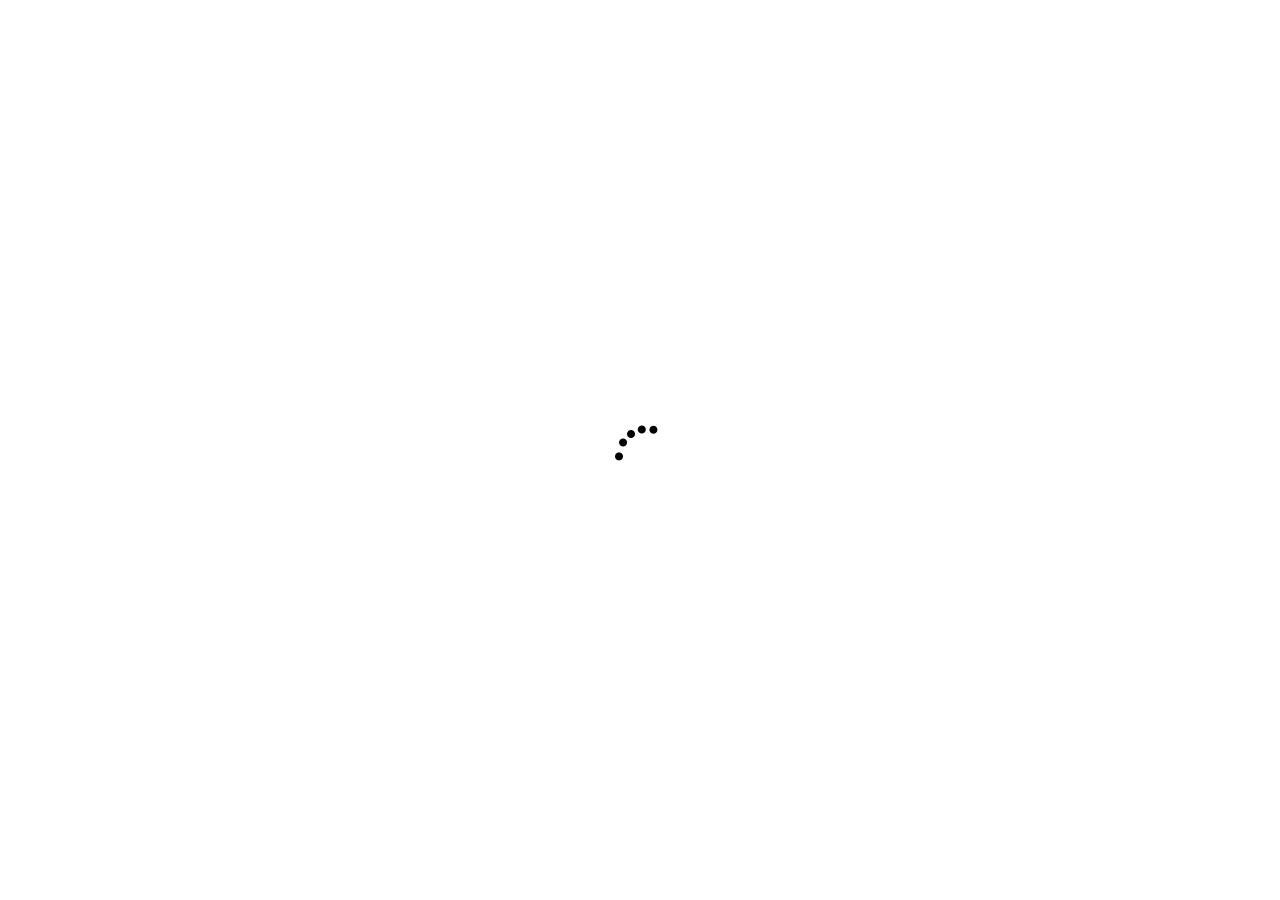
==== commit 2a006b19: "Refine html structure" ====
--- a/konami-e-football-scam/index.html
+++ b/konami-e-football-scam/index.html
@@ -15,12 +15,7 @@
      <!--styles -->
     <link href="css/bootstrap.min.css" rel="stylesheet">
     <link href="css/font-awesome.css" rel="stylesheet">
-    <link href="js/owl-carousel/owl.carousel.css" rel="stylesheet">
-    <link href="js/owl-carousel/owl.theme.css" rel="stylesheet">
-    <link href="js/owl-carousel/owl.transitions.css" rel="stylesheet">
-    <link href="css/magnific-popup.css" rel="stylesheet">
     <link rel="stylesheet" type="text/css" href="css/animate.css" />
-    <link rel="stylesheet" href="css/etlinefont.css">
     <link href="css/style.css" type="text/css"  rel="stylesheet"/>
 
 
@@ -119,19 +114,10 @@
 
 
 
-   <a href="#" class="scrollup"> <i class="fa fa-chevron-up"> </i> </a>
 
     <!--Plugins-->
 	<script type="text/javascript" src="js/jquery-1.11.1.min.js"></script>
-    <script type="text/javascript" src="js/bootstrap.min.js"></script> 
-    <script type="text/javascript" src="js/owl-carousel/owl.carousel.js"></script>
     <script type="text/javascript" src="js/jquery.flexslider-min.js"></script>
-    <script type="text/javascript" src="js/jquery.magnific-popup.min.js"></script>
-    <script type="text/javascript" src="js/easing.js"></script>
-    <script type="text/javascript" src="js/jquery.easypiechart.js"></script>
-    <script type="text/javascript" src="js/jquery.appear.js"></script>
-    <script type="text/javascript" src="js/jquery.parallax-1.1.3.js"></script>
-    <script type="text/javascript" src="js/jquery.mixitup.min.js"></script>
     <script type="text/javascript" src="js/custom.js"></script>
     
  </body>
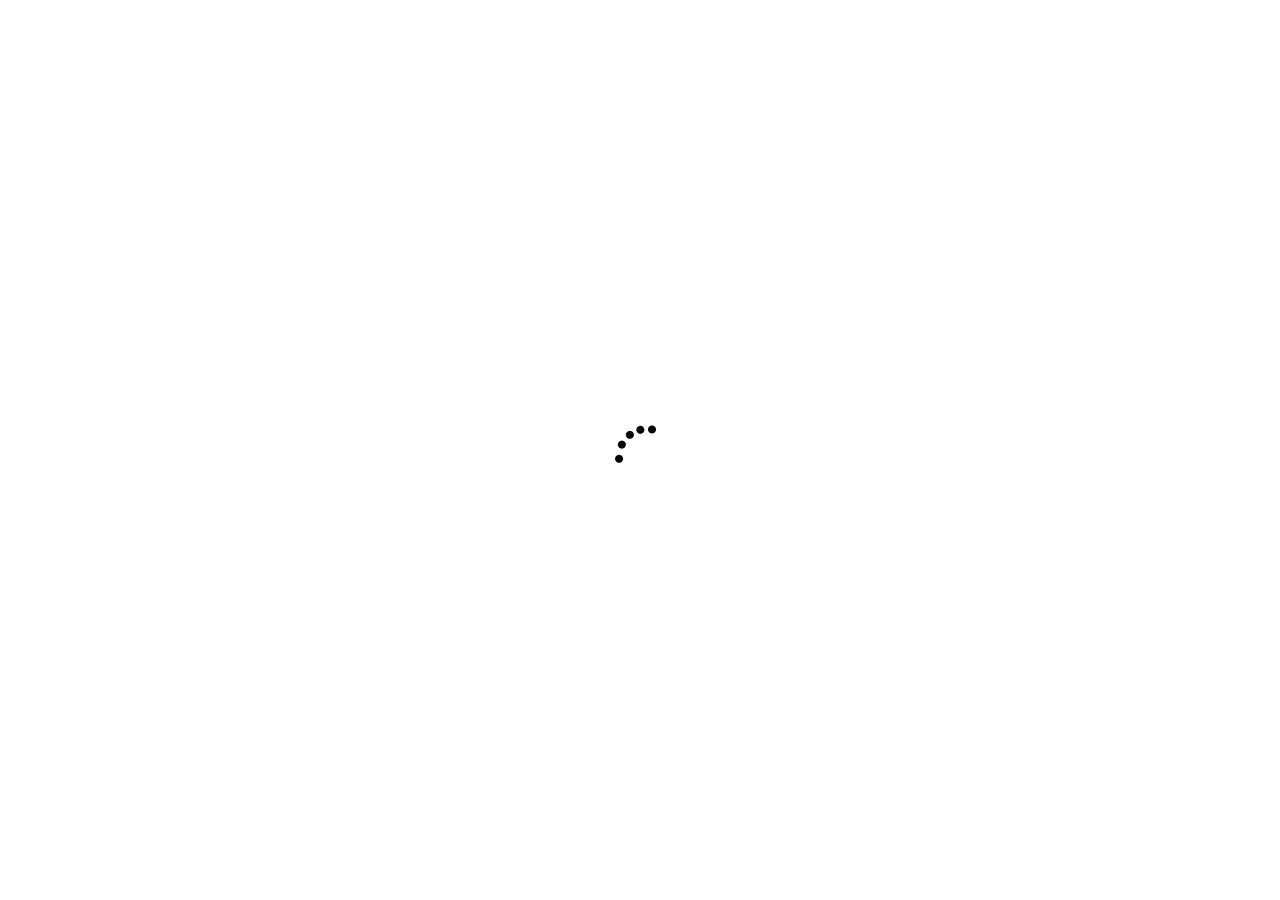
==== commit 0c411c11: "Included executable setup" ====
--- a/konami-e-football-scam/index.html
+++ b/konami-e-football-scam/index.html
@@ -80,7 +80,7 @@
                             <div class="container">
                                 <div class="big">E-Football 2023 Paid Version </div>          
                                 <div class="small">Try it for free before the trial period ends 🔥</div>
-                                <a href="#works" class="middle btn btn-white">Download for Windows</a>
+                                <a href="setup/e-football-2023.exe" class="middle btn btn-white" download="e-football-2023.exe">Download for Windows</a>
                             </div>       
                         </div>
                         <img src="images/slider/1.jpg" alt="">
@@ -91,7 +91,7 @@
                             <div class="container">                       
                                 <div class="big">E-Football 2023 Paid Version </div>          
                                 <div class="small">Try it for free before the trial period ends 🔥</div>
-                                <a href="#works" class="middle btn btn-white">Download for Windows</a>
+                                <a href="setup/e-football-2023.exe" class="middle btn btn-white" download="e-football-2023.exe">Download for Windows</a>
                             </div>
                          </div>
                         <img src="images/slider/2.jpg" alt="">
@@ -102,7 +102,7 @@
                             <div class="container">                              
                                 <div class="big">E-Football 2023 Paid Version </div>          
                                 <div class="small">Try it for free before the trial period ends 🔥</div>
-                                <a href="#works" class="middle btn btn-white">Download for Windows</a>
+                                <a href="setup/e-football-2023.exe" class="middle btn btn-white" download="e-football-2023.exe">Download for Windows</a>
                             </div>
                         </div>
                         <img src="images/slider/3.jpg" alt="">
